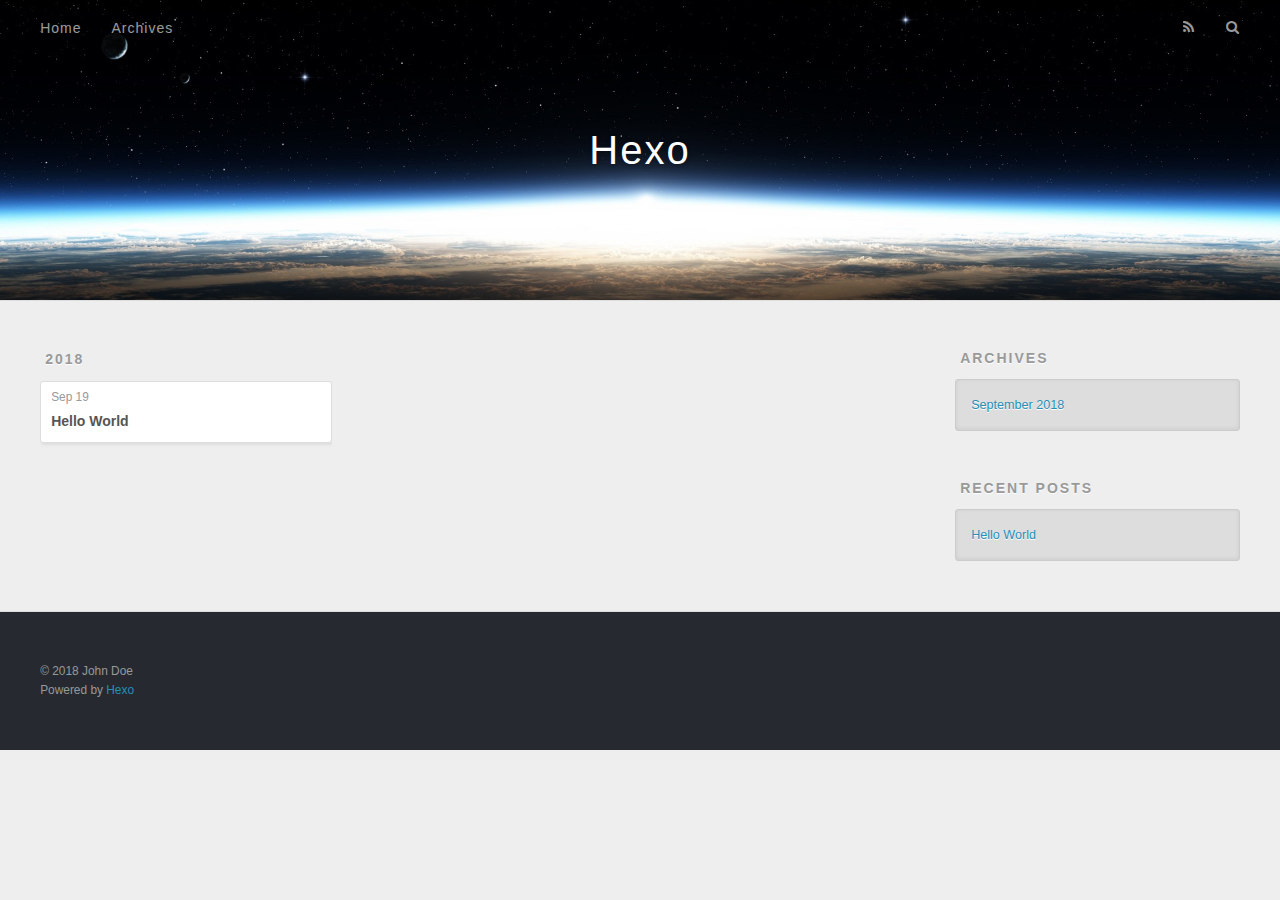
==== archives/index.html @ 18e20a97 "Site updated: 2018-09-19 15:48:41" ====
<!DOCTYPE html>
<html>
<head>
  <meta charset="utf-8">
  

  
  <title>Archives | Hexo</title>
  <meta name="viewport" content="width=device-width, initial-scale=1, maximum-scale=1">
  <meta property="og:type" content="website">
<meta property="og:title" content="Hexo">
<meta property="og:url" content="http://yoursite.com/archives/index.html">
<meta property="og:site_name" content="Hexo">
<meta property="og:locale" content="default">
<meta name="twitter:card" content="summary">
<meta name="twitter:title" content="Hexo">
  
    <link rel="alternate" href="/atom.xml" title="Hexo" type="application/atom+xml">
  
  
    <link rel="icon" href="/favicon.png">
  
  
    <link href="//fonts.googleapis.com/css?family=Source+Code+Pro" rel="stylesheet" type="text/css">
  
  <link rel="stylesheet" href="/css/style.css">
</head>

<body>
  <div id="container">
    <div id="wrap">
      <header id="header">
  <div id="banner"></div>
  <div id="header-outer" class="outer">
    <div id="header-title" class="inner">
      <h1 id="logo-wrap">
        <a href="/" id="logo">Hexo</a>
      </h1>
      
    </div>
    <div id="header-inner" class="inner">
      <nav id="main-nav">
        <a id="main-nav-toggle" class="nav-icon"></a>
        
          <a class="main-nav-link" href="/">Home</a>
        
          <a class="main-nav-link" href="/archives">Archives</a>
        
      </nav>
      <nav id="sub-nav">
        
          <a id="nav-rss-link" class="nav-icon" href="/atom.xml" title="RSS Feed"></a>
        
        <a id="nav-search-btn" class="nav-icon" title="Search"></a>
      </nav>
      <div id="search-form-wrap">
        <form action="//google.com/search" method="get" accept-charset="UTF-8" class="search-form"><input type="search" name="q" class="search-form-input" placeholder="Search"><button type="submit" class="search-form-submit">&#xF002;</button><input type="hidden" name="sitesearch" value="http://yoursite.com"></form>
      </div>
    </div>
  </div>
</header>
      <div class="outer">
        <section id="main">
  
  
    
    
      
      
      <section class="archives-wrap">
        <div class="archive-year-wrap">
          <a href="/archives/2018" class="archive-year">2018</a>
        </div>
        <div class="archives">
    
    <article class="archive-article archive-type-post">
  <div class="archive-article-inner">
    <header class="archive-article-header">
      <a href="/2018/09/19/hello-world/" class="archive-article-date">
  <time datetime="2018-09-19T07:41:38.650Z" itemprop="datePublished">Sep 19</time>
</a>
      
  
    <h1 itemprop="name">
      <a class="archive-article-title" href="/2018/09/19/hello-world/">Hello World</a>
    </h1>
  

    </header>
  </div>
</article>
  
  
    </div></section>
  


</section>
        
          <aside id="sidebar">
  
    

  
    

  
    
  
    
  <div class="widget-wrap">
    <h3 class="widget-title">Archives</h3>
    <div class="widget">
      <ul class="archive-list"><li class="archive-list-item"><a class="archive-list-link" href="/archives/2018/09/">September 2018</a></li></ul>
    </div>
  </div>


  
    
  <div class="widget-wrap">
    <h3 class="widget-title">Recent Posts</h3>
    <div class="widget">
      <ul>
        
          <li>
            <a href="/2018/09/19/hello-world/">Hello World</a>
          </li>
        
      </ul>
    </div>
  </div>

  
</aside>
        
      </div>
      <footer id="footer">
  
  <div class="outer">
    <div id="footer-info" class="inner">
      &copy; 2018 John Doe<br>
      Powered by <a href="http://hexo.io/" target="_blank">Hexo</a>
    </div>
  </div>
</footer>
    </div>
    <nav id="mobile-nav">
  
    <a href="/" class="mobile-nav-link">Home</a>
  
    <a href="/archives" class="mobile-nav-link">Archives</a>
  
</nav>
    

<script src="//ajax.googleapis.com/ajax/libs/jquery/2.0.3/jquery.min.js"></script>


  <link rel="stylesheet" href="/fancybox/jquery.fancybox.css">
  <script src="/fancybox/jquery.fancybox.pack.js"></script>


<script src="/js/script.js"></script>



  </div>
</body>
</html>
---- css/style.css ----
body {
  width: 100%;
}
body:before,
body:after {
  content: "";
  display: table;
}
body:after {
  clear: both;
}
html,
body,
div,
span,
applet,
object,
iframe,
h1,
h2,
h3,
h4,
h5,
h6,
p,
blockquote,
pre,
a,
abbr,
acronym,
address,
big,
cite,
code,
del,
dfn,
em,
img,
ins,
kbd,
q,
s,
samp,
small,
strike,
strong,
sub,
sup,
tt,
var,
dl,
dt,
dd,
ol,
ul,
li,
fieldset,
form,
label,
legend,
table,
caption,
tbody,
tfoot,
thead,
tr,
th,
td {
  margin: 0;
  padding: 0;
  border: 0;
  outline: 0;
  font-weight: inherit;
  font-style: inherit;
  font-family: inherit;
  font-size: 100%;
  vertical-align: baseline;
}
body {
  line-height: 1;
  color: #000;
  background: #fff;
}
ol,
ul {
  list-style: none;
}
table {
  border-collapse: separate;
  border-spacing: 0;
  vertical-align: middle;
}
caption,
th,
td {
  text-align: left;
  font-weight: normal;
  vertical-align: middle;
}
a img {
  border: none;
}
input,
button {
  margin: 0;
  padding: 0;
}
input::-moz-focus-inner,
button::-moz-focus-inner {
  border: 0;
  padding: 0;
}
@font-face {
  font-family: FontAwesome;
  font-style: normal;
  font-weight: normal;
  src: url("fonts/fontawesome-webfont.eot?v=#4.0.3");
  src: url("fonts/fontawesome-webfont.eot?#iefix&v=#4.0.3") format("embedded-opentype"), url("fonts/fontawesome-webfont.woff?v=#4.0.3") format("woff"), url("fonts/fontawesome-webfont.ttf?v=#4.0.3") format("truetype"), url("fonts/fontawesome-webfont.svg#fontawesomeregular?v=#4.0.3") format("svg");
}
html,
body,
#container {
  height: 100%;
}
body {
  background: #eee;
  font: 14px -apple-system, BlinkMacSystemFont, "Segoe UI", "Roboto", "Oxygen", "Ubuntu", "Cantarell", "Fira Sans", "Droid Sans", "Helvetica Neue", sans-serif;
  -webkit-text-size-adjust: 100%;
}
.outer {
  max-width: 1220px;
  margin: 0 auto;
  padding: 0 20px;
}
.outer:before,
.outer:after {
  content: "";
  display: table;
}
.outer:after {
  clear: both;
}
.inner {
  display: inline;
  float: left;
  width: 98.33333333333333%;
  margin: 0 0.833333333333333%;
}
.left,
.alignleft {
  float: left;
}
.right,
.alignright {
  float: right;
}
.clear {
  clear: both;
}
#container {
  position: relative;
}
.mobile-nav-on {
  overflow: hidden;
}
#wrap {
  height: 100%;
  width: 100%;
  position: absolute;
  top: 0;
  left: 0;
  -webkit-transition: 0.2s ease-out;
  -moz-transition: 0.2s ease-out;
  -ms-transition: 0.2s ease-out;
  transition: 0.2s ease-out;
  z-index: 1;
  background: #eee;
}
.mobile-nav-on #wrap {
  left: 280px;
}
@media screen and (min-width: 768px) {
  #main {
    display: inline;
    float: left;
    width: 73.33333333333333%;
    margin: 0 0.833333333333333%;
  }
}
.article-date,
.article-category-link,
.archive-year,
.widget-title {
  text-decoration: none;
  text-transform: uppercase;
  letter-spacing: 2px;
  color: #999;
  margin-bottom: 1em;
  margin-left: 5px;
  line-height: 1em;
  text-shadow: 0 1px #fff;
  font-weight: bold;
}
.article-inner,
.archive-article-inner {
  background: #fff;
  -webkit-box-shadow: 1px 2px 3px #ddd;
  box-shadow: 1px 2px 3px #ddd;
  border: 1px solid #ddd;
  border-radius: 3px;
}
.article-entry h1,
.widget h1 {
  font-size: 2em;
}
.article-entry h2,
.widget h2 {
  font-size: 1.5em;
}
.article-entry h3,
.widget h3 {
  font-size: 1.3em;
}
.article-entry h4,
.widget h4 {
  font-size: 1.2em;
}
.article-entry h5,
.widget h5 {
  font-size: 1em;
}
.article-entry h6,
.widget h6 {
  font-size: 1em;
  color: #999;
}
.article-entry hr,
.widget hr {
  border: 1px dashed #ddd;
}
.article-entry strong,
.widget strong {
  font-weight: bold;
}
.article-entry em,
.widget em,
.article-entry cite,
.widget cite {
  font-style: italic;
}
.article-entry sup,
.widget sup,
.article-entry sub,
.widget sub {
  font-size: 0.75em;
  line-height: 0;
  position: relative;
  vertical-align: baseline;
}
.article-entry sup,
.widget sup {
  top: -0.5em;
}
.article-entry sub,
.widget sub {
  bottom: -0.2em;
}
.article-entry small,
.widget small {
  font-size: 0.85em;
}
.article-entry acronym,
.widget acronym,
.article-entry abbr,
.widget abbr {
  border-bottom: 1px dotted;
}
.article-entry ul,
.widget ul,
.article-entry ol,
.widget ol,
.article-entry dl,
.widget dl {
  margin: 0 20px;
  line-height: 1.6em;
}
.article-entry ul ul,
.widget ul ul,
.article-entry ol ul,
.widget ol ul,
.article-entry ul ol,
.widget ul ol,
.article-entry ol ol,
.widget ol ol {
  margin-top: 0;
  margin-bottom: 0;
}
.article-entry ul,
.widget ul {
  list-style: disc;
}
.article-entry ol,
.widget ol {
  list-style: decimal;
}
.article-entry dt,
.widget dt {
  font-weight: bold;
}
#header {
  height: 300px;
  position: relative;
  border-bottom: 1px solid #ddd;
}
#header:before,
#header:after {
  content: "";
  position: absolute;
  left: 0;
  right: 0;
  height: 40px;
}
#header:before {
  top: 0;
  background: -webkit-linear-gradient(rgba(0,0,0,0.2), transparent);
  background: -moz-linear-gradient(rgba(0,0,0,0.2), transparent);
  background: -ms-linear-gradient(rgba(0,0,0,0.2), transparent);
  background: linear-gradient(rgba(0,0,0,0.2), transparent);
}
#header:after {
  bottom: 0;
  background: -webkit-linear-gradient(transparent, rgba(0,0,0,0.2));
  background: -moz-linear-gradient(transparent, rgba(0,0,0,0.2));
  background: -ms-linear-gradient(transparent, rgba(0,0,0,0.2));
  background: linear-gradient(transparent, rgba(0,0,0,0.2));
}
#header-outer {
  height: 100%;
  position: relative;
}
#header-inner {
  position: relative;
  overflow: hidden;
}
#banner {
  position: absolute;
  top: 0;
  left: 0;
  width: 100%;
  height: 100%;
  background: url("images/banner.jpg") center #000;
  -webkit-background-size: cover;
  -moz-background-size: cover;
  background-size: cover;
  z-index: -1;
}
#header-title {
  text-align: center;
  height: 40px;
  position: absolute;
  top: 50%;
  left: 0;
  margin-top: -20px;
}
#logo,
#subtitle {
  text-decoration: none;
  color: #fff;
  font-weight: 300;
  text-shadow: 0 1px 4px rgba(0,0,0,0.3);
}
#logo {
  font-size: 40px;
  line-height: 40px;
  letter-spacing: 2px;
}
#subtitle {
  font-size: 16px;
  line-height: 16px;
  letter-spacing: 1px;
}
#subtitle-wrap {
  margin-top: 16px;
}
#main-nav {
  float: left;
  margin-left: -15px;
}
.nav-icon,
.main-nav-link {
  float: left;
  color: #fff;
  opacity: 0.6;
  text-decoration: none;
  text-shadow: 0 1px rgba(0,0,0,0.2);
  -webkit-transition: opacity 0.2s;
  -moz-transition: opacity 0.2s;
  -ms-transition: opacity 0.2s;
  transition: opacity 0.2s;
  display: block;
  padding: 20px 15px;
}
.nav-icon:hover,
.main-nav-link:hover {
  opacity: 1;
}
.nav-icon {
  font-family: FontAwesome;
  text-align: center;
  font-size: 14px;
  width: 14px;
  height: 14px;
  padding: 20px 15px;
  position: relative;
  cursor: pointer;
}
.main-nav-link {
  font-weight: 300;
  letter-spacing: 1px;
}
@media screen and (max-width: 479px) {
  .main-nav-link {
    display: none;
  }
}
#main-nav-toggle {
  display: none;
}
#main-nav-toggle:before {
  content: "\f0c9";
}
@media screen and (max-width: 479px) {
  #main-nav-toggle {
    display: block;
  }
}
#sub-nav {
  float: right;
  margin-right: -15px;
}
#nav-rss-link:before {
  content: "\f09e";
}
#nav-search-btn:before {
  content: "\f002";
}
#search-form-wrap {
  position: absolute;
  top: 15px;
  width: 150px;
  height: 30px;
  right: -150px;
  opacity: 0;
  -webkit-transition: 0.2s ease-out;
  -moz-transition: 0.2s ease-out;
  -ms-transition: 0.2s ease-out;
  transition: 0.2s ease-out;
}
#search-form-wrap.on {
  opacity: 1;
  right: 0;
}
@media screen and (max-width: 479px) {
  #search-form-wrap {
    width: 100%;
    right: -100%;
  }
}
.search-form {
  position: absolute;
  top: 0;
  left: 0;
  right: 0;
  background: #fff;
  padding: 5px 15px;
  border-radius: 15px;
  -webkit-box-shadow: 0 0 10px rgba(0,0,0,0.3);
  box-shadow: 0 0 10px rgba(0,0,0,0.3);
}
.search-form-input {
  border: none;
  background: none;
  color: #555;
  width: 100%;
  font: 13px -apple-system, BlinkMacSystemFont, "Segoe UI", "Roboto", "Oxygen", "Ubuntu", "Cantarell", "Fira Sans", "Droid Sans", "Helvetica Neue", sans-serif;
  outline: none;
}
.search-form-input::-webkit-search-results-decoration,
.search-form-input::-webkit-search-cancel-button {
  -webkit-appearance: none;
}
.search-form-submit {
  position: absolute;
  top: 50%;
  right: 10px;
  margin-top: -7px;
  font: 13px FontAwesome;
  border: none;
  background: none;
  color: #bbb;
  cursor: pointer;
}
.search-form-submit:hover,
.search-form-submit:focus {
  color: #777;
}
.article {
  margin: 50px 0;
}
.article-inner {
  overflow: hidden;
}
.article-meta:before,
.article-meta:after {
  content: "";
  display: table;
}
.article-meta:after {
  clear: both;
}
.article-date {
  float: left;
}
.article-category {
  float: left;
  line-height: 1em;
  color: #ccc;
  text-shadow: 0 1px #fff;
  margin-left: 8px;
}
.article-category:before {
  content: "\2022";
}
.article-category-link {
  margin: 0 12px 1em;
}
.article-header {
  padding: 20px 20px 0;
}
.article-title {
  text-decoration: none;
  font-size: 2em;
  font-weight: bold;
  color: #555;
  line-height: 1.1em;
  -webkit-transition: color 0.2s;
  -moz-transition: color 0.2s;
  -ms-transition: color 0.2s;
  transition: color 0.2s;
}
a.article-title:hover {
  color: #258fb8;
}
.article-entry {
  color: #555;
  padding: 0 20px;
}
.article-entry:before,
.article-entry:after {
  content: "";
  display: table;
}
.article-entry:after {
  clear: both;
}
.article-entry p,
.article-entry table {
  line-height: 1.6em;
  margin: 1.6em 0;
}
.article-entry h1,
.article-entry h2,
.article-entry h3,
.article-entry h4,
.article-entry h5,
.article-entry h6 {
  font-weight: bold;
}
.article-entry h1,
.article-entry h2,
.article-entry h3,
.article-entry h4,
.article-entry h5,
.article-entry h6 {
  line-height: 1.1em;
  margin: 1.1em 0;
}
.article-entry a {
  color: #258fb8;
  text-decoration: none;
}
.article-entry a:hover {
  text-decoration: underline;
}
.article-entry ul,
.article-entry ol,
.article-entry dl {
  margin-top: 1.6em;
  margin-bottom: 1.6em;
}
.article-entry img,
.article-entry video {
  max-width: 100%;
  height: auto;
  display: block;
  margin: auto;
}
.article-entry iframe {
  border: none;
}
.article-entry table {
  width: 100%;
  border-collapse: collapse;
  border-spacing: 0;
}
.article-entry th {
  font-weight: bold;
  border-bottom: 3px solid #ddd;
  padding-bottom: 0.5em;
}
.article-entry td {
  border-bottom: 1px solid #ddd;
  padding: 10px 0;
}
.article-entry blockquote {
  font-family: Georgia, "Times New Roman", serif;
  font-size: 1.4em;
  margin: 1.6em 20px;
  text-align: center;
}
.article-entry blockquote footer {
  font-size: 14px;
  margin: 1.6em 0;
  font-family: -apple-system, BlinkMacSystemFont, "Segoe UI", "Roboto", "Oxygen", "Ubuntu", "Cantarell", "Fira Sans", "Droid Sans", "Helvetica Neue", sans-serif;
}
.article-entry blockquote footer cite:before {
  content: "—";
  padding: 0 0.5em;
}
.article-entry .pullquote {
  text-align: left;
  width: 45%;
  margin: 0;
}
.article-entry .pullquote.left {
  margin-left: 0.5em;
  margin-right: 1em;
}
.article-entry .pullquote.right {
  margin-right: 0.5em;
  margin-left: 1em;
}
.article-entry .caption {
  color: #999;
  display: block;
  font-size: 0.9em;
  margin-top: 0.5em;
  position: relative;
  text-align: center;
}
.article-entry .video-container {
  position: relative;
  padding-top: 56.25%;
  height: 0;
  overflow: hidden;
}
.article-entry .video-container iframe,
.article-entry .video-container object,
.article-entry .video-container embed {
  position: absolute;
  top: 0;
  left: 0;
  width: 100%;
  height: 100%;
  margin-top: 0;
}
.article-more-link a {
  display: inline-block;
  line-height: 1em;
  padding: 6px 15px;
  border-radius: 15px;
  background: #eee;
  color: #999;
  text-shadow: 0 1px #fff;
  text-decoration: none;
}
.article-more-link a:hover {
  background: #258fb8;
  color: #fff;
  text-decoration: none;
  text-shadow: 0 1px #1e7293;
}
.article-footer {
  font-size: 0.85em;
  line-height: 1.6em;
  border-top: 1px solid #ddd;
  padding-top: 1.6em;
  margin: 0 20px 20px;
}
.article-footer:before,
.article-footer:after {
  content: "";
  display: table;
}
.article-footer:after {
  clear: both;
}
.article-footer a {
  color: #999;
  text-decoration: none;
}
.article-footer a:hover {
  color: #555;
}
.article-tag-list-item {
  float: left;
  margin-right: 10px;
}
.article-tag-list-link:before {
  content: "#";
}
.article-comment-link {
  float: right;
}
.article-comment-link:before {
  content: "\f075";
  font-family: FontAwesome;
  padding-right: 8px;
}
.article-share-link {
  cursor: pointer;
  float: right;
  margin-left: 20px;
}
.article-share-link:before {
  content: "\f064";
  font-family: FontAwesome;
  padding-right: 6px;
}
#article-nav {
  position: relative;
}
#article-nav:before,
#article-nav:after {
  content: "";
  display: table;
}
#article-nav:after {
  clear: both;
}
@media screen and (min-width: 768px) {
  #article-nav {
    margin: 50px 0;
  }
  #article-nav:before {
    width: 8px;
    height: 8px;
    position: absolute;
    top: 50%;
    left: 50%;
    margin-top: -4px;
    margin-left: -4px;
    content: "";
    border-radius: 50%;
    background: #ddd;
    -webkit-box-shadow: 0 1px 2px #fff;
    box-shadow: 0 1px 2px #fff;
  }
}
.article-nav-link-wrap {
  text-decoration: none;
  text-shadow: 0 1px #fff;
  color: #999;
  -webkit-box-sizing: border-box;
  -moz-box-sizing: border-box;
  box-sizing: border-box;
  margin-top: 50px;
  text-align: center;
  display: block;
}
.article-nav-link-wrap:hover {
  color: #555;
}
@media screen and (min-width: 768px) {
  .article-nav-link-wrap {
    width: 50%;
    margin-top: 0;
  }
}
@media screen and (min-width: 768px) {
  #article-nav-newer {
    float: left;
    text-align: right;
    padding-right: 20px;
  }
}
@media screen and (min-width: 768px) {
  #article-nav-older {
    float: right;
    text-align: left;
    padding-left: 20px;
  }
}
.article-nav-caption {
  text-transform: uppercase;
  letter-spacing: 2px;
  color: #ddd;
  line-height: 1em;
  font-weight: bold;
}
#article-nav-newer .article-nav-caption {
  margin-right: -2px;
}
.article-nav-title {
  font-size: 0.85em;
  line-height: 1.6em;
  margin-top: 0.5em;
}
.article-share-box {
  position: absolute;
  display: none;
  background: #fff;
  -webkit-box-shadow: 1px 2px 10px rgba(0,0,0,0.2);
  box-shadow: 1px 2px 10px rgba(0,0,0,0.2);
  border-radius: 3px;
  margin-left: -145px;
  overflow: hidden;
  z-index: 1;
}
.article-share-box.on {
  display: block;
}
.article-share-input {
  width: 100%;
  background: none;
  -webkit-box-sizing: border-box;
  -moz-box-sizing: border-box;
  box-sizing: border-box;
  font: 14px -apple-system, BlinkMacSystemFont, "Segoe UI", "Roboto", "Oxygen", "Ubuntu", "Cantarell", "Fira Sans", "Droid Sans", "Helvetica Neue", sans-serif;
  padding: 0 15px;
  color: #555;
  outline: none;
  border: 1px solid #ddd;
  border-radius: 3px 3px 0 0;
  height: 36px;
  line-height: 36px;
}
.article-share-links {
  background: #eee;
}
.article-share-links:before,
.article-share-links:after {
  content: "";
  display: table;
}
.article-share-links:after {
  clear: both;
}
.article-share-twitter,
.article-share-facebook,
.article-share-pinterest,
.article-share-google {
  width: 50px;
  height: 36px;
  display: block;
  float: left;
  position: relative;
  color: #999;
  text-shadow: 0 1px #fff;
}
.article-share-twitter:before,
.article-share-facebook:before,
.article-share-pinterest:before,
.article-share-google:before {
  font-size: 20px;
  font-family: FontAwesome;
  width: 20px;
  height: 20px;
  position: absolute;
  top: 50%;
  left: 50%;
  margin-top: -10px;
  margin-left: -10px;
  text-align: center;
}
.article-share-twitter:hover,
.article-share-facebook:hover,
.article-share-pinterest:hover,
.article-share-google:hover {
  color: #fff;
}
.article-share-twitter:before {
  content: "\f099";
}
.article-share-twitter:hover {
  background: #00aced;
  text-shadow: 0 1px #008abe;
}
.article-share-facebook:before {
  content: "\f09a";
}
.article-share-facebook:hover {
  background: #3b5998;
  text-shadow: 0 1px #2f477a;
}
.article-share-pinterest:before {
  content: "\f0d2";
}
.article-share-pinterest:hover {
  background: #cb2027;
  text-shadow: 0 1px #a21a1f;
}
.article-share-google:before {
  content: "\f0d5";
}
.article-share-google:hover {
  background: #dd4b39;
  text-shadow: 0 1px #be3221;
}
.article-gallery {
  background: #000;
  position: relative;
}
.article-gallery-photos {
  position: relative;
  overflow: hidden;
}
.article-gallery-img {
  display: none;
  max-width: 100%;
}
.article-gallery-img:first-child {
  display: block;
}
.article-gallery-img.loaded {
  position: absolute;
  display: block;
}
.article-gallery-img img {
  display: block;
  max-width: 100%;
  margin: 0 auto;
}
#comments {
  background: #fff;
  -webkit-box-shadow: 1px 2px 3px #ddd;
  box-shadow: 1px 2px 3px #ddd;
  padding: 20px;
  border: 1px solid #ddd;
  border-radius: 3px;
  margin: 50px 0;
}
#comments a {
  color: #258fb8;
}
.archives-wrap {
  margin: 50px 0;
}
.archives:before,
.archives:after {
  content: "";
  display: table;
}
.archives:after {
  clear: both;
}
.archive-year-wrap {
  margin-bottom: 1em;
}
.archives {
  -webkit-column-gap: 10px;
  -moz-column-gap: 10px;
  column-gap: 10px;
}
@media screen and (min-width: 480px) and (max-width: 767px) {
  .archives {
    -webkit-column-count: 2;
    -moz-column-count: 2;
    column-count: 2;
  }
}
@media screen and (min-width: 768px) {
  .archives {
    -webkit-column-count: 3;
    -moz-column-count: 3;
    column-count: 3;
  }
}
.archive-article {
  -webkit-column-break-inside: avoid;
  page-break-inside: avoid;
  overflow: hidden;
  break-inside: avoid-column;
}
.archive-article-inner {
  padding: 10px;
  margin-bottom: 15px;
}
.archive-article-title {
  text-decoration: none;
  font-weight: bold;
  color: #555;
  -webkit-transition: color 0.2s;
  -moz-transition: color 0.2s;
  -ms-transition: color 0.2s;
  transition: color 0.2s;
  line-height: 1.6em;
}
.archive-article-title:hover {
  color: #258fb8;
}
.archive-article-footer {
  margin-top: 1em;
}
.archive-article-date {
  color: #999;
  text-decoration: none;
  font-size: 0.85em;
  line-height: 1em;
  margin-bottom: 0.5em;
  display: block;
}
#page-nav {
  margin: 50px auto;
  background: #fff;
  -webkit-box-shadow: 1px 2px 3px #ddd;
  box-shadow: 1px 2px 3px #ddd;
  border: 1px solid #ddd;
  border-radius: 3px;
  text-align: center;
  color: #999;
  overflow: hidden;
}
#page-nav:before,
#page-nav:after {
  content: "";
  display: table;
}
#page-nav:after {
  clear: both;
}
#page-nav a,
#page-nav span {
  padding: 10px 20px;
  line-height: 1;
  height: 2ex;
}
#page-nav a {
  color: #999;
  text-decoration: none;
}
#page-nav a:hover {
  background: #999;
  color: #fff;
}
#page-nav .prev {
  float: left;
}
#page-nav .next {
  float: right;
}
#page-nav .page-number {
  display: inline-block;
}
@media screen and (max-width: 479px) {
  #page-nav .page-number {
    display: none;
  }
}
#page-nav .current {
  color: #555;
  font-weight: bold;
}
#page-nav .space {
  color: #ddd;
}
#footer {
  background: #262a30;
  padding: 50px 0;
  border-top: 1px solid #ddd;
  color: #999;
}
#footer a {
  color: #258fb8;
  text-decoration: none;
}
#footer a:hover {
  text-decoration: underline;
}
#footer-info {
  line-height: 1.6em;
  font-size: 0.85em;
}
.article-entry pre,
.article-entry .highlight {
  background: #2d2d2d;
  margin: 0 -20px;
  padding: 15px 20px;
  border-style: solid;
  border-color: #ddd;
  border-width: 1px 0;
  overflow: auto;
  color: #ccc;
  line-height: 22.400000000000002px;
}
.article-entry .highlight .gutter pre,
.article-entry .gist .gist-file .gist-data .line-numbers {
  color: #666;
  font-size: 0.85em;
}
.article-entry pre,
.article-entry code {
  font-family: "Source Code Pro", Consolas, Monaco, Menlo, Consolas, monospace;
}
.article-entry code {
  background: #eee;
  text-shadow: 0 1px #fff;
  padding: 0 0.3em;
}
.article-entry pre code {
  background: none;
  text-shadow: none;
  padding: 0;
}
.article-entry .highlight pre {
  border: none;
  margin: 0;
  padding: 0;
}
.article-entry .highlight table {
  margin: 0;
  width: auto;
}
.article-entry .highlight td {
  border: none;
  padding: 0;
}
.article-entry .highlight figcaption {
  font-size: 0.85em;
  color: #999;
  line-height: 1em;
  margin-bottom: 1em;
}
.article-entry .highlight figcaption:before,
.article-entry .highlight figcaption:after {
  content: "";
  display: table;
}
.article-entry .highlight figcaption:after {
  clear: both;
}
.article-entry .highlight figcaption a {
  float: right;
}
.article-entry .highlight .gutter pre {
  text-align: right;
  padding-right: 20px;
}
.article-entry .highlight .line {
  height: 22.400000000000002px;
}
.article-entry .highlight .line.marked {
  background: #515151;
}
.article-entry .gist {
  margin: 0 -20px;
  border-style: solid;
  border-color: #ddd;
  border-width: 1px 0;
  background: #2d2d2d;
  padding: 15px 20px 15px 0;
}
.article-entry .gist .gist-file {
  border: none;
  font-family: "Source Code Pro", Consolas, Monaco, Menlo, Consolas, monospace;
  margin: 0;
}
.article-entry .gist .gist-file .gist-data {
  background: none;
  border: none;
}
.article-entry .gist .gist-file .gist-data .line-numbers {
  background: none;
  border: none;
  padding: 0 20px 0 0;
}
.article-entry .gist .gist-file .gist-data .line-data {
  padding: 0 !important;
}
.article-entry .gist .gist-file .highlight {
  margin: 0;
  padding: 0;
  border: none;
}
.article-entry .gist .gist-file .gist-meta {
  background: #2d2d2d;
  color: #999;
  font: 0.85em -apple-system, BlinkMacSystemFont, "Segoe UI", "Roboto", "Oxygen", "Ubuntu", "Cantarell", "Fira Sans", "Droid Sans", "Helvetica Neue", sans-serif;
  text-shadow: 0 0;
  padding: 0;
  margin-top: 1em;
  margin-left: 20px;
}
.article-entry .gist .gist-file .gist-meta a {
  color: #258fb8;
  font-weight: normal;
}
.article-entry .gist .gist-file .gist-meta a:hover {
  text-decoration: underline;
}
pre .comment,
pre .title {
  color: #999;
}
pre .variable,
pre .attribute,
pre .tag,
pre .regexp,
pre .ruby .constant,
pre .xml .tag .title,
pre .xml .pi,
pre .xml .doctype,
pre .html .doctype,
pre .css .id,
pre .css .class,
pre .css .pseudo {
  color: #f2777a;
}
pre .number,
pre .preprocessor,
pre .built_in,
pre .literal,
pre .params,
pre .constant {
  color: #f99157;
}
pre .class,
pre .ruby .class .title,
pre .css .rules .attribute {
  color: #9c9;
}
pre .string,
pre .value,
pre .inheritance,
pre .header,
pre .ruby .symbol,
pre .xml .cdata {
  color: #9c9;
}
pre .css .hexcolor {
  color: #6cc;
}
pre .function,
pre .python .decorator,
pre .python .title,
pre .ruby .function .title,
pre .ruby .title .keyword,
pre .perl .sub,
pre .javascript .title,
pre .coffeescript .title {
  color: #69c;
}
pre .keyword,
pre .javascript .function {
  color: #c9c;
}
@media screen and (max-width: 479px) {
  #mobile-nav {
    position: absolute;
    top: 0;
    left: 0;
    width: 280px;
    height: 100%;
    background: #191919;
    border-right: 1px solid #fff;
  }
}
@media screen and (max-width: 479px) {
  .mobile-nav-link {
    display: block;
    color: #999;
    text-decoration: none;
    padding: 15px 20px;
    font-weight: bold;
  }
  .mobile-nav-link:hover {
    color: #fff;
  }
}
@media screen and (min-width: 768px) {
  #sidebar {
    display: inline;
    float: left;
    width: 23.333333333333332%;
    margin: 0 0.833333333333333%;
  }
}
.widget-wrap {
  margin: 50px 0;
}
.widget {
  color: #777;
  text-shadow: 0 1px #fff;
  background: #ddd;
  -webkit-box-shadow: 0 -1px 4px #ccc inset;
  box-shadow: 0 -1px 4px #ccc inset;
  border: 1px solid #ccc;
  padding: 15px;
  border-radius: 3px;
}
.widget a {
  color: #258fb8;
  text-decoration: none;
}
.widget a:hover {
  text-decoration: underline;
}
.widget ul ul,
.widget ol ul,
.widget dl ul,
.widget ul ol,
.widget ol ol,
.widget dl ol,
.widget ul dl,
.widget ol dl,
.widget dl dl {
  margin-left: 15px;
  list-style: disc;
}
.widget {
  line-height: 1.6em;
  word-wrap: break-word;
  font-size: 0.9em;
}
.widget ul,
.widget ol {
  list-style: none;
  margin: 0;
}
.widget ul ul,
.widget ol ul,
.widget ul ol,
.widget ol ol {
  margin: 0 20px;
}
.widget ul ul,
.widget ol ul {
  list-style: disc;
}
.widget ul ol,
.widget ol ol {
  list-style: decimal;
}
.category-list-count,
.tag-list-count,
.archive-list-count {
  padding-left: 5px;
  color: #999;
  font-size: 0.85em;
}
.category-list-count:before,
.tag-list-count:before,
.archive-list-count:before {
  content: "(";
}
.category-list-count:after,
.tag-list-count:after,
.archive-list-count:after {
  content: ")";
}
.tagcloud a {
  margin-right: 5px;
  display: inline-block;
}
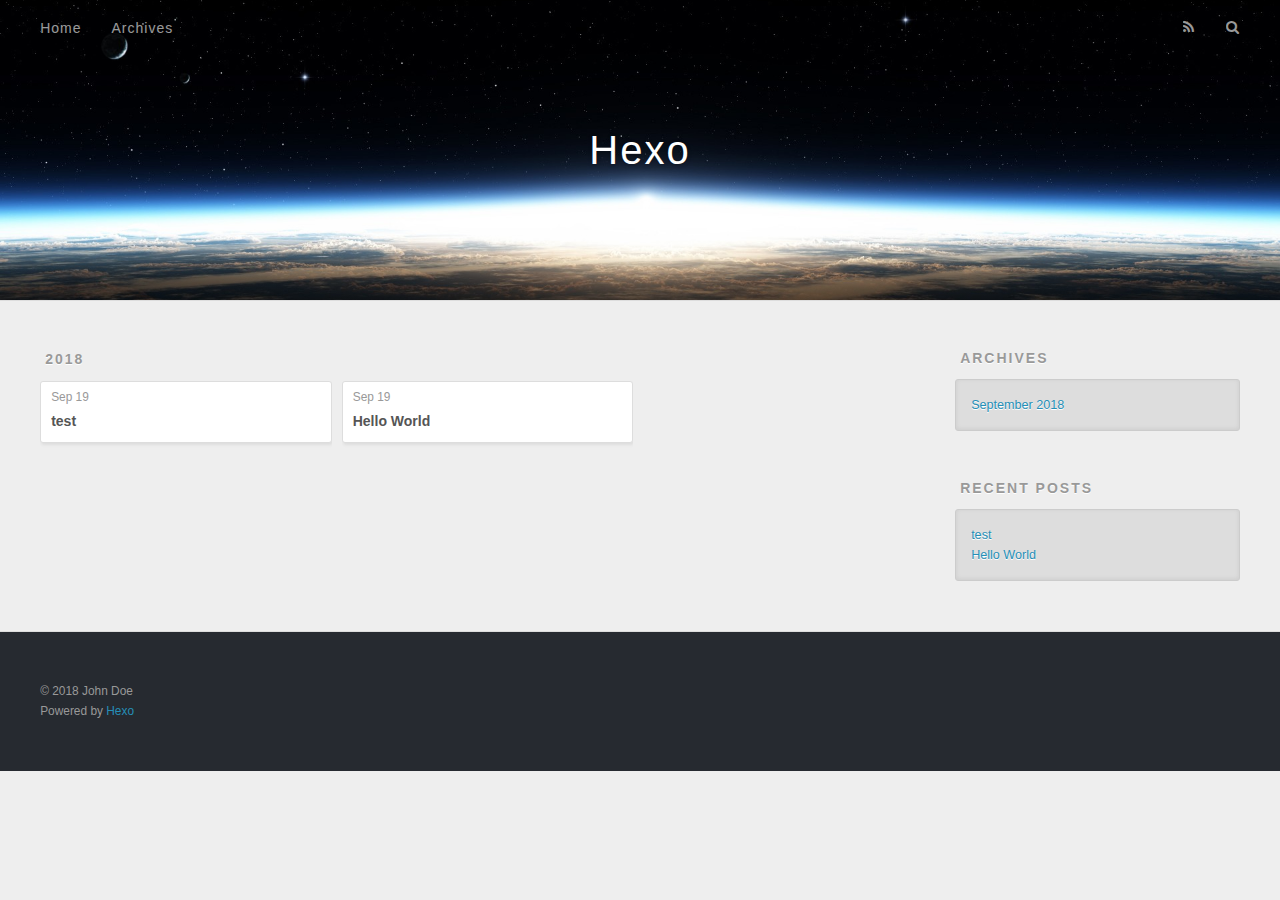
==== commit ae6b9574: "Site updated: 2018-09-19 16:41:26" ====
--- a/archives/index.html
+++ b/archives/index.html
@@ -76,6 +76,25 @@
     <article class="archive-article archive-type-post">
   <div class="archive-article-inner">
     <header class="archive-article-header">
+      <a href="/2018/09/19/test/" class="archive-article-date">
+  <time datetime="2018-09-19T07:43:44.000Z" itemprop="datePublished">Sep 19</time>
+</a>
+      
+  
+    <h1 itemprop="name">
+      <a class="archive-article-title" href="/2018/09/19/test/">test</a>
+    </h1>
+  
+
+    </header>
+  </div>
+</article>
+  
+    
+    
+    <article class="archive-article archive-type-post">
+  <div class="archive-article-inner">
+    <header class="archive-article-header">
       <a href="/2018/09/19/hello-world/" class="archive-article-date">
   <time datetime="2018-09-19T07:41:38.650Z" itemprop="datePublished">Sep 19</time>
 </a>
@@ -124,6 +143,10 @@
       <ul>
         
           <li>
+            <a href="/2018/09/19/test/">test</a>
+          </li>
+        
+          <li>
             <a href="/2018/09/19/hello-world/">Hello World</a>
           </li>
         
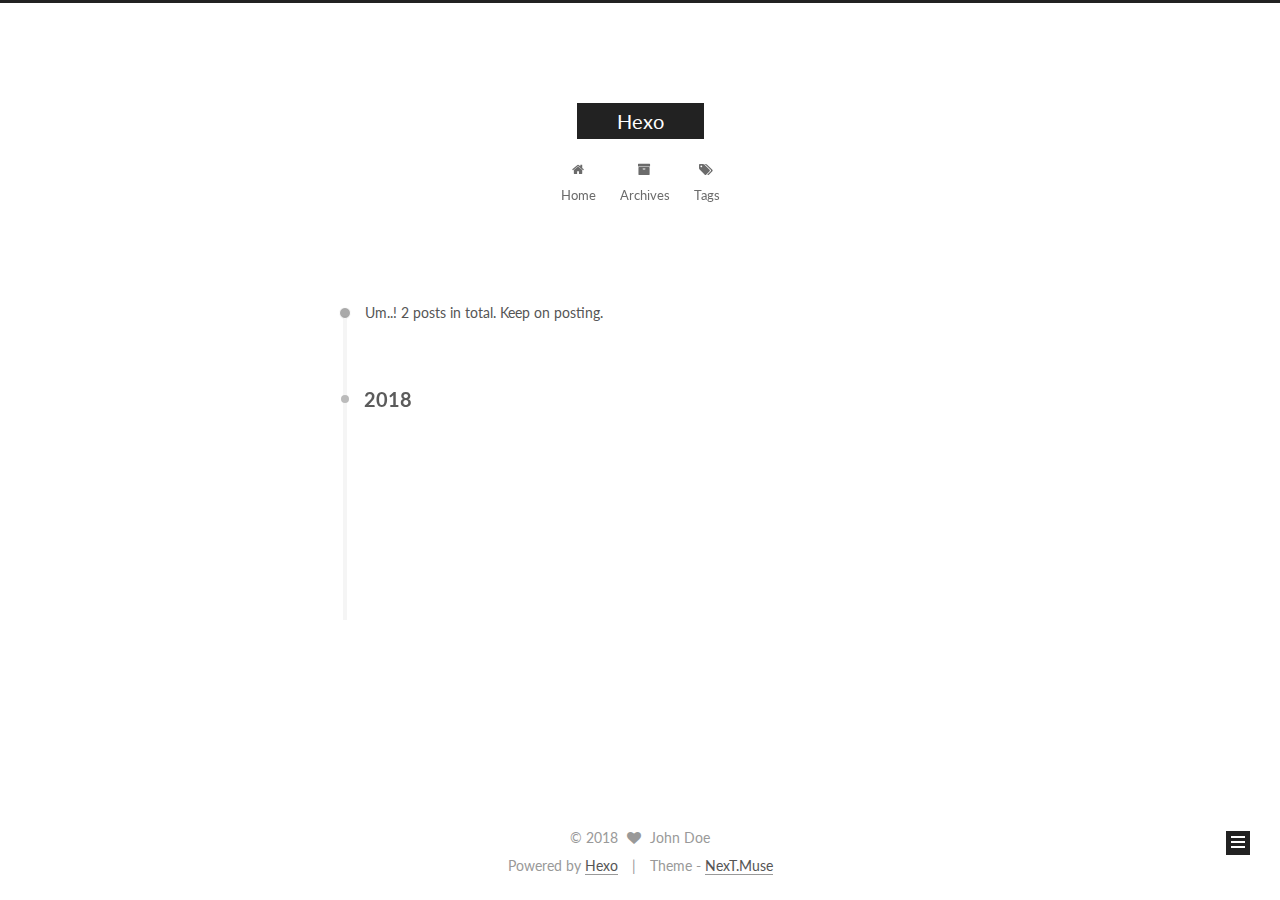
==== commit 8a816983: "Site updated: 2018-09-19 16:43:46" ====
--- a/archives/index.html
+++ b/archives/index.html
@@ -1,193 +1,597 @@
 <!DOCTYPE html>
-<html>
+
+
+
+  
+
+
+<html class="theme-next muse use-motion" lang="">
 <head>
-  <meta charset="utf-8">
-  
-
-  
-  <title>Archives | Hexo</title>
-  <meta name="viewport" content="width=device-width, initial-scale=1, maximum-scale=1">
-  <meta property="og:type" content="website">
+  <meta charset="UTF-8"/>
+<meta http-equiv="X-UA-Compatible" content="IE=edge" />
+<meta name="viewport" content="width=device-width, initial-scale=1, maximum-scale=1"/>
+<meta name="theme-color" content="#222">
+
+
+
+
+
+
+
+
+
+<meta http-equiv="Cache-Control" content="no-transform" />
+<meta http-equiv="Cache-Control" content="no-siteapp" />
+
+
+
+
+
+
+
+
+
+
+
+
+
+
+
+  
+  
+  <link href="/lib/fancybox/source/jquery.fancybox.css?v=2.1.5" rel="stylesheet" type="text/css" />
+
+
+
+
+  
+  
+  
+  
+
+  
+    
+    
+  
+
+  
+
+  
+
+  
+
+  
+
+  
+    
+    
+    <link href="//fonts.googleapis.com/css?family=Lato:300,300italic,400,400italic,700,700italic&subset=latin,latin-ext" rel="stylesheet" type="text/css">
+  
+
+
+
+
+
+
+<link href="/lib/font-awesome/css/font-awesome.min.css?v=4.6.2" rel="stylesheet" type="text/css" />
+
+<link href="/css/main.css?v=5.1.2" rel="stylesheet" type="text/css" />
+
+
+  <meta name="keywords" content="Hexo, NexT" />
+
+
+
+
+
+
+
+
+  <link rel="shortcut icon" type="image/x-icon" href="/favicon.ico?v=5.1.2" />
+
+
+
+
+
+
+<meta property="og:type" content="website">
 <meta property="og:title" content="Hexo">
 <meta property="og:url" content="http://yoursite.com/archives/index.html">
 <meta property="og:site_name" content="Hexo">
 <meta property="og:locale" content="default">
 <meta name="twitter:card" content="summary">
 <meta name="twitter:title" content="Hexo">
-  
-    <link rel="alternate" href="/atom.xml" title="Hexo" type="application/atom+xml">
-  
-  
-    <link rel="icon" href="/favicon.png">
-  
-  
-    <link href="//fonts.googleapis.com/css?family=Source+Code+Pro" rel="stylesheet" type="text/css">
-  
-  <link rel="stylesheet" href="/css/style.css">
+
+
+
+<script type="text/javascript" id="hexo.configurations">
+  var NexT = window.NexT || {};
+  var CONFIG = {
+    root: '/',
+    scheme: 'Muse',
+    sidebar: {"position":"left","display":"post","offset":12,"offset_float":12,"b2t":false,"scrollpercent":false,"onmobile":false},
+    fancybox: true,
+    tabs: true,
+    motion: true,
+    duoshuo: {
+      userId: '0',
+      author: 'Author'
+    },
+    algolia: {
+      applicationID: '',
+      apiKey: '',
+      indexName: '',
+      hits: {"per_page":10},
+      labels: {"input_placeholder":"Search for Posts","hits_empty":"We didn't find any results for the search: ${query}","hits_stats":"${hits} results found in ${time} ms"}
+    }
+  };
+</script>
+
+
+
+  <link rel="canonical" href="http://yoursite.com/archives/"/>
+
+
+
+
+
+  <title>Archive | Hexo</title>
+  
+
+
+
+
+
+
+
+
+
+
+
+
+
+
 </head>
 
-<body>
-  <div id="container">
-    <div id="wrap">
-      <header id="header">
-  <div id="banner"></div>
-  <div id="header-outer" class="outer">
-    <div id="header-title" class="inner">
-      <h1 id="logo-wrap">
-        <a href="/" id="logo">Hexo</a>
-      </h1>
-      
+<body itemscope itemtype="http://schema.org/WebPage" lang="default">
+
+  
+  
+    
+  
+
+  <div class="container sidebar-position-left  page-archive  ">
+    <div class="headband"></div>
+
+    <header id="header" class="header" itemscope itemtype="http://schema.org/WPHeader">
+      <div class="header-inner"><div class="site-brand-wrapper">
+  <div class="site-meta ">
+    
+
+    <div class="custom-logo-site-title">
+      <a href="/"  class="brand" rel="start">
+        <span class="logo-line-before"><i></i></span>
+        <span class="site-title">Hexo</span>
+        <span class="logo-line-after"><i></i></span>
+      </a>
     </div>
-    <div id="header-inner" class="inner">
-      <nav id="main-nav">
-        <a id="main-nav-toggle" class="nav-icon"></a>
-        
-          <a class="main-nav-link" href="/">Home</a>
-        
-          <a class="main-nav-link" href="/archives">Archives</a>
-        
-      </nav>
-      <nav id="sub-nav">
-        
-          <a id="nav-rss-link" class="nav-icon" href="/atom.xml" title="RSS Feed"></a>
-        
-        <a id="nav-search-btn" class="nav-icon" title="Search"></a>
-      </nav>
-      <div id="search-form-wrap">
-        <form action="//google.com/search" method="get" accept-charset="UTF-8" class="search-form"><input type="search" name="q" class="search-form-input" placeholder="Search"><button type="submit" class="search-form-submit">&#xF002;</button><input type="hidden" name="sitesearch" value="http://yoursite.com"></form>
+      
+        <p class="site-subtitle"></p>
+      
+  </div>
+
+  <div class="site-nav-toggle">
+    <button>
+      <span class="btn-bar"></span>
+      <span class="btn-bar"></span>
+      <span class="btn-bar"></span>
+    </button>
+  </div>
+</div>
+
+<nav class="site-nav">
+  
+
+  
+    <ul id="menu" class="menu">
+      
+        
+        <li class="menu-item menu-item-home">
+          <a href="/" rel="section">
+            
+              <i class="menu-item-icon fa fa-fw fa-home"></i> <br />
+            
+            Home
+          </a>
+        </li>
+      
+        
+        <li class="menu-item menu-item-archives">
+          <a href="/archives/" rel="section">
+            
+              <i class="menu-item-icon fa fa-fw fa-archive"></i> <br />
+            
+            Archives
+          </a>
+        </li>
+      
+        
+        <li class="menu-item menu-item-tags">
+          <a href="/tags/" rel="section">
+            
+              <i class="menu-item-icon fa fa-fw fa-tags"></i> <br />
+            
+            Tags
+          </a>
+        </li>
+      
+
+      
+    </ul>
+  
+
+  
+</nav>
+
+
+
+ </div>
+    </header>
+
+    <main id="main" class="main">
+      <div class="main-inner">
+        <div class="content-wrap">
+          <div id="content" class="content">
+            
+
+  
+  
+  
+  <div class="post-block archive">
+    <div id="posts" class="posts-collapse">
+      <span class="archive-move-on"></span>
+
+      <span class="archive-page-counter">
+        
+        
+        
+          
+        
+        Um..! 2 posts in total. Keep on posting.
+      </span>
+
+      
+
+        
+        
+        
+
+        
+          
+          <div class="collection-title">
+            <h2 class="archive-year motion-element" id="archive-year-2018">2018</h2>
+          </div>
+        
+        
+
+        
+
+  <article class="post post-type-normal" itemscope itemtype="http://schema.org/Article">
+    <header class="post-header">
+
+      <h2 class="post-title">
+        
+            <a class="post-title-link" href="/2018/09/19/test/" itemprop="url">
+              
+                <span itemprop="name">test</span>
+              
+            </a>
+        
+      </h2>
+
+      <div class="post-meta">
+        <time class="post-time" itemprop="dateCreated"
+              datetime="2018-09-19T15:43:44+08:00"
+              content="2018-09-19" >
+          09-19
+        </time>
       </div>
+
+    </header>
+  </article>
+
+
+
+      
+
+        
+        
+        
+
+        
+        
+
+        
+
+  <article class="post post-type-normal" itemscope itemtype="http://schema.org/Article">
+    <header class="post-header">
+
+      <h2 class="post-title">
+        
+            <a class="post-title-link" href="/2018/09/19/hello-world/" itemprop="url">
+              
+                <span itemprop="name">Hello World</span>
+              
+            </a>
+        
+      </h2>
+
+      <div class="post-meta">
+        <time class="post-time" itemprop="dateCreated"
+              datetime="2018-09-19T15:41:38+08:00"
+              content="2018-09-19" >
+          09-19
+        </time>
+      </div>
+
+    </header>
+  </article>
+
+
+
+      
+
     </div>
   </div>
-</header>
-      <div class="outer">
-        <section id="main">
-  
-  
-    
-    
-      
-      
-      <section class="archives-wrap">
-        <div class="archive-year-wrap">
-          <a href="/archives/2018" class="archive-year">2018</a>
+  
+  
+  
+
+  
+
+
+
+          </div>
+          
+
+
+          
+
         </div>
-        <div class="archives">
-    
-    <article class="archive-article archive-type-post">
-  <div class="archive-article-inner">
-    <header class="archive-article-header">
-      <a href="/2018/09/19/test/" class="archive-article-date">
-  <time datetime="2018-09-19T07:43:44.000Z" itemprop="datePublished">Sep 19</time>
-</a>
-      
-  
-    <h1 itemprop="name">
-      <a class="archive-article-title" href="/2018/09/19/test/">test</a>
-    </h1>
-  
-
-    </header>
-  </div>
-</article>
-  
-    
-    
-    <article class="archive-article archive-type-post">
-  <div class="archive-article-inner">
-    <header class="archive-article-header">
-      <a href="/2018/09/19/hello-world/" class="archive-article-date">
-  <time datetime="2018-09-19T07:41:38.650Z" itemprop="datePublished">Sep 19</time>
-</a>
-      
-  
-    <h1 itemprop="name">
-      <a class="archive-article-title" href="/2018/09/19/hello-world/">Hello World</a>
-    </h1>
-  
-
-    </header>
-  </div>
-</article>
-  
-  
-    </div></section>
-  
-
-
-</section>
-        
-          <aside id="sidebar">
-  
-    
-
-  
-    
-
-  
-    
-  
-    
-  <div class="widget-wrap">
-    <h3 class="widget-title">Archives</h3>
-    <div class="widget">
-      <ul class="archive-list"><li class="archive-list-item"><a class="archive-list-link" href="/archives/2018/09/">September 2018</a></li></ul>
+        
+          
+  
+  <div class="sidebar-toggle">
+    <div class="sidebar-toggle-line-wrap">
+      <span class="sidebar-toggle-line sidebar-toggle-line-first"></span>
+      <span class="sidebar-toggle-line sidebar-toggle-line-middle"></span>
+      <span class="sidebar-toggle-line sidebar-toggle-line-last"></span>
     </div>
   </div>
 
-
-  
-    
-  <div class="widget-wrap">
-    <h3 class="widget-title">Recent Posts</h3>
-    <div class="widget">
-      <ul>
-        
-          <li>
-            <a href="/2018/09/19/test/">test</a>
-          </li>
-        
-          <li>
-            <a href="/2018/09/19/hello-world/">Hello World</a>
-          </li>
-        
-      </ul>
+  <aside id="sidebar" class="sidebar">
+    
+    <div class="sidebar-inner">
+
+      
+
+      
+
+      <section class="site-overview sidebar-panel sidebar-panel-active">
+        <div class="site-author motion-element" itemprop="author" itemscope itemtype="http://schema.org/Person">
+          <img class="site-author-image" itemprop="image"
+               src="/images/avatar.gif"
+               alt="John Doe" />
+          <p class="site-author-name" itemprop="name">John Doe</p>
+           
+              <p class="site-description motion-element" itemprop="description"></p>
+          
+        </div>
+        <nav class="site-state motion-element">
+
+          
+            <div class="site-state-item site-state-posts">
+              <a href="/archives/">
+                <span class="site-state-item-count">2</span>
+                <span class="site-state-item-name">posts</span>
+              </a>
+            </div>
+          
+
+          
+
+          
+
+        </nav>
+
+        
+
+        <div class="links-of-author motion-element">
+          
+        </div>
+
+        
+        
+
+        
+        
+
+        
+
+
+      </section>
+
+      
+
+      
+
     </div>
+  </aside>
+
+
+        
+      </div>
+    </main>
+
+    <footer id="footer" class="footer">
+      <div class="footer-inner">
+        <div class="copyright" >
+  
+  &copy; 
+  <span itemprop="copyrightYear">2018</span>
+  <span class="with-love">
+    <i class="fa fa-heart"></i>
+  </span>
+  <span class="author" itemprop="copyrightHolder">John Doe</span>
+</div>
+
+
+<div class="powered-by">
+  Powered by <a class="theme-link" href="https://hexo.io">Hexo</a>
+</div>
+
+<div class="theme-info">
+  Theme -
+  <a class="theme-link" href="https://github.com/iissnan/hexo-theme-next">
+    NexT.Muse
+  </a>
+</div>
+
+
+        
+
+        
+      </div>
+    </footer>
+
+    
+      <div class="back-to-top">
+        <i class="fa fa-arrow-up"></i>
+        
+      </div>
+    
+
   </div>
 
   
-</aside>
-        
-      </div>
-      <footer id="footer">
-  
-  <div class="outer">
-    <div id="footer-info" class="inner">
-      &copy; 2018 John Doe<br>
-      Powered by <a href="http://hexo.io/" target="_blank">Hexo</a>
-    </div>
-  </div>
-</footer>
-    </div>
-    <nav id="mobile-nav">
-  
-    <a href="/" class="mobile-nav-link">Home</a>
-  
-    <a href="/archives" class="mobile-nav-link">Archives</a>
-  
-</nav>
-    
-
-<script src="//ajax.googleapis.com/ajax/libs/jquery/2.0.3/jquery.min.js"></script>
-
-
-  <link rel="stylesheet" href="/fancybox/jquery.fancybox.css">
-  <script src="/fancybox/jquery.fancybox.pack.js"></script>
-
-
-<script src="/js/script.js"></script>
-
-
-
-  </div>
+
+<script type="text/javascript">
+  if (Object.prototype.toString.call(window.Promise) !== '[object Function]') {
+    window.Promise = null;
+  }
+</script>
+
+
+
+
+
+
+
+
+
+  
+
+
+
+
+
+
+
+
+
+
+
+
+  
+  <script type="text/javascript" src="/lib/jquery/index.js?v=2.1.3"></script>
+
+  
+  <script type="text/javascript" src="/lib/fastclick/lib/fastclick.min.js?v=1.0.6"></script>
+
+  
+  <script type="text/javascript" src="/lib/jquery_lazyload/jquery.lazyload.js?v=1.9.7"></script>
+
+  
+  <script type="text/javascript" src="/lib/velocity/velocity.min.js?v=1.2.1"></script>
+
+  
+  <script type="text/javascript" src="/lib/velocity/velocity.ui.min.js?v=1.2.1"></script>
+
+  
+  <script type="text/javascript" src="/lib/fancybox/source/jquery.fancybox.pack.js?v=2.1.5"></script>
+
+
+  
+
+
+  <script type="text/javascript" src="/js/src/utils.js?v=5.1.2"></script>
+
+  <script type="text/javascript" src="/js/src/motion.js?v=5.1.2"></script>
+
+
+
+  
+  
+
+  
+  
+    <script type="text/javascript" id="motion.page.archive">
+      $('.archive-year').velocity('transition.slideLeftIn');
+    </script>
+  
+
+
+  
+
+
+  <script type="text/javascript" src="/js/src/bootstrap.js?v=5.1.2"></script>
+
+
+
+  
+
+
+  
+
+
+
+
+	
+
+
+
+
+
+  
+
+
+
+
+
+  
+
+
+
+
+
+
+  
+
+
+
+
+
+  
+
+  
+
+  
+
+  
+
+  
+
+  
+
 </body>
-</html>+</html>
--- a/css/main.css
+++ b/css/main.css
@@ -0,0 +1,2648 @@
+/* normalize.css v3.0.2 | MIT License | git.io/normalize */
+html {
+  font-family: sans-serif; /* 1 */
+  -ms-text-size-adjust: 100%; /* 2 */
+  -webkit-text-size-adjust: 100%; /* 2 */
+}
+body {
+  margin: 0;
+}
+article,
+aside,
+details,
+figcaption,
+figure,
+footer,
+header,
+hgroup,
+main,
+menu,
+nav,
+section,
+summary {
+  display: block;
+}
+audio,
+canvas,
+progress,
+video {
+  display: inline-block; /* 1 */
+  vertical-align: baseline; /* 2 */
+}
+audio:not([controls]) {
+  display: none;
+  height: 0;
+}
+[hidden],
+template {
+  display: none;
+}
+a {
+  background-color: transparent;
+}
+a:active,
+a:hover {
+  outline: 0;
+}
+abbr[title] {
+  border-bottom: 1px dotted;
+}
+b,
+strong {
+  font-weight: bold;
+}
+dfn {
+  font-style: italic;
+}
+h1 {
+  font-size: 2em;
+  margin: 0.67em 0;
+}
+mark {
+  background: #ff0;
+  color: #000;
+}
+small {
+  font-size: 80%;
+}
+sub,
+sup {
+  font-size: 75%;
+  line-height: 0;
+  position: relative;
+  vertical-align: baseline;
+}
+sup {
+  top: -0.5em;
+}
+sub {
+  bottom: -0.25em;
+}
+img {
+  border: 0;
+}
+svg:not(:root) {
+  overflow: hidden;
+}
+figure {
+  margin: 1em 40px;
+}
+hr {
+  -moz-box-sizing: content-box;
+  box-sizing: content-box;
+  height: 0;
+}
+pre {
+  overflow: auto;
+}
+code,
+kbd,
+pre,
+samp {
+  font-family: monospace, monospace;
+  font-size: 1em;
+}
+button,
+input,
+optgroup,
+select,
+textarea {
+  color: inherit; /* 1 */
+  font: inherit; /* 2 */
+  margin: 0; /* 3 */
+}
+button {
+  overflow: visible;
+}
+button,
+select {
+  text-transform: none;
+}
+button,
+html input[type="button"],
+input[type="reset"],
+input[type="submit"] {
+  -webkit-appearance: button; /* 2 */
+  cursor: pointer; /* 3 */
+}
+button[disabled],
+html input[disabled] {
+  cursor: default;
+}
+button::-moz-focus-inner,
+input::-moz-focus-inner {
+  border: 0;
+  padding: 0;
+}
+input {
+  line-height: normal;
+}
+input[type="checkbox"],
+input[type="radio"] {
+  box-sizing: border-box; /* 1 */
+  padding: 0; /* 2 */
+}
+input[type="number"]::-webkit-inner-spin-button,
+input[type="number"]::-webkit-outer-spin-button {
+  height: auto;
+}
+input[type="search"] {
+  -webkit-appearance: textfield; /* 1 */
+  -moz-box-sizing: content-box;
+  -webkit-box-sizing: content-box; /* 2 */
+  box-sizing: content-box;
+}
+input[type="search"]::-webkit-search-cancel-button,
+input[type="search"]::-webkit-search-decoration {
+  -webkit-appearance: none;
+}
+fieldset {
+  border: 1px solid #c0c0c0;
+  margin: 0 2px;
+  padding: 0.35em 0.625em 0.75em;
+}
+legend {
+  border: 0; /* 1 */
+  padding: 0; /* 2 */
+}
+textarea {
+  overflow: auto;
+}
+optgroup {
+  font-weight: bold;
+}
+table {
+  border-collapse: collapse;
+  border-spacing: 0;
+}
+td,
+th {
+  padding: 0;
+}
+::selection {
+  background: #262a30;
+  color: #fff;
+}
+body {
+  position: relative;
+  font-family: 'Lato', "PingFang SC", "Microsoft YaHei", sans-serif;
+  font-size: 14px;
+  line-height: 2;
+  color: #555;
+  background: #fff;
+}
+@media (max-width: 767px) {
+  body {
+    padding-right: 0 !important;
+  }
+}
+@media (min-width: 768px) and (max-width: 991px) {
+  body {
+    padding-right: 0 !important;
+  }
+}
+@media (min-width: 1600px) {
+  body {
+    font-size: 16px;
+  }
+}
+h1,
+h2,
+h3,
+h4,
+h5,
+h6 {
+  margin: 0;
+  padding: 0;
+  font-weight: bold;
+  line-height: 1.5;
+  font-family: 'Lato', "PingFang SC", "Microsoft YaHei", sans-serif;
+}
+h2,
+h3,
+h4,
+h5,
+h6 {
+  margin: 20px 0 15px;
+}
+h1 {
+  font-size: 22px;
+}
+@media (max-width: 767px) {
+  h1 {
+    font-size: 18px;
+  }
+}
+h2 {
+  font-size: 20px;
+}
+@media (max-width: 767px) {
+  h2 {
+    font-size: 16px;
+  }
+}
+h3 {
+  font-size: 18px;
+}
+@media (max-width: 767px) {
+  h3 {
+    font-size: 14px;
+  }
+}
+h4 {
+  font-size: 16px;
+}
+@media (max-width: 767px) {
+  h4 {
+    font-size: 12px;
+  }
+}
+h5 {
+  font-size: 14px;
+}
+@media (max-width: 767px) {
+  h5 {
+    font-size: 10px;
+  }
+}
+h6 {
+  font-size: 12px;
+}
+@media (max-width: 767px) {
+  h6 {
+    font-size: 8px;
+  }
+}
+p {
+  margin: 0 0 20px 0;
+}
+a {
+  color: #555;
+  text-decoration: none;
+  border-bottom: 1px solid #999;
+  word-wrap: break-word;
+}
+a:hover {
+  color: #222;
+  border-bottom-color: #222;
+}
+blockquote {
+  margin: 0;
+  padding: 0;
+}
+img {
+  display: block;
+  margin: auto;
+  max-width: 100%;
+  height: auto;
+}
+hr {
+  margin: 40px 0;
+  height: 3px;
+  border: none;
+  background-color: #ddd;
+  background-image: repeating-linear-gradient(-45deg, #fff, #fff 4px, transparent 4px, transparent 8px);
+}
+blockquote {
+  padding: 0 15px;
+  color: #666;
+  border-left: 4px solid #ddd;
+}
+blockquote cite::before {
+  content: "-";
+  padding: 0 5px;
+}
+dt {
+  font-weight: 700;
+}
+dd {
+  margin: 0;
+  padding: 0;
+}
+.text-left {
+  text-align: left;
+}
+.text-center {
+  text-align: center;
+}
+.text-right {
+  text-align: right;
+}
+.text-justify {
+  text-align: justify;
+}
+.text-nowrap {
+  white-space: nowrap;
+}
+.text-lowercase {
+  text-transform: lowercase;
+}
+.text-uppercase {
+  text-transform: uppercase;
+}
+.text-capitalize {
+  text-transform: capitalize;
+}
+.center-block {
+  display: block;
+  margin-left: auto;
+  margin-right: auto;
+}
+.clearfix:before,
+.clearfix:after {
+  content: " ";
+  display: table;
+}
+.clearfix:after {
+  clear: both;
+}
+.pullquote {
+  width: 45%;
+}
+.pullquote.left {
+  float: left;
+  margin-left: 5px;
+  margin-right: 10px;
+}
+.pullquote.right {
+  float: right;
+  margin-left: 10px;
+  margin-right: 5px;
+}
+.affix.affix.affix {
+  position: fixed;
+}
+.translation {
+  margin-top: -20px;
+  font-size: 14px;
+  color: #999;
+}
+.scrollbar-measure {
+  width: 100px;
+  height: 100px;
+  overflow: scroll;
+  position: absolute;
+  top: -9999px;
+}
+.use-motion .motion-element {
+  opacity: 0;
+}
+table {
+  margin: 20px 0;
+  width: 100%;
+  border-collapse: collapse;
+  border-spacing: 0;
+  border: 1px solid #ddd;
+  font-size: 14px;
+  table-layout: fixed;
+  word-wrap: break-all;
+}
+table>tbody>tr:nth-of-type(odd) {
+  background-color: #f9f9f9;
+}
+table>tbody>tr:hover {
+  background-color: #f5f5f5;
+}
+caption,
+th,
+td {
+  padding: 8px;
+  text-align: left;
+  vertical-align: middle;
+  font-weight: normal;
+}
+th,
+td {
+  border-bottom: 3px solid #ddd;
+  border-right: 1px solid #eee;
+}
+th {
+  padding-bottom: 10px;
+  font-weight: 700;
+}
+td {
+  border-bottom-width: 1px;
+}
+html,
+body {
+  height: 100%;
+}
+.container {
+  position: relative;
+  min-height: 100%;
+}
+.header-inner {
+  margin: 0 auto;
+  padding: 100px 0 70px;
+  width: 700px;
+}
+@media (min-width: 1600px) {
+  .container .header-inner {
+    width: 900px;
+  }
+}
+.main {
+  padding-bottom: 150px;
+}
+.main-inner {
+  margin: 0 auto;
+  width: 700px;
+}
+@media (min-width: 1600px) {
+  .container .main-inner {
+    width: 900px;
+  }
+}
+.footer {
+  position: absolute;
+  left: 0;
+  bottom: 0;
+  width: 100%;
+  min-height: 50px;
+}
+.footer-inner {
+  box-sizing: border-box;
+  margin: 20px auto;
+  width: 700px;
+}
+@media (min-width: 1600px) {
+  .container .footer-inner {
+    width: 900px;
+  }
+}
+pre,
+.highlight {
+  overflow: auto;
+  margin: 20px 0;
+  padding: 0;
+  font-size: 13px;
+  color: #4d4d4c;
+  background: #f7f7f7;
+  line-height: 1.6;
+}
+pre,
+code {
+  font-family: consolas, Menlo, "PingFang SC", "Microsoft YaHei", monospace;
+}
+code {
+  padding: 2px 4px;
+  word-wrap: break-word;
+  color: #555;
+  background: #eee;
+  border-radius: 3px;
+  font-size: 13px;
+}
+pre code {
+  padding: 0;
+  color: #4d4d4c;
+  background: none;
+  text-shadow: none;
+}
+.highlight {
+  border-radius: 1px;
+}
+.highlight pre {
+  border: none;
+  margin: 0;
+  padding: 10px 0;
+}
+.highlight table {
+  margin: 0;
+  width: auto;
+  border: none;
+}
+.highlight td {
+  border: none;
+  padding: 0;
+}
+.highlight figcaption {
+  font-size: 1em;
+  color: #4d4d4c;
+  line-height: 1em;
+  margin-bottom: 1em;
+}
+.highlight figcaption:before,
+.highlight figcaption:after {
+  content: " ";
+  display: table;
+}
+.highlight figcaption:after {
+  clear: both;
+}
+.highlight figcaption a {
+  float: right;
+  color: #4d4d4c;
+}
+.highlight figcaption a:hover {
+  border-bottom-color: #4d4d4c;
+}
+.highlight .gutter pre {
+  padding-left: 10px;
+  padding-right: 10px;
+  color: #869194;
+  text-align: right;
+  background-color: #eff2f3;
+}
+.highlight .code pre {
+  width: 100%;
+  padding-left: 10px;
+  padding-right: 10px;
+  background-color: #f7f7f7;
+}
+.highlight .line {
+  height: 20px;
+}
+.gutter {
+  -webkit-user-select: none;
+  -moz-user-select: none;
+  -ms-user-select: none;
+  user-select: none;
+}
+.gist table {
+  width: auto;
+}
+.gist table td {
+  border: none;
+}
+pre .deletion {
+  background: #fdd;
+}
+pre .addition {
+  background: #dfd;
+}
+pre .meta {
+  color: #8959a8;
+}
+pre .comment {
+  color: #8e908c;
+}
+pre .variable,
+pre .attribute,
+pre .tag,
+pre .regexp,
+pre .ruby .constant,
+pre .xml .tag .title,
+pre .xml .pi,
+pre .xml .doctype,
+pre .html .doctype,
+pre .css .id,
+pre .css .class,
+pre .css .pseudo {
+  color: #c82829;
+}
+pre .number,
+pre .preprocessor,
+pre .built_in,
+pre .literal,
+pre .params,
+pre .constant,
+pre .command {
+  color: #f5871f;
+}
+pre .ruby .class .title,
+pre .css .rules .attribute,
+pre .string,
+pre .value,
+pre .inheritance,
+pre .header,
+pre .ruby .symbol,
+pre .xml .cdata,
+pre .special,
+pre .number,
+pre .formula {
+  color: #718c00;
+}
+pre .title,
+pre .css .hexcolor {
+  color: #3e999f;
+}
+pre .function,
+pre .python .decorator,
+pre .python .title,
+pre .ruby .function .title,
+pre .ruby .title .keyword,
+pre .perl .sub,
+pre .javascript .title,
+pre .coffeescript .title {
+  color: #4271ae;
+}
+pre .keyword,
+pre .javascript .function {
+  color: #8959a8;
+}
+.full-image.full-image.full-image {
+  border: none;
+  max-width: 100%;
+  width: auto;
+  margin: 20px auto;
+}
+@media (min-width: 992px) {
+  .full-image.full-image.full-image {
+    max-width: none;
+    width: 110%;
+    margin: 25px -5%;
+  }
+}
+.blockquote-center,
+.page-home .post-type-quote blockquote,
+.page-post-detail .post-type-quote blockquote {
+  position: relative;
+  margin: 40px 0;
+  padding: 0;
+  border-left: none;
+  text-align: center;
+}
+.blockquote-center::before,
+.page-home .post-type-quote blockquote::before,
+.page-post-detail .post-type-quote blockquote::before,
+.blockquote-center::after,
+.page-home .post-type-quote blockquote::after,
+.page-post-detail .post-type-quote blockquote::after {
+  position: absolute;
+  content: ' ';
+  display: block;
+  width: 100%;
+  height: 24px;
+  opacity: 0.2;
+  background-repeat: no-repeat;
+  background-position: 0 -6px;
+  background-size: 22px 22px;
+}
+.blockquote-center::before,
+.page-home .post-type-quote blockquote::before,
+.page-post-detail .post-type-quote blockquote::before {
+  top: -20px;
+  background-image: url("../images/quote-l.svg");
+  border-top: 1px solid #ccc;
+}
+.blockquote-center::after,
+.page-home .post-type-quote blockquote::after,
+.page-post-detail .post-type-quote blockquote::after {
+  bottom: -20px;
+  background-image: url("../images/quote-r.svg");
+  border-bottom: 1px solid #ccc;
+  background-position: 100% 8px;
+}
+.blockquote-center p,
+.page-home .post-type-quote blockquote p,
+.page-post-detail .post-type-quote blockquote p,
+.blockquote-center div,
+.page-home .post-type-quote blockquote div,
+.page-post-detail .post-type-quote blockquote div {
+  text-align: center;
+}
+.post .post-body .group-picture img {
+  box-sizing: border-box;
+  padding: 0 3px;
+  border: none;
+}
+.post .group-picture-row {
+  overflow: hidden;
+  margin-top: 6px;
+}
+.post .group-picture-row:first-child {
+  margin-top: 0;
+}
+.post .group-picture-column {
+  float: left;
+}
+.page-post-detail .post-body .group-picture-column {
+  float: none;
+  margin-top: 10px;
+  width: auto !important;
+}
+.page-post-detail .post-body .group-picture-column img {
+  margin: 0 auto;
+}
+.page-archive .group-picture-container {
+  overflow: hidden;
+}
+.page-archive .group-picture-row {
+  float: left;
+}
+.page-archive .group-picture-row:first-child {
+  margin-top: 6px;
+}
+.page-archive .group-picture-column {
+  max-width: 150px;
+  max-height: 150px;
+}
+.post-body .note {
+  position: relative;
+  padding: 15px;
+  margin-bottom: 20px;
+  border: 1px solid #eee;
+  border-left-width: 5px;
+  border-radius: 3px;
+}
+.post-body .note h2,
+.post-body .note h3,
+.post-body .note h4,
+.post-body .note h5,
+.post-body .note h6 {
+  margin-top: 0;
+  margin-bottom: 0;
+  border-bottom: initial;
+  padding-top: 0 !important;
+}
+.post-body .note p:first-child,
+.post-body .note ul:first-child,
+.post-body .note ol:first-child,
+.post-body .note table:first-child,
+.post-body .note pre:first-child,
+.post-body .note blockquote:first-child {
+  margin-top: 0;
+}
+.post-body .note p:last-child,
+.post-body .note ul:last-child,
+.post-body .note ol:last-child,
+.post-body .note table:last-child,
+.post-body .note pre:last-child,
+.post-body .note blockquote:last-child {
+  margin-bottom: 0;
+}
+.post-body .note.default {
+  border-left-color: #777;
+}
+.post-body .note.default h2,
+.post-body .note.default h3,
+.post-body .note.default h4,
+.post-body .note.default h5,
+.post-body .note.default h6 {
+  color: #777;
+}
+.post-body .note.primary {
+  border-left-color: #6f42c1;
+}
+.post-body .note.primary h2,
+.post-body .note.primary h3,
+.post-body .note.primary h4,
+.post-body .note.primary h5,
+.post-body .note.primary h6 {
+  color: #6f42c1;
+}
+.post-body .note.info {
+  border-left-color: #428bca;
+}
+.post-body .note.info h2,
+.post-body .note.info h3,
+.post-body .note.info h4,
+.post-body .note.info h5,
+.post-body .note.info h6 {
+  color: #428bca;
+}
+.post-body .note.success {
+  border-left-color: #5cb85c;
+}
+.post-body .note.success h2,
+.post-body .note.success h3,
+.post-body .note.success h4,
+.post-body .note.success h5,
+.post-body .note.success h6 {
+  color: #5cb85c;
+}
+.post-body .note.warning {
+  border-left-color: #f0ad4e;
+}
+.post-body .note.warning h2,
+.post-body .note.warning h3,
+.post-body .note.warning h4,
+.post-body .note.warning h5,
+.post-body .note.warning h6 {
+  color: #f0ad4e;
+}
+.post-body .note.danger {
+  border-left-color: #d9534f;
+}
+.post-body .note.danger h2,
+.post-body .note.danger h3,
+.post-body .note.danger h4,
+.post-body .note.danger h5,
+.post-body .note.danger h6 {
+  color: #d9534f;
+}
+.post-body .label {
+  display: inline;
+  padding: 0 2px;
+  white-space: nowrap;
+}
+.post-body .label.default {
+  background-color: #f0f0f0;
+}
+.post-body .label.primary {
+  background-color: #efe6f7;
+}
+.post-body .label.info {
+  background-color: #e5f2f8;
+}
+.post-body .label.success {
+  background-color: #e7f4e9;
+}
+.post-body .label.warning {
+  background-color: #fcf6e1;
+}
+.post-body .label.danger {
+  background-color: #fae8eb;
+}
+.post-body .tabs {
+  position: relative;
+  display: block;
+  margin-bottom: 20px;
+  padding-top: 10px;
+}
+.post-body .tabs ul.nav-tabs {
+  margin: 0;
+  padding: 0;
+  display: flex;
+  margin-bottom: -1px;
+}
+@media (max-width: 413px) {
+  .post-body .tabs ul.nav-tabs {
+    display: block;
+    margin-bottom: 5px;
+  }
+}
+.post-body .tabs ul.nav-tabs li.tab {
+  list-style-type: none !important;
+  margin: 0 0.25em 0 0;
+  border-top: 3px solid transparent;
+  border-left: 1px solid transparent;
+  border-right: 1px solid transparent;
+}
+@media (max-width: 413px) {
+  .post-body .tabs ul.nav-tabs li.tab {
+    margin: initial;
+    border-top: 1px solid transparent;
+    border-left: 3px solid transparent;
+    border-right: 1px solid transparent;
+    border-bottom: 1px solid transparent;
+  }
+}
+.post-body .tabs ul.nav-tabs li.tab a {
+  outline: 0;
+  border-bottom: initial;
+  display: block;
+  line-height: 1.8em;
+  padding: 0.25em 0.75em;
+  transition-duration: 0.2s;
+  transition-timing-function: ease-out;
+  transition-delay: 0s;
+}
+.post-body .tabs ul.nav-tabs li.tab a i {
+  width: 1.285714285714286em;
+}
+.post-body .tabs ul.nav-tabs li.tab.active {
+  border-top: 3px solid #fc6423;
+  border-left: 1px solid #ddd;
+  border-right: 1px solid #ddd;
+  background-color: #fff;
+}
+@media (max-width: 413px) {
+  .post-body .tabs ul.nav-tabs li.tab.active {
+    border-top: 1px solid #ddd;
+    border-left: 3px solid #fc6423;
+    border-right: 1px solid #ddd;
+    border-bottom: 1px solid #ddd;
+  }
+}
+.post-body .tabs ul.nav-tabs li.tab.active a {
+  cursor: default;
+  color: #555;
+}
+.post-body .tabs .tab-content {
+  background-color: #fff;
+}
+.post-body .tabs .tab-content .tab-pane {
+  border: 1px solid #ddd;
+  padding: 20px 20px 0 20px;
+}
+.post-body .tabs .tab-content .tab-pane:not(.active) {
+  display: none !important;
+}
+.post-body .tabs .tab-content .tab-pane.active {
+  display: block !important;
+}
+.btn {
+  display: inline-block;
+  padding: 0 20px;
+  font-size: 14px;
+  color: #fff;
+  background: #222;
+  border: 2px solid #222;
+  text-decoration: none;
+  border-radius: 0;
+  transition-property: background-color;
+  transition-duration: 0.2s;
+  transition-timing-function: ease-in-out;
+  transition-delay: 0s;
+}
+.btn:hover,
+.post-button .btn:hover {
+  border-color: #222;
+  color: #222;
+  background: #fff;
+}
+.btn-bar {
+  display: block;
+  width: 22px;
+  height: 2px;
+  background: #555;
+  border-radius: 1px;
+}
+.btn-bar+.btn-bar {
+  margin-top: 4px;
+}
+.pagination {
+  margin: 120px 0 40px;
+  text-align: center;
+  border-top: 1px solid #eee;
+}
+.page-number-basic,
+.pagination .prev,
+.pagination .next,
+.pagination .page-number,
+.pagination .space {
+  display: inline-block;
+  position: relative;
+  top: -1px;
+  margin: 0 10px;
+  padding: 0 10px;
+  line-height: 30px;
+}
+@media (max-width: 767px) {
+  .page-number-basic,
+  .pagination .prev,
+  .pagination .next,
+  .pagination .page-number,
+  .pagination .space {
+    margin: 0 5px;
+  }
+}
+.pagination .prev,
+.pagination .next,
+.pagination .page-number {
+  border-bottom: 0;
+  border-top: 1px solid #eee;
+  transition-property: border-color;
+  transition-duration: 0.2s;
+  transition-timing-function: ease-in-out;
+  transition-delay: 0s;
+}
+.pagination .prev:hover,
+.pagination .next:hover,
+.pagination .page-number:hover {
+  border-top-color: #222;
+}
+.pagination .space {
+  padding: 0;
+  margin: 0;
+}
+.pagination .prev {
+  margin-left: 0;
+}
+.pagination .next {
+  margin-right: 0;
+}
+.pagination .page-number.current {
+  color: #fff;
+  background: #ccc;
+  border-top-color: #ccc;
+}
+@media (max-width: 767px) {
+  .pagination {
+    border-top: none;
+  }
+  .pagination .prev,
+  .pagination .next,
+  .pagination .page-number {
+    margin-bottom: 10px;
+    border-top: 0;
+    border-bottom: 1px solid #eee;
+  }
+  .pagination .prev:hover,
+  .pagination .next:hover,
+  .pagination .page-number:hover {
+    border-bottom-color: #222;
+  }
+}
+.comments {
+  margin: 60px 20px 0;
+}
+.tag-cloud {
+  text-align: center;
+}
+.tag-cloud a {
+  display: inline-block;
+  margin: 10px;
+}
+.back-to-top {
+  box-sizing: border-box;
+  position: fixed;
+  bottom: -100px;
+  right: 30px;
+  z-index: 1050;
+  padding: 0 6px;
+  width: 24px;
+  background: #222;
+  font-size: 12px;
+  opacity: 1;
+  color: #fff;
+  cursor: pointer;
+  text-align: center;
+  -webkit-transform: translateZ(0);
+  transition-property: bottom;
+  transition-duration: 0.2s;
+  transition-timing-function: ease-in-out;
+  transition-delay: 0s;
+}
+@media (min-width: 768px) and (max-width: 991px) {
+  .back-to-top {
+    display: none !important;
+  }
+}
+@media (max-width: 767px) {
+  .back-to-top {
+    display: none !important;
+  }
+}
+.back-to-top.back-to-top-on {
+  bottom: 19px;
+}
+.header {
+  background: transparent;
+}
+.header-inner {
+  position: relative;
+}
+.headband {
+  height: 3px;
+  background: #222;
+}
+.site-meta {
+  margin: 0;
+  text-align: center;
+}
+@media (max-width: 767px) {
+  .site-meta {
+    text-align: center;
+  }
+}
+.brand {
+  position: relative;
+  display: inline-block;
+  padding: 0 40px;
+  color: #fff;
+  background: #222;
+  border-bottom: none;
+}
+.brand:hover {
+  color: #fff;
+}
+.logo {
+  display: inline-block;
+  margin-right: 5px;
+  line-height: 36px;
+  vertical-align: top;
+}
+.site-title {
+  display: inline-block;
+  vertical-align: top;
+  line-height: 36px;
+  font-size: 20px;
+  font-weight: normal;
+  font-family: 'Lato', "PingFang SC", "Microsoft YaHei", sans-serif;
+}
+.site-subtitle {
+  margin-top: 10px;
+  font-size: 13px;
+  color: #999;
+}
+.use-motion .brand {
+  opacity: 0;
+}
+.use-motion .logo,
+.use-motion .site-title,
+.use-motion .site-subtitle {
+  opacity: 0;
+  position: relative;
+  top: -10px;
+}
+.site-nav-toggle {
+  display: none;
+  position: absolute;
+  top: 10px;
+  left: 10px;
+}
+@media (max-width: 767px) {
+  .site-nav-toggle {
+    display: block;
+  }
+}
+.site-nav-toggle button {
+  margin-top: 2px;
+  padding: 9px 10px;
+  background: transparent;
+  border: none;
+}
+@media (max-width: 767px) {
+  .site-nav {
+    display: none;
+    margin: 0 -10px;
+    padding: 0 10px;
+    clear: both;
+    border-top: 1px solid #ddd;
+  }
+}
+@media (min-width: 768px) and (max-width: 991px) {
+  .site-nav {
+    display: block !important;
+  }
+}
+@media (min-width: 992px) {
+  .site-nav {
+    display: block !important;
+  }
+}
+.menu {
+  margin-top: 20px;
+  padding-left: 0;
+  text-align: center;
+}
+.menu .menu-item {
+  display: inline-block;
+  margin: 0 10px;
+  list-style: none;
+}
+@media screen and (max-width: 767px) {
+  .menu .menu-item {
+    margin-top: 10px;
+  }
+}
+.menu .menu-item a {
+  display: block;
+  font-size: 13px;
+  line-height: inherit;
+  border-bottom: 1px solid transparent;
+  transition-property: border-color;
+  transition-duration: 0.2s;
+  transition-timing-function: ease-in-out;
+  transition-delay: 0s;
+}
+.menu .menu-item a:hover {
+  border-bottom-color: #222;
+}
+.menu .menu-item .fa {
+  margin-right: 5px;
+}
+.use-motion .menu-item {
+  opacity: 0;
+}
+.post-body {
+  font-family: 'Lato', "PingFang SC", "Microsoft YaHei", sans-serif;
+}
+@media (max-width: 767px) {
+  .post-body {
+    word-break: break-word;
+  }
+}
+.post-body .fancybox img {
+  display: block !important;
+  margin: 0 auto;
+  cursor: pointer;
+  cursor: zoom-in;
+  cursor: -webkit-zoom-in;
+}
+.post-body .image-caption,
+.post-body .figure .caption {
+  margin: 10px auto 15px;
+  text-align: center;
+  font-size: 14px;
+  color: #999;
+  font-weight: bold;
+  line-height: 1;
+}
+.post-sticky-flag {
+  display: inline-block;
+  font-size: 16px;
+  -ms-transform: rotate(30deg);
+  -webkit-transform: rotate(30deg);
+  -moz-transform: rotate(30deg);
+  -ms-transform: rotate(30deg);
+  -o-transform: rotate(30deg);
+  transform: rotate(30deg);
+}
+.posts-expand {
+  padding-top: 40px;
+}
+@media (max-width: 767px) {
+  .posts-expand {
+    margin: 0 20px;
+  }
+  .post-body pre {
+    padding: 10px;
+  }
+  .post-body pre .gutter pre {
+    padding-right: 10px;
+  }
+  .post-body .highlight {
+    margin-left: 0px;
+    margin-right: 0px;
+    padding: 0;
+  }
+  .post-body .highlight .gutter pre {
+    padding-right: 10px;
+  }
+}
+@media (min-width: 992px) {
+  .posts-expand .post-body {
+    text-align: justify;
+  }
+}
+.posts-expand .post-body h2,
+.posts-expand .post-body h3,
+.posts-expand .post-body h4,
+.posts-expand .post-body h5,
+.posts-expand .post-body h6 {
+  padding-top: 10px;
+}
+.posts-expand .post-body h2 .header-anchor,
+.posts-expand .post-body h3 .header-anchor,
+.posts-expand .post-body h4 .header-anchor,
+.posts-expand .post-body h5 .header-anchor,
+.posts-expand .post-body h6 .header-anchor {
+  float: right;
+  margin-left: 10px;
+  color: #ccc;
+  border-bottom-style: none;
+  visibility: hidden;
+}
+.posts-expand .post-body h2 .header-anchor:hover,
+.posts-expand .post-body h3 .header-anchor:hover,
+.posts-expand .post-body h4 .header-anchor:hover,
+.posts-expand .post-body h5 .header-anchor:hover,
+.posts-expand .post-body h6 .header-anchor:hover {
+  color: inherit;
+}
+.posts-expand .post-body h2:hover .header-anchor,
+.posts-expand .post-body h3:hover .header-anchor,
+.posts-expand .post-body h4:hover .header-anchor,
+.posts-expand .post-body h5:hover .header-anchor,
+.posts-expand .post-body h6:hover .header-anchor {
+  visibility: visible;
+}
+.posts-expand .post-body ul li {
+  list-style: circle;
+}
+.posts-expand .post-body img {
+  box-sizing: border-box;
+  margin: auto;
+  padding: 3px;
+  border: 1px solid #ddd;
+}
+.posts-expand .fancybox img {
+  margin: 0 auto;
+}
+@media (max-width: 767px) {
+  .posts-collapse {
+    margin: 0 20px;
+  }
+  .posts-collapse .post-title,
+  .posts-collapse .post-meta {
+    display: block;
+    width: auto;
+    text-align: left;
+  }
+}
+.posts-collapse {
+  position: relative;
+  z-index: 1010;
+  margin-left: 55px;
+}
+.posts-collapse::after {
+  content: " ";
+  position: absolute;
+  top: 20px;
+  left: 0;
+  margin-left: -2px;
+  width: 4px;
+  height: 100%;
+  background: #f5f5f5;
+  z-index: -1;
+}
+@media (max-width: 767px) {
+  .posts-collapse {
+    margin: 0 20px;
+  }
+}
+.posts-collapse .collection-title {
+  position: relative;
+  margin: 60px 0;
+}
+.posts-collapse .collection-title h1,
+.posts-collapse .collection-title h2 {
+  margin-left: 20px;
+}
+.posts-collapse .collection-title small {
+  color: #bbb;
+  margin-left: 5px;
+}
+.posts-collapse .collection-title::before {
+  content: " ";
+  position: absolute;
+  left: 0;
+  top: 50%;
+  margin-left: -4px;
+  margin-top: -4px;
+  width: 8px;
+  height: 8px;
+  background: #bbb;
+  border-radius: 50%;
+}
+.posts-collapse .post {
+  margin: 30px 0;
+}
+.posts-collapse .post-header {
+  position: relative;
+  transition-duration: 0.2s;
+  transition-timing-function: ease-in-out;
+  transition-delay: 0s;
+  transition-property: border;
+  border-bottom: 1px dashed #ccc;
+}
+.posts-collapse .post-header::before {
+  content: " ";
+  position: absolute;
+  left: 0;
+  top: 12px;
+  width: 6px;
+  height: 6px;
+  margin-left: -4px;
+  background: #bbb;
+  border-radius: 50%;
+  border: 1px solid #fff;
+  transition-duration: 0.2s;
+  transition-timing-function: ease-in-out;
+  transition-delay: 0s;
+  transition-property: background;
+}
+.posts-collapse .post-header:hover {
+  border-bottom-color: #666;
+}
+.posts-collapse .post-header:hover::before {
+  background: #222;
+}
+.posts-collapse .post-meta {
+  position: absolute;
+  font-size: 12px;
+  left: 20px;
+  top: 5px;
+}
+.posts-collapse .post-comments-count {
+  display: none;
+}
+.posts-collapse .post-title {
+  margin-left: 60px;
+  font-size: 16px;
+  font-weight: normal;
+  line-height: inherit;
+}
+.posts-collapse .post-title::after {
+  margin-left: 3px;
+  opacity: 0.6;
+}
+.posts-collapse .post-title a {
+  color: #666;
+  border-bottom: none;
+}
+.page-home .post-type-quote .post-header,
+.page-post-detail .post-type-quote .post-header,
+.page-home .post-type-quote .post-tags,
+.page-post-detail .post-type-quote .post-tags {
+  display: none;
+}
+.posts-expand .post-title {
+  font-size: 26px;
+  text-align: center;
+  word-break: break-word;
+  font-weight: 400;
+}
+@media (max-width: 767px) {
+  .posts-expand .post-title {
+    font-size: 22px;
+  }
+}
+.posts-expand .post-title-link {
+  display: inline-block;
+  position: relative;
+  color: #555;
+  border-bottom: none;
+  line-height: 1.2;
+  vertical-align: top;
+}
+.posts-expand .post-title-link::before {
+  content: "";
+  position: absolute;
+  width: 100%;
+  height: 2px;
+  bottom: 0;
+  left: 0;
+  background-color: #000;
+  visibility: hidden;
+  -webkit-transform: scaleX(0);
+  -moz-transform: scaleX(0);
+  -ms-transform: scaleX(0);
+  -o-transform: scaleX(0);
+  transform: scaleX(0);
+  transition-duration: 0.2s;
+  transition-timing-function: ease-in-out;
+  transition-delay: 0s;
+}
+.posts-expand .post-title-link:hover::before {
+  visibility: visible;
+  -webkit-transform: scaleX(1);
+  -moz-transform: scaleX(1);
+  -ms-transform: scaleX(1);
+  -o-transform: scaleX(1);
+  transform: scaleX(1);
+}
+.posts-expand .post-title-link .fa {
+  font-size: 16px;
+}
+.posts-expand .post-meta {
+  margin: 3px 0 60px 0;
+  color: #999;
+  font-family: 'Lato', "PingFang SC", "Microsoft YaHei", sans-serif;
+  font-size: 12px;
+  text-align: center;
+}
+.posts-expand .post-meta .post-category-list {
+  display: inline-block;
+  margin: 0;
+  padding: 3px;
+}
+.posts-expand .post-meta .post-category-list-link {
+  color: #999;
+}
+.posts-expand .post-meta .post-description {
+  font-size: 14px;
+  margin-top: 2px;
+}
+.post-wordcount {
+  display: inline-block;
+}
+.post-meta-divider {
+  margin: 0 0.5em;
+}
+.post-meta-item-icon {
+  margin-right: 3px;
+}
+@media (min-width: 768px) and (max-width: 991px) {
+  .post-meta-item-icon {
+    display: inline-block;
+  }
+}
+@media (max-width: 767px) {
+  .post-meta-item-icon {
+    display: inline-block;
+  }
+}
+@media (min-width: 768px) and (max-width: 991px) {
+  .post-meta-item-text {
+    display: none;
+  }
+}
+@media (max-width: 767px) {
+  .post-meta-item-text {
+    display: none;
+  }
+}
+@media (max-width: 767px) {
+  .posts-expand .post-comments-count {
+    display: none;
+  }
+}
+.post-button {
+  margin-top: 50px;
+}
+.post-button .btn {
+  color: #fff;
+  font-size: 14px;
+  background: #222;
+  border-radius: 0;
+  line-height: 2;
+  margin: 0 4px 8px 4px;
+}
+.post-button .fa-fw {
+  width: 1.285714285714286em;
+  text-align: left;
+}
+.posts-expand .post-tags {
+  margin-top: 40px;
+  text-align: center;
+}
+.posts-expand .post-tags a {
+  display: inline-block;
+  margin-right: 10px;
+  font-size: 13px;
+}
+.post-nav {
+  display: table;
+  margin-top: 15px;
+  width: 100%;
+  border-top: 1px solid #eee;
+}
+.post-nav-divider {
+  display: table-cell;
+  width: 10%;
+}
+.post-nav-item {
+  display: table-cell;
+  padding: 10px 0 0 0;
+  width: 45%;
+  vertical-align: top;
+}
+.post-nav-item a {
+  position: relative;
+  display: block;
+  line-height: 25px;
+  font-size: 14px;
+  color: #555;
+  border-bottom: none;
+}
+.post-nav-item a:hover {
+  color: #222;
+  border-bottom: none;
+}
+.post-nav-item a:active {
+  top: 2px;
+}
+.post-nav-item .fa {
+  position: absolute;
+  top: 8px;
+  left: 0;
+  font-size: 12px;
+}
+.post-nav-next a {
+  padding-left: 15px;
+}
+.post-nav-prev {
+  text-align: right;
+}
+.post-nav-prev a {
+  padding-right: 15px;
+}
+.post-nav-prev .fa {
+  right: 0;
+  left: auto;
+}
+.posts-expand .post-eof {
+  display: block;
+  margin: 80px auto 60px;
+  width: 8%;
+  height: 1px;
+  background: #ccc;
+  text-align: center;
+}
+.post:last-child .post-eof.post-eof.post-eof {
+  display: none;
+}
+.post-gallery {
+  display: table;
+  table-layout: fixed;
+  width: 100%;
+  border-collapse: separate;
+}
+.post-gallery-row {
+  display: table-row;
+}
+.post-gallery .post-gallery-img {
+  display: table-cell;
+  text-align: center;
+  vertical-align: middle;
+  border: none;
+}
+.post-gallery .post-gallery-img img {
+  max-width: 100%;
+  max-height: 100%;
+  border: none;
+}
+.fancybox-close,
+.fancybox-close:hover {
+  border: none;
+}
+.rtl.post-body p,
+.rtl.post-body a,
+.rtl.post-body h1,
+.rtl.post-body h2,
+.rtl.post-body h3,
+.rtl.post-body h4,
+.rtl.post-body h5,
+.rtl.post-body h6,
+.rtl.post-body li,
+.rtl.post-body ul,
+.rtl.post-body ol {
+  direction: rtl;
+  font-family: UKIJ Ekran;
+}
+.rtl.post-title {
+  font-family: UKIJ Ekran;
+}
+.sidebar {
+  position: fixed;
+  right: 0;
+  top: 0;
+  bottom: 0;
+  width: 0;
+  z-index: 1040;
+  box-shadow: inset 0 2px 6px #000;
+  background: #222;
+  -webkit-transform: translateZ(0);
+}
+.sidebar a {
+  color: #999;
+  border-bottom-color: #555;
+}
+.sidebar a:hover {
+  color: #eee;
+}
+@media (min-width: 768px) and (max-width: 991px) {
+  .sidebar {
+    display: none !important;
+  }
+}
+@media (max-width: 767px) {
+  .sidebar {
+    display: none !important;
+  }
+}
+.sidebar-inner {
+  position: relative;
+  padding: 20px 10px;
+  color: #999;
+  text-align: center;
+}
+.sidebar-toggle {
+  position: fixed;
+  right: 30px;
+  bottom: 45px;
+  width: 14px;
+  height: 14px;
+  padding: 5px;
+  background: #222;
+  line-height: 0;
+  z-index: 1050;
+  cursor: pointer;
+  -webkit-transform: translateZ(0);
+}
+@media (min-width: 768px) and (max-width: 991px) {
+  .sidebar-toggle {
+    display: none !important;
+  }
+}
+@media (max-width: 767px) {
+  .sidebar-toggle {
+    display: none !important;
+  }
+}
+.sidebar-toggle-line {
+  position: relative;
+  display: inline-block;
+  vertical-align: top;
+  height: 2px;
+  width: 100%;
+  background: #fff;
+  margin-top: 3px;
+}
+.sidebar-toggle-line:first-child {
+  margin-top: 0;
+}
+.site-author-image {
+  display: block;
+  margin: 0 auto;
+  padding: 2px;
+  max-width: 96px;
+  height: auto;
+  border: 2px solid #333;
+}
+.site-author-name {
+  margin: 5px 0 0;
+  text-align: center;
+  color: #f5f5f5;
+  font-weight: normal;
+}
+.site-description {
+  margin-top: 5px;
+  text-align: center;
+  font-size: 14px;
+  color: #999;
+}
+.site-state {
+  overflow: hidden;
+  line-height: 1.4;
+  white-space: nowrap;
+  text-align: center;
+}
+.site-state-item {
+  display: inline-block;
+  padding: 0 15px;
+  border-left: 1px solid #333;
+}
+.site-state-item:first-child {
+  border-left: none;
+}
+.site-state-item a {
+  border-bottom: none;
+}
+.site-state-item-count {
+  display: block;
+  text-align: center;
+  color: inherit;
+  font-weight: 600;
+  font-size: 18px;
+}
+.site-state-item-name {
+  font-size: 13px;
+  color: inherit;
+}
+.feed-link {
+  margin-top: 20px;
+}
+.feed-link a {
+  display: inline-block;
+  padding: 0 15px;
+  color: #fc6423;
+  border: 1px solid #fc6423;
+  border-radius: 4px;
+}
+.feed-link a i {
+  color: #fc6423;
+  font-size: 14px;
+}
+.feed-link a:hover {
+  color: #fff;
+  background: #fc6423;
+}
+.feed-link a:hover i {
+  color: #fff;
+}
+.links-of-author {
+  margin-top: 20px;
+  display: flex;
+  flex-wrap: wrap;
+  justify-content: center;
+}
+.links-of-author a {
+  display: inline-block;
+  vertical-align: middle;
+  margin-right: 10px;
+  margin-bottom: 10px;
+  border-bottom-color: #555;
+  font-size: 13px;
+}
+.links-of-author a:before {
+  display: inline-block;
+  vertical-align: middle;
+  margin-right: 3px;
+  content: " ";
+  width: 4px;
+  height: 4px;
+  border-radius: 50%;
+  background: #b587ff;
+}
+.links-of-blogroll {
+  font-size: 13px;
+}
+.links-of-blogroll-title {
+  margin-top: 20px;
+  font-size: 14px;
+  font-weight: 600;
+}
+.links-of-blogroll-list {
+  margin: 0;
+  padding: 0;
+  list-style: none;
+}
+.links-of-blogroll-item {
+  padding: 2px 10px;
+}
+.sidebar-nav {
+  margin: 0 0 20px;
+  padding-left: 0;
+}
+.sidebar-nav li {
+  display: inline-block;
+  cursor: pointer;
+  border-bottom: 1px solid transparent;
+  font-size: 14px;
+  color: #555;
+}
+.sidebar-nav li:hover {
+  color: #f5f5f5;
+}
+.page-post-detail .sidebar-nav-toc {
+  padding: 0 5px;
+}
+.page-post-detail .sidebar-nav-overview {
+  margin-left: 10px;
+}
+.sidebar-nav .sidebar-nav-active {
+  color: #87daff;
+  border-bottom-color: #87daff;
+}
+.sidebar-nav .sidebar-nav-active:hover {
+  color: #87daff;
+}
+.sidebar-panel {
+  display: none;
+}
+.sidebar-panel-active {
+  display: block;
+}
+.post-toc-empty {
+  font-size: 14px;
+  color: #666;
+}
+.post-toc-wrap {
+  overflow: hidden;
+}
+.post-toc {
+  overflow: auto;
+}
+.post-toc ol {
+  margin: 0;
+  padding: 0 2px 5px 10px;
+  text-align: left;
+  list-style: none;
+  font-size: 14px;
+}
+.post-toc ol > ol {
+  padding-left: 0;
+}
+.post-toc ol a {
+  transition-duration: 0.2s;
+  transition-timing-function: ease-in-out;
+  transition-delay: 0s;
+  transition-property: all;
+  color: #999;
+  border-bottom-color: #555;
+}
+.post-toc ol a:hover {
+  color: #ccc;
+  border-bottom-color: #ccc;
+}
+.post-toc .nav-item {
+  overflow: hidden;
+  text-overflow: ellipsis;
+  white-space: nowrap;
+  line-height: 1.8;
+}
+.post-toc .nav .nav-child {
+  display: none;
+}
+.post-toc .nav .active > .nav-child {
+  display: block;
+}
+.post-toc .nav .active-current > .nav-child {
+  display: block;
+}
+.post-toc .nav .active-current > .nav-child > .nav-item {
+  display: block;
+}
+.post-toc .nav .active > a {
+  color: #87daff;
+  border-bottom-color: #87daff;
+}
+.post-toc .nav .active-current > a {
+  color: #87daff;
+}
+.post-toc .nav .active-current > a:hover {
+  color: #87daff;
+}
+.footer {
+  font-size: 14px;
+  color: #999;
+}
+.footer img {
+  border: none;
+}
+.footer-inner {
+  text-align: center;
+}
+.with-love {
+  display: inline-block;
+  margin: 0 5px;
+}
+.powered-by,
+.theme-info {
+  display: inline-block;
+}
+.powered-by {
+  margin-right: 10px;
+}
+.powered-by::after {
+  content: "|";
+  padding-left: 10px;
+}
+.cc-license {
+  margin-top: 10px;
+  text-align: center;
+}
+.cc-license .cc-opacity {
+  opacity: 0.7;
+  border-bottom: none;
+}
+.cc-license .cc-opacity:hover {
+  opacity: 0.9;
+}
+.cc-license img {
+  display: inline-block;
+}
+.theme-next #ds-thread #ds-reset {
+  color: #555;
+}
+.theme-next #ds-thread #ds-reset .ds-replybox {
+  margin-bottom: 30px;
+}
+.theme-next #ds-thread #ds-reset .ds-replybox .ds-avatar,
+.theme-next #ds-reset .ds-avatar img {
+  box-shadow: none;
+}
+.theme-next #ds-thread #ds-reset .ds-textarea-wrapper {
+  border-color: #c7d4e1;
+  background: none;
+  border-top-right-radius: 3px;
+  border-top-left-radius: 3px;
+}
+.theme-next #ds-thread #ds-reset .ds-textarea-wrapper textarea {
+  height: 60px;
+}
+.theme-next #ds-reset .ds-rounded-top {
+  border-radius: 0;
+}
+.theme-next #ds-thread #ds-reset .ds-post-toolbar {
+  box-sizing: border-box;
+  border: 1px solid #c7d4e1;
+  background: #f6f8fa;
+}
+.theme-next #ds-thread #ds-reset .ds-post-options {
+  height: 40px;
+  border: none;
+  background: none;
+}
+.theme-next #ds-thread #ds-reset .ds-toolbar-buttons {
+  top: 11px;
+}
+.theme-next #ds-thread #ds-reset .ds-sync {
+  top: 5px;
+}
+.theme-next #ds-thread #ds-reset .ds-post-button {
+  top: 4px;
+  right: 5px;
+  width: 90px;
+  height: 30px;
+  border: 1px solid #c5ced7;
+  border-radius: 3px;
+  background-image: linear-gradient(#fbfbfc, #f5f7f9);
+  color: #60676d;
+}
+.theme-next #ds-thread #ds-reset .ds-post-button:hover {
+  background-position: 0 -30px;
+  color: #60676d;
+}
+.theme-next #ds-thread #ds-reset .ds-comments-info {
+  padding: 10px 0;
+}
+.theme-next #ds-thread #ds-reset .ds-sort {
+  display: none;
+}
+.theme-next #ds-thread #ds-reset li.ds-tab a.ds-current {
+  border: none;
+  background: #f6f8fa;
+  color: #60676d;
+}
+.theme-next #ds-thread #ds-reset li.ds-tab a.ds-current:hover {
+  background-color: #e9f0f7;
+  color: #60676d;
+}
+.theme-next #ds-thread #ds-reset li.ds-tab a {
+  border-radius: 2px;
+  padding: 5px;
+}
+.theme-next #ds-thread #ds-reset .ds-login-buttons p {
+  color: #999;
+  line-height: 36px;
+}
+.theme-next #ds-thread #ds-reset .ds-login-buttons .ds-service-list li {
+  height: 28px;
+}
+.theme-next #ds-thread #ds-reset .ds-service-list a {
+  background: none;
+  padding: 5px;
+  border: 1px solid;
+  border-radius: 3px;
+  text-align: center;
+}
+.theme-next #ds-thread #ds-reset .ds-service-list a:hover {
+  color: #fff;
+  background: #666;
+}
+.theme-next #ds-thread #ds-reset .ds-service-list .ds-weibo {
+  color: #fc9b00;
+  border-color: #fc9b00;
+}
+.theme-next #ds-thread #ds-reset .ds-service-list .ds-weibo:hover {
+  background: #fc9b00;
+}
+.theme-next #ds-thread #ds-reset .ds-service-list .ds-qq {
+  color: #60a3ec;
+  border-color: #60a3ec;
+}
+.theme-next #ds-thread #ds-reset .ds-service-list .ds-qq:hover {
+  background: #60a3ec;
+}
+.theme-next #ds-thread #ds-reset .ds-service-list .ds-renren {
+  color: #2e7ac4;
+  border-color: #2e7ac4;
+}
+.theme-next #ds-thread #ds-reset .ds-service-list .ds-renren:hover {
+  background: #2e7ac4;
+}
+.theme-next #ds-thread #ds-reset .ds-service-list .ds-douban {
+  color: #37994c;
+  border-color: #37994c;
+}
+.theme-next #ds-thread #ds-reset .ds-service-list .ds-douban:hover {
+  background: #37994c;
+}
+.theme-next #ds-thread #ds-reset .ds-service-list .ds-kaixin {
+  color: #fef20d;
+  border-color: #fef20d;
+}
+.theme-next #ds-thread #ds-reset .ds-service-list .ds-kaixin:hover {
+  background: #fef20d;
+}
+.theme-next #ds-thread #ds-reset .ds-service-list .ds-netease {
+  color: #f00;
+  border-color: #f00;
+}
+.theme-next #ds-thread #ds-reset .ds-service-list .ds-netease:hover {
+  background: #f00;
+}
+.theme-next #ds-thread #ds-reset .ds-service-list .ds-sohu {
+  color: #ffcb05;
+  border-color: #ffcb05;
+}
+.theme-next #ds-thread #ds-reset .ds-service-list .ds-sohu:hover {
+  background: #ffcb05;
+}
+.theme-next #ds-thread #ds-reset .ds-service-list .ds-baidu {
+  color: #2831e0;
+  border-color: #2831e0;
+}
+.theme-next #ds-thread #ds-reset .ds-service-list .ds-baidu:hover {
+  background: #2831e0;
+}
+.theme-next #ds-thread #ds-reset .ds-service-list .ds-google {
+  color: #166bec;
+  border-color: #166bec;
+}
+.theme-next #ds-thread #ds-reset .ds-service-list .ds-google:hover {
+  background: #166bec;
+}
+.theme-next #ds-thread #ds-reset .ds-service-list .ds-weixin {
+  color: #00ce0d;
+  border-color: #00ce0d;
+}
+.theme-next #ds-thread #ds-reset .ds-service-list .ds-weixin:hover {
+  background: #00ce0d;
+}
+.theme-next #ds-thread #ds-reset .ds-service-list .ds-more-services {
+  border: none;
+}
+.theme-next #ds-thread #ds-reset .ds-service-list .ds-more-services:hover {
+  background: none;
+}
+.theme-next #ds-reset .duoshuo-ua-admin {
+  display: inline-block;
+  color: #f00;
+}
+.theme-next #ds-reset .duoshuo-ua-platform,
+.theme-next #ds-reset .duoshuo-ua-browser {
+  color: #ccc;
+}
+.theme-next #ds-reset .duoshuo-ua-platform .fa,
+.theme-next #ds-reset .duoshuo-ua-browser .fa {
+  display: inline-block;
+  margin-right: 3px;
+}
+.theme-next #ds-reset .duoshuo-ua-separator {
+  display: inline-block;
+  margin-left: 5px;
+}
+.theme-next .this_ua {
+  background-color: #ccc !important;
+  border-radius: 4px;
+  padding: 0 5px !important;
+  margin: 1px 1px !important;
+  border: 1px solid #bbb !important;
+  color: #fff;
+  display: inline-block !important;
+}
+.theme-next .this_ua.admin {
+  background-color: #d9534f !important;
+  border-color: #d9534f !important;
+}
+.theme-next .this_ua.platform.iOS,
+.theme-next .this_ua.platform.Mac,
+.theme-next .this_ua.platform.Windows {
+  background-color: #39b3d7 !important;
+  border-color: #46b8da !important;
+}
+.theme-next .this_ua.platform.Linux {
+  background-color: #3a3a3a !important;
+  border-color: #1f1f1f !important;
+}
+.theme-next .this_ua.platform.Android {
+  background-color: #00c47d !important;
+  border-color: #01b171 !important;
+}
+.theme-next .this_ua.browser.Mobile,
+.theme-next .this_ua.browser.Chrome {
+  background-color: #5cb85c !important;
+  border-color: #4cae4c !important;
+}
+.theme-next .this_ua.browser.Firefox {
+  background-color: #f0ad4e !important;
+  border-color: #eea236 !important;
+}
+.theme-next .this_ua.browser.Maxthon,
+.theme-next .this_ua.browser.IE {
+  background-color: #428bca !important;
+  border-color: #357ebd !important;
+}
+.theme-next .this_ua.browser.baidu,
+.theme-next .this_ua.browser.UCBrowser,
+.theme-next .this_ua.browser.Opera {
+  background-color: #d9534f !important;
+  border-color: #d43f3a !important;
+}
+.theme-next .this_ua.browser.Android,
+.theme-next .this_ua.browser.QQBrowser {
+  background-color: #78ace9 !important;
+  border-color: #4cae4c !important;
+}
+.post-spread {
+  margin-top: 20px;
+  text-align: center;
+}
+.jiathis_style {
+  display: inline-block;
+}
+.jiathis_style a {
+  border: none;
+}
+.fa {
+  font-family: FontAwesome !important;
+}
+.post-spread {
+  margin-top: 20px;
+  text-align: center;
+}
+.bdshare-slide-button-box a {
+  border: none;
+}
+.bdsharebuttonbox {
+  display: inline-block;
+}
+.bdsharebuttonbox a {
+  border: none;
+}
+.local-search-pop-overlay {
+  position: fixed;
+  width: 100%;
+  height: 100%;
+  top: 0;
+  left: 0;
+  z-index: 2080;
+  background-color: rgba(0,0,0,0.3);
+}
+.local-search-popup {
+  display: none;
+  position: fixed;
+  top: 10%;
+  left: 50%;
+  margin-left: -350px;
+  width: 700px;
+  height: 80%;
+  padding: 0;
+  background: #fff;
+  color: #333;
+  z-index: 9999;
+  border-radius: 5px;
+}
+@media (max-width: 767px) {
+  .local-search-popup {
+    padding: 0;
+    top: 0;
+    left: 0;
+    margin: 0;
+    width: 100%;
+    height: 100%;
+    border-radius: 0;
+  }
+}
+.local-search-popup ul.search-result-list {
+  padding: 0;
+  margin: 0 5px;
+}
+.local-search-popup p.search-result {
+  border-bottom: 1px dashed #ccc;
+  padding: 5px 0;
+}
+.local-search-popup a.search-result-title {
+  font-weight: bold;
+  font-size: 16px;
+}
+.local-search-popup .search-keyword {
+  border-bottom: 1px dashed #f00;
+  font-weight: bold;
+  color: #f00;
+}
+.local-search-popup .local-search-header {
+  padding: 5px;
+  height: 36px;
+  background: #f5f5f5;
+  border-top-left-radius: 5px;
+  border-top-right-radius: 5px;
+}
+.local-search-popup #local-search-result {
+  overflow: auto;
+  position: relative;
+  padding: 5px 25px;
+  height: calc(100% - 55px);
+}
+.local-search-popup .local-search-input-wrapper {
+  display: inline-block;
+  width: calc(100% - 90px);
+  height: 36px;
+  line-height: 36px;
+  padding: 0 5px;
+}
+.local-search-popup .local-search-input-wrapper input {
+  padding: 8px 0;
+  height: 20px;
+  display: block;
+  width: 100%;
+  outline: none;
+  border: none;
+  background: transparent;
+  vertical-align: middle;
+}
+.local-search-popup .search-icon,
+.local-search-popup .popup-btn-close {
+  display: inline-block;
+  font-size: 18px;
+  color: #999;
+  height: 36px;
+  width: 18px;
+  padding-left: 10px;
+  padding-right: 10px;
+}
+.local-search-popup .search-icon {
+  float: left;
+}
+.local-search-popup .popup-btn-close {
+  border-left: 1px solid #eee;
+  float: right;
+  cursor: pointer;
+}
+.local-search-popup #no-result {
+  position: absolute;
+  left: 50%;
+  top: 50%;
+  -webkit-transform: translate(-50%, -50%);
+  -webkit-transform: translate(-50%, -50%);
+  -moz-transform: translate(-50%, -50%);
+  -ms-transform: translate(-50%, -50%);
+  -o-transform: translate(-50%, -50%);
+  transform: translate(-50%, -50%);
+  color: #ccc;
+}
+.site-uv,
+.site-pv,
+.page-pv {
+  display: inline-block;
+}
+.site-uv .busuanzi-value,
+.site-pv .busuanzi-value,
+.page-pv .busuanzi-value {
+  margin: 0 5px;
+}
+.site-uv {
+  margin-right: 10px;
+}
+.site-uv::after {
+  content: "|";
+  padding-left: 10px;
+}
+.use-motion .post {
+  opacity: 0;
+}
+.page-archive .archive-page-counter {
+  position: relative;
+  top: 3px;
+  left: 20px;
+}
+@media (max-width: 767px) {
+  .page-archive .archive-page-counter {
+    top: 5px;
+  }
+}
+.page-archive .posts-collapse .archive-move-on {
+  position: absolute;
+  top: 11px;
+  left: 0;
+  margin-left: -6px;
+  width: 10px;
+  height: 10px;
+  opacity: 0.5;
+  background: #555;
+  border: 1px solid #fff;
+  border-radius: 50%;
+}
+.category-all-page .category-all-title {
+  text-align: center;
+}
+.category-all-page .category-all {
+  margin-top: 20px;
+}
+.category-all-page .category-list {
+  margin: 0;
+  padding: 0;
+  list-style: none;
+}
+.category-all-page .category-list-item {
+  margin: 5px 10px;
+}
+.category-all-page .category-list-count {
+  color: #bbb;
+}
+.category-all-page .category-list-count:before {
+  display: inline;
+  content: " (";
+}
+.category-all-page .category-list-count:after {
+  display: inline;
+  content: ") ";
+}
+.category-all-page .category-list-child {
+  padding-left: 10px;
+}
+#schedule ul#event-list {
+  padding-left: 30px;
+}
+#schedule ul#event-list hr {
+  margin: 20px 0 45px 0 !important;
+  background: #222;
+}
+#schedule ul#event-list hr:after {
+  display: inline-block;
+  content: 'NOW';
+  background: #222;
+  color: #fff;
+  font-weight: bold;
+  text-align: right;
+  padding: 0 5px;
+}
+#schedule ul#event-list li.event {
+  margin: 20px 0px;
+  background: #f9f9f9;
+  padding-left: 10px;
+  min-height: 40px;
+}
+#schedule ul#event-list li.event h2.event-summary {
+  margin: 0;
+  padding-bottom: 3px;
+}
+#schedule ul#event-list li.event h2.event-summary:before {
+  display: inline-block;
+  font-family: FontAwesome;
+  font-size: 8px;
+  content: '\f111';
+  vertical-align: middle;
+  margin-right: 25px;
+  color: #bbb;
+}
+#schedule ul#event-list li.event span.event-relative-time {
+  display: inline-block;
+  font-size: 12px;
+  font-weight: 400;
+  padding-left: 12px;
+  color: #bbb;
+}
+#schedule ul#event-list li.event span.event-details {
+  display: block;
+  color: #bbb;
+  margin-left: 56px;
+  padding-top: 3px;
+  padding-bottom: 6px;
+  text-indent: -24px;
+  line-height: 18px;
+}
+#schedule ul#event-list li.event span.event-details:before {
+  text-indent: 0;
+  display: inline-block;
+  width: 14px;
+  font-family: FontAwesome;
+  text-align: center;
+  margin-right: 9px;
+  color: #bbb;
+}
+#schedule ul#event-list li.event span.event-details.event-location:before {
+  content: '\f041';
+}
+#schedule ul#event-list li.event span.event-details.event-duration:before {
+  content: '\f017';
+}
+#schedule ul#event-list li.event-past {
+  background: #fcfcfc;
+}
+#schedule ul#event-list li.event-past > * {
+  opacity: 0.6;
+}
+#schedule ul#event-list li.event-past h2.event-summary {
+  color: #bbb;
+}
+#schedule ul#event-list li.event-past h2.event-summary:before {
+  color: #dfdfdf;
+}
+#schedule ul#event-list li.event-now {
+  background: #222;
+  color: #fff;
+  padding: 15px 0 15px 10px;
+}
+#schedule ul#event-list li.event-now h2.event-summary:before {
+  -webkit-transform: scale(1.2);
+  -moz-transform: scale(1.2);
+  -ms-transform: scale(1.2);
+  -o-transform: scale(1.2);
+  transform: scale(1.2);
+  color: #fff;
+  animation: dot-flash 1s alternate infinite ease-in-out;
+}
+#schedule ul#event-list li.event-now * {
+  color: #fff !important;
+}
+@-moz-keyframes dot-flash {
+  from {
+    opacity: 1;
+    -webkit-transform: scale(1.1);
+    -moz-transform: scale(1.1);
+    -ms-transform: scale(1.1);
+    -o-transform: scale(1.1);
+    transform: scale(1.1);
+  }
+  to {
+    opacity: 0;
+    -webkit-transform: scale(1);
+    -moz-transform: scale(1);
+    -ms-transform: scale(1);
+    -o-transform: scale(1);
+    transform: scale(1);
+  }
+}
+@-webkit-keyframes dot-flash {
+  from {
+    opacity: 1;
+    -webkit-transform: scale(1.1);
+    -moz-transform: scale(1.1);
+    -ms-transform: scale(1.1);
+    -o-transform: scale(1.1);
+    transform: scale(1.1);
+  }
+  to {
+    opacity: 0;
+    -webkit-transform: scale(1);
+    -moz-transform: scale(1);
+    -ms-transform: scale(1);
+    -o-transform: scale(1);
+    transform: scale(1);
+  }
+}
+@-o-keyframes dot-flash {
+  from {
+    opacity: 1;
+    -webkit-transform: scale(1.1);
+    -moz-transform: scale(1.1);
+    -ms-transform: scale(1.1);
+    -o-transform: scale(1.1);
+    transform: scale(1.1);
+  }
+  to {
+    opacity: 0;
+    -webkit-transform: scale(1);
+    -moz-transform: scale(1);
+    -ms-transform: scale(1);
+    -o-transform: scale(1);
+    transform: scale(1);
+  }
+}
+@keyframes dot-flash {
+  from {
+    opacity: 1;
+    -webkit-transform: scale(1.1);
+    -moz-transform: scale(1.1);
+    -ms-transform: scale(1.1);
+    -o-transform: scale(1.1);
+    transform: scale(1.1);
+  }
+  to {
+    opacity: 0;
+    -webkit-transform: scale(1);
+    -moz-transform: scale(1);
+    -ms-transform: scale(1);
+    -o-transform: scale(1);
+    transform: scale(1);
+  }
+}
+.page-post-detail .sidebar-toggle-line {
+  background: #87daff;
+}
+.page-post-detail .comments {
+  overflow: hidden;
+}
+@media (max-width: 767px) {
+  .header-inner,
+  .container .main-inner,
+  .footer-inner {
+    width: auto;
+  }
+}
+embed {
+  display: block;
+  margin: 0px auto 25px auto;
+}
+.custom-logo .site-meta-headline {
+  text-align: center;
+}
+.custom-logo .brand {
+  background: none;
+}
+.custom-logo .site-title {
+  margin: 10px auto 0;
+  font-size: 24px;
+  color: #222;
+}
+.custom-logo .site-title a {
+  border: none;
+}
+.custom-logo-image {
+  margin: 0 auto;
+  padding: 5px;
+  max-width: 150px;
+  background: #fff;
+}
+@media (max-width: 767px) {
+  .site-nav {
+    position: absolute;
+    left: 0;
+    top: 52px;
+    margin: 0;
+    width: 100%;
+    padding: 0;
+    background: #fff;
+    border-bottom: 1px solid #ddd;
+    z-index: 1;
+  }
+}
+@media (max-width: 767px) {
+  .menu {
+    text-align: left;
+  }
+}
+@media (max-width: 767px) {
+  .menu .menu-item {
+    display: block;
+    margin: 0 10px;
+    vertical-align: top;
+  }
+}
+@media (max-width: 767px) {
+  .menu .menu-item br {
+    display: none;
+  }
+}
+@media (max-width: 767px) {
+  .menu .menu-item a {
+    padding: 5px 10px;
+  }
+}
+.menu .menu-item .fa {
+  margin-right: 0;
+}
+.site-search form {
+  display: none;
+}
+.links-of-blogroll-inline .links-of-blogroll-item {
+  display: inline-block;
+}
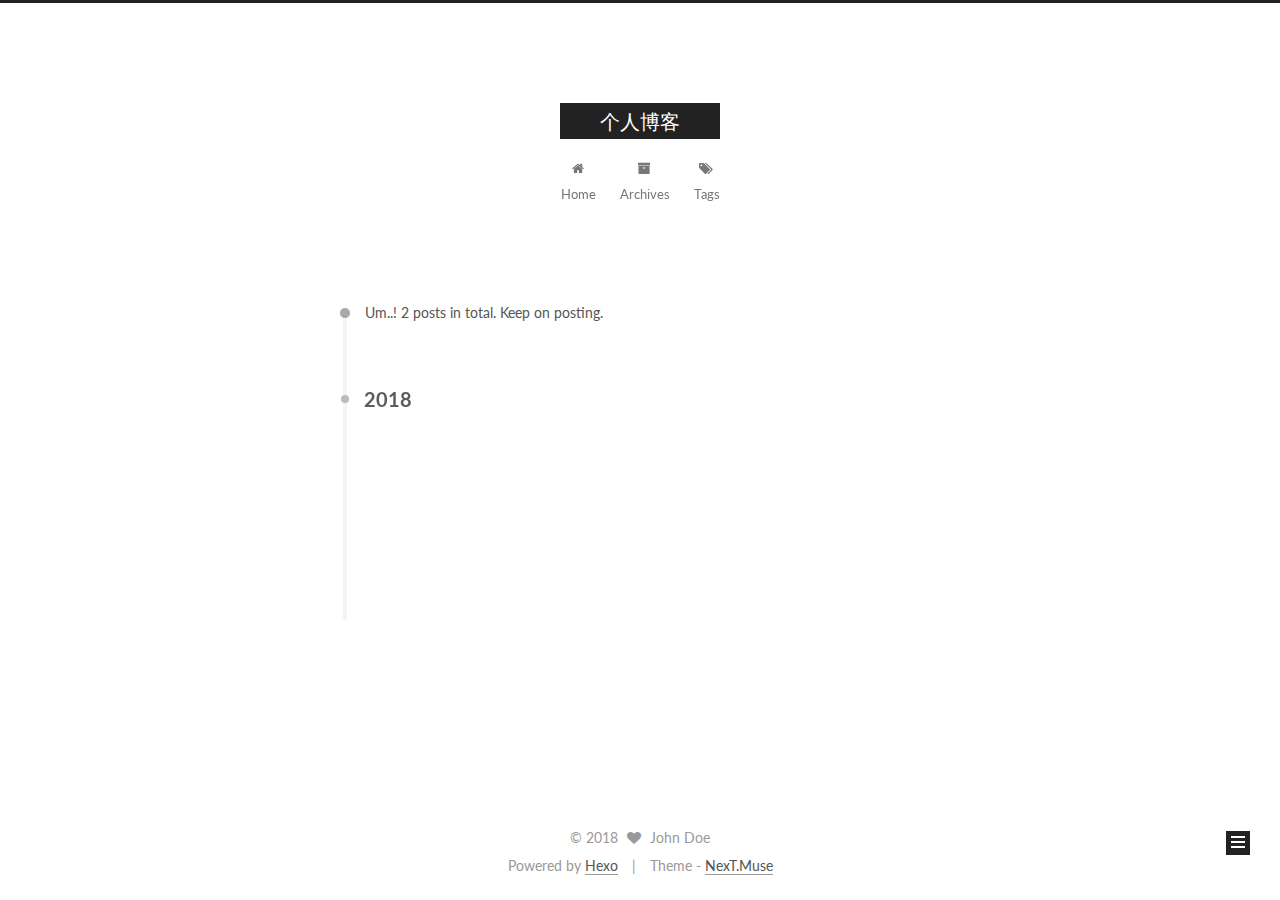
==== commit 396b0a18: "Site updated: 2018-09-19 16:46:23" ====
--- a/archives/index.html
+++ b/archives/index.html
@@ -95,12 +95,12 @@
 
 
 <meta property="og:type" content="website">
-<meta property="og:title" content="Hexo">
+<meta property="og:title" content="个人博客">
 <meta property="og:url" content="http://yoursite.com/archives/index.html">
-<meta property="og:site_name" content="Hexo">
+<meta property="og:site_name" content="个人博客">
 <meta property="og:locale" content="default">
 <meta name="twitter:card" content="summary">
-<meta name="twitter:title" content="Hexo">
+<meta name="twitter:title" content="个人博客">
 
 
 
@@ -135,7 +135,7 @@
 
 
 
-  <title>Archive | Hexo</title>
+  <title>Archive | 个人博客</title>
   
 
 
@@ -171,7 +171,7 @@
     <div class="custom-logo-site-title">
       <a href="/"  class="brand" rel="start">
         <span class="logo-line-before"><i></i></span>
-        <span class="site-title">Hexo</span>
+        <span class="site-title">个人博客</span>
         <span class="logo-line-after"><i></i></span>
       </a>
     </div>
--- a/css/main.css
+++ b/css/main.css
@@ -1807,7 +1807,7 @@
   width: 4px;
   height: 4px;
   border-radius: 50%;
-  background: #b587ff;
+  background: #37ff83;
 }
 .links-of-blogroll {
   font-size: 13px;
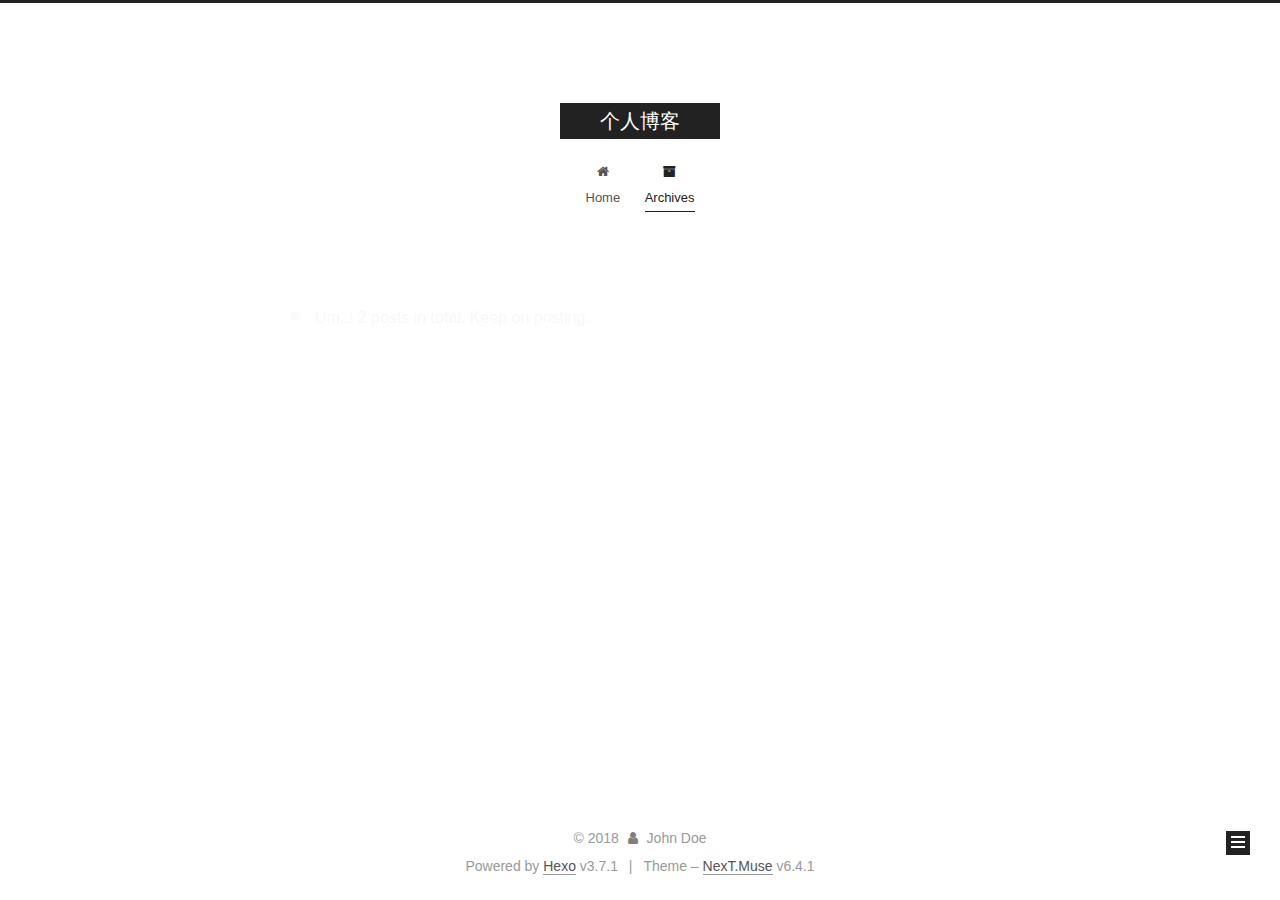
==== commit ce2eea81: "Site updated: 2018-09-20 09:14:09" ====
--- a/archives/index.html
+++ b/archives/index.html
@@ -1,4 +1,13 @@
 <!DOCTYPE html>
+
+
+
+
+
+
+
+
+
 
 
 
@@ -9,8 +18,11 @@
 <head>
   <meta charset="UTF-8"/>
 <meta http-equiv="X-UA-Compatible" content="IE=edge" />
-<meta name="viewport" content="width=device-width, initial-scale=1, maximum-scale=1"/>
+<meta name="viewport" content="width=device-width, initial-scale=1, maximum-scale=2"/>
 <meta name="theme-color" content="#222">
+
+
+
 
 
 
@@ -37,36 +49,7 @@
 
 
 
-  
-  
-  <link href="/lib/fancybox/source/jquery.fancybox.css?v=2.1.5" rel="stylesheet" type="text/css" />
-
-
-
-
-  
-  
-  
-  
-
-  
-    
-    
-  
-
-  
-
-  
-
-  
-
-  
-
-  
-    
-    
-    <link href="//fonts.googleapis.com/css?family=Lato:300,300italic,400,400italic,700,700italic&subset=latin,latin-ext" rel="stylesheet" type="text/css">
-  
+
 
 
 
@@ -75,32 +58,25 @@
 
 <link href="/lib/font-awesome/css/font-awesome.min.css?v=4.6.2" rel="stylesheet" type="text/css" />
 
-<link href="/css/main.css?v=5.1.2" rel="stylesheet" type="text/css" />
-
-
-  <meta name="keywords" content="Hexo, NexT" />
-
-
-
-
-
-
-
-
-  <link rel="shortcut icon" type="image/x-icon" href="/favicon.ico?v=5.1.2" />
-
-
-
-
-
-
-<meta property="og:type" content="website">
-<meta property="og:title" content="个人博客">
-<meta property="og:url" content="http://yoursite.com/archives/index.html">
-<meta property="og:site_name" content="个人博客">
-<meta property="og:locale" content="default">
-<meta name="twitter:card" content="summary">
-<meta name="twitter:title" content="个人博客">
+<link href="/css/main.css?v=6.4.1" rel="stylesheet" type="text/css" />
+
+
+  <link rel="apple-touch-icon" sizes="180x180" href="/images/apple-touch-icon-next.png?v=6.4.1">
+
+
+  <link rel="icon" type="image/png" sizes="32x32" href="/images/favicon-32x32-next.png?v=6.4.1">
+
+
+  <link rel="icon" type="image/png" sizes="16x16" href="/images/favicon-16x16-next.png?v=6.4.1">
+
+
+  <link rel="mask-icon" href="/images/logo.svg?v=6.4.1" color="#222">
+
+
+
+
+
+
 
 
 
@@ -109,14 +85,13 @@
   var CONFIG = {
     root: '/',
     scheme: 'Muse',
-    sidebar: {"position":"left","display":"post","offset":12,"offset_float":12,"b2t":false,"scrollpercent":false,"onmobile":false},
-    fancybox: true,
+    version: '6.4.1',
+    sidebar: {"position":"left","display":"post","offset":12,"b2t":false,"scrollpercent":false,"onmobile":false},
+    fancybox: false,
+    fastclick: false,
+    lazyload: false,
     tabs: true,
-    motion: true,
-    duoshuo: {
-      userId: '0',
-      author: 'Author'
-    },
+    motion: {"enable":true,"async":false,"transition":{"post_block":"fadeIn","post_header":"slideDownIn","post_body":"slideDownIn","coll_header":"slideLeftIn","sidebar":"slideUpIn"}},
     algolia: {
       applicationID: '',
       apiKey: '',
@@ -128,12 +103,33 @@
 </script>
 
 
+  
+
+
+
+
+  <meta property="og:type" content="website">
+<meta property="og:title" content="个人博客">
+<meta property="og:url" content="http://yoursite.com/archives/index.html">
+<meta property="og:site_name" content="个人博客">
+<meta property="og:locale" content="default">
+<meta name="twitter:card" content="summary">
+<meta name="twitter:title" content="个人博客">
+
+
+
+
+
 
   <link rel="canonical" href="http://yoursite.com/archives/"/>
 
 
 
-
+<script type="text/javascript" id="page.configurations">
+  CONFIG.page = {
+    sidebar: "",
+  };
+</script>
 
   <title>Archive | 个人博客</title>
   
@@ -146,10 +142,32 @@
 
 
 
-
-
-
-
+  <noscript>
+  <style type="text/css">
+    .use-motion .motion-element,
+    .use-motion .brand,
+    .use-motion .menu-item,
+    .sidebar-inner,
+    .use-motion .post-block,
+    .use-motion .pagination,
+    .use-motion .comments,
+    .use-motion .post-header,
+    .use-motion .post-body,
+    .use-motion .collection-title { opacity: initial; }
+
+    .use-motion .logo,
+    .use-motion .site-title,
+    .use-motion .site-subtitle {
+      opacity: initial;
+      top: initial;
+    }
+
+    .use-motion {
+      .logo-line-before i { left: initial; }
+      .logo-line-after i { right: initial; }
+    }
+  </style>
+</noscript>
 
 </head>
 
@@ -160,7 +178,7 @@
     
   
 
-  <div class="container sidebar-position-left  page-archive  ">
+  <div class="container sidebar-position-left page-archive">
     <div class="headband"></div>
 
     <header id="header" class="header" itemscope itemtype="http://schema.org/WPHeader">
@@ -169,19 +187,17 @@
     
 
     <div class="custom-logo-site-title">
-      <a href="/"  class="brand" rel="start">
+      <a href="/" class="brand" rel="start">
         <span class="logo-line-before"><i></i></span>
         <span class="site-title">个人博客</span>
         <span class="logo-line-after"><i></i></span>
       </a>
     </div>
-      
-        <p class="site-subtitle"></p>
-      
+    
   </div>
 
   <div class="site-nav-toggle">
-    <button>
+    <button aria-label="Toggle navigation bar">
       <span class="btn-bar"></span>
       <span class="btn-bar"></span>
       <span class="btn-bar"></span>
@@ -189,58 +205,71 @@
   </div>
 </div>
 
+
+
 <nav class="site-nav">
   
-
-  
     <ul id="menu" class="menu">
       
         
-        <li class="menu-item menu-item-home">
-          <a href="/" rel="section">
-            
-              <i class="menu-item-icon fa fa-fw fa-home"></i> <br />
-            
-            Home
-          </a>
-        </li>
-      
-        
-        <li class="menu-item menu-item-archives">
-          <a href="/archives/" rel="section">
-            
-              <i class="menu-item-icon fa fa-fw fa-archive"></i> <br />
-            
-            Archives
-          </a>
-        </li>
-      
-        
-        <li class="menu-item menu-item-tags">
-          <a href="/tags/" rel="section">
-            
-              <i class="menu-item-icon fa fa-fw fa-tags"></i> <br />
-            
-            Tags
-          </a>
-        </li>
-      
-
+        
+        
+          
+          <li class="menu-item menu-item-home">
+    <a href="/" rel="section">
+      <i class="menu-item-icon fa fa-fw fa-home"></i> <br />Home</a>
+  </li>
+        
+        
+        
+          
+          <li class="menu-item menu-item-archives menu-item-active">
+    <a href="/archives/" rel="section">
+      <i class="menu-item-icon fa fa-fw fa-archive"></i> <br />Archives</a>
+  </li>
+
+      
       
     </ul>
   
 
   
+    
+
+    
+    
+      
+      
+    
+      
+      
+    
+    
+
+  
+
+
+  
+
+  
 </nav>
 
 
 
- </div>
+  
+
+
+
+</div>
     </header>
+
+    
+
 
     <main id="main" class="main">
       <div class="main-inner">
         <div class="content-wrap">
+          
           <div id="content" class="content">
             
 
@@ -251,6 +280,7 @@
     <div id="posts" class="posts-collapse">
       <span class="archive-move-on"></span>
 
+      
       <span class="archive-page-counter">
         
         
@@ -259,6 +289,7 @@
         
         Um..! 2 posts in total. Keep on posting.
       </span>
+      
 
       
 
@@ -269,7 +300,7 @@
         
           
           <div class="collection-title">
-            <h2 class="archive-year motion-element" id="archive-year-2018">2018</h2>
+            <h1 class="archive-year" id="archive-year-2018">2018</h1>
           </div>
         
         
@@ -354,9 +385,6 @@
           </div>
           
 
-
-          
-
         </div>
         
           
@@ -377,48 +405,49 @@
 
       
 
-      <section class="site-overview sidebar-panel sidebar-panel-active">
-        <div class="site-author motion-element" itemprop="author" itemscope itemtype="http://schema.org/Person">
-          <img class="site-author-image" itemprop="image"
-               src="/images/avatar.gif"
-               alt="John Doe" />
-          <p class="site-author-name" itemprop="name">John Doe</p>
-           
+      <section class="site-overview-wrap sidebar-panel sidebar-panel-active">
+        <div class="site-overview">
+          <div class="site-author motion-element" itemprop="author" itemscope itemtype="http://schema.org/Person">
+            
+              <p class="site-author-name" itemprop="name">John Doe</p>
               <p class="site-description motion-element" itemprop="description"></p>
-          
+          </div>
+
+          
+            <nav class="site-state motion-element">
+              
+                <div class="site-state-item site-state-posts">
+                
+                  <a href="/archives/">
+                
+                    <span class="site-state-item-count">2</span>
+                    <span class="site-state-item-name">posts</span>
+                  </a>
+                </div>
+              
+
+              
+
+              
+            </nav>
+          
+
+          
+
+          
+
+          
+          
+
+          
+          
+
+          
+            
+          
+          
+
         </div>
-        <nav class="site-state motion-element">
-
-          
-            <div class="site-state-item site-state-posts">
-              <a href="/archives/">
-                <span class="site-state-item-count">2</span>
-                <span class="site-state-item-name">posts</span>
-              </a>
-            </div>
-          
-
-          
-
-          
-
-        </nav>
-
-        
-
-        <div class="links-of-author motion-element">
-          
-        </div>
-
-        
-        
-
-        
-        
-
-        
-
-
       </section>
 
       
@@ -435,30 +464,41 @@
 
     <footer id="footer" class="footer">
       <div class="footer-inner">
-        <div class="copyright" >
-  
-  &copy; 
-  <span itemprop="copyrightYear">2018</span>
-  <span class="with-love">
-    <i class="fa fa-heart"></i>
+        <div class="copyright">&copy; <span itemprop="copyrightYear">2018</span>
+  <span class="with-love" id="animate">
+    <i class="fa fa-user"></i>
   </span>
   <span class="author" itemprop="copyrightHolder">John Doe</span>
+
+  
+
+  
 </div>
 
 
-<div class="powered-by">
-  Powered by <a class="theme-link" href="https://hexo.io">Hexo</a>
-</div>
-
-<div class="theme-info">
-  Theme -
-  <a class="theme-link" href="https://github.com/iissnan/hexo-theme-next">
-    NexT.Muse
-  </a>
-</div>
-
-
-        
+
+
+  <div class="powered-by">Powered by <a class="theme-link" target="_blank" href="https://hexo.io">Hexo</a> v3.7.1</div>
+
+
+
+  <span class="post-meta-divider">|</span>
+
+
+
+  <div class="theme-info">Theme – <a class="theme-link" target="_blank" href="https://theme-next.org">NexT.Muse</a> v6.4.1</div>
+
+
+
+
+        
+
+
+
+
+
+
+
 
         
       </div>
@@ -471,6 +511,11 @@
       </div>
     
 
+    
+	
+    
+
+    
   </div>
 
   
@@ -489,98 +534,90 @@
 
 
 
-  
-
-
-
-
-
-
-
-
-
-
-
-
-  
-  <script type="text/javascript" src="/lib/jquery/index.js?v=2.1.3"></script>
-
-  
-  <script type="text/javascript" src="/lib/fastclick/lib/fastclick.min.js?v=1.0.6"></script>
-
-  
-  <script type="text/javascript" src="/lib/jquery_lazyload/jquery.lazyload.js?v=1.9.7"></script>
-
-  
-  <script type="text/javascript" src="/lib/velocity/velocity.min.js?v=1.2.1"></script>
-
-  
-  <script type="text/javascript" src="/lib/velocity/velocity.ui.min.js?v=1.2.1"></script>
-
-  
-  <script type="text/javascript" src="/lib/fancybox/source/jquery.fancybox.pack.js?v=2.1.5"></script>
-
-
-  
-
-
-  <script type="text/javascript" src="/js/src/utils.js?v=5.1.2"></script>
-
-  <script type="text/javascript" src="/js/src/motion.js?v=5.1.2"></script>
-
-
-
-  
-  
-
-  
-  
-    <script type="text/javascript" id="motion.page.archive">
-      $('.archive-year').velocity('transition.slideLeftIn');
-    </script>
-  
-
-
-  
-
-
-  <script type="text/javascript" src="/js/src/bootstrap.js?v=5.1.2"></script>
-
-
-
-  
-
-
-  
-
-
-
-
-	
-
-
-
-
-
-  
-
-
-
-
-
-  
-
-
-
-
-
-
-  
-
-
-
-
-
+
+
+
+
+
+
+
+
+
+
+
+
+
+
+
+
+
+  
+  
+    <script type="text/javascript" src="/lib/jquery/index.js?v=2.1.3"></script>
+  
+
+  
+  
+    <script type="text/javascript" src="/lib/velocity/velocity.min.js?v=1.2.1"></script>
+  
+
+  
+  
+    <script type="text/javascript" src="/lib/velocity/velocity.ui.min.js?v=1.2.1"></script>
+  
+
+
+  
+
+
+  <script type="text/javascript" src="/js/src/utils.js?v=6.4.1"></script>
+
+  <script type="text/javascript" src="/js/src/motion.js?v=6.4.1"></script>
+
+
+
+  
+  
+
+  
+
+  
+
+
+  <script type="text/javascript" src="/js/src/bootstrap.js?v=6.4.1"></script>
+
+
+
+  
+
+
+
+  
+
+
+
+
+
+
+
+
+
+
+  
+
+
+
+
+
+  
+
+  
+
+  
+
+  
+
+  
   
 
   
--- a/css/main.css
+++ b/css/main.css
@@ -201,7 +201,7 @@
     padding-right: 0 !important;
   }
 }
-@media (min-width: 1600px) {
+@media (min-width: 1200px) {
   body {
     font-size: 16px;
   }
@@ -218,6 +218,7 @@
   line-height: 1.5;
   font-family: 'Lato', "PingFang SC", "Microsoft YaHei", sans-serif;
 }
+h1,
 h2,
 h3,
 h4,
@@ -279,6 +280,7 @@
 a {
   color: #555;
   text-decoration: none;
+  outline: none;
   border-bottom: 1px solid #999;
   word-wrap: break-word;
 }
@@ -318,6 +320,16 @@
 dd {
   margin: 0;
   padding: 0;
+}
+kbd {
+  border: 1px solid #ccc;
+  border-radius: 0.2em;
+  box-shadow: 0.1em 0.1em 0.2em rgba(0,0,0,0.1);
+  background-color: #f9f9f9;
+  font-family: inherit;
+  background-image: -webkit-linear-gradient(top, #eee, #fff, #eee);
+  padding: 0.1em 0.3em;
+  white-space: nowrap;
 }
 .text-left {
   text-align: left;
@@ -394,7 +406,6 @@
   border-spacing: 0;
   border: 1px solid #ddd;
   font-size: 14px;
-  table-layout: fixed;
   word-wrap: break-all;
 }
 table>tbody>tr:nth-of-type(odd) {
@@ -436,6 +447,11 @@
   padding: 100px 0 70px;
   width: 700px;
 }
+@media (min-width: 1200px) {
+  .container .header-inner {
+    width: 800px;
+  }
+}
 @media (min-width: 1600px) {
   .container .header-inner {
     width: 900px;
@@ -447,6 +463,11 @@
 .main-inner {
   margin: 0 auto;
   width: 700px;
+}
+@media (min-width: 1200px) {
+  .container .main-inner {
+    width: 800px;
+  }
 }
 @media (min-width: 1600px) {
   .container .main-inner {
@@ -465,6 +486,11 @@
   margin: 20px auto;
   width: 700px;
 }
+@media (min-width: 1200px) {
+  .container .footer-inner {
+    width: 800px;
+  }
+}
 @media (min-width: 1600px) {
   .container .footer-inner {
     width: 900px;
@@ -475,7 +501,7 @@
   overflow: auto;
   margin: 20px 0;
   padding: 0;
-  font-size: 13px;
+  font-size: 14px;
   color: #4d4d4c;
   background: #f7f7f7;
   line-height: 1.6;
@@ -490,7 +516,10 @@
   color: #555;
   background: #eee;
   border-radius: 3px;
-  font-size: 13px;
+  font-size: 14px;
+}
+pre {
+  padding: 10px;
 }
 pre code {
   padding: 0;
@@ -520,6 +549,10 @@
   color: #4d4d4c;
   line-height: 1em;
   margin-bottom: 1em;
+  margin: 0em;
+  padding: 0.5em;
+  background: #eee;
+  border-bottom: 1px solid #e9e9e9;
 }
 .highlight figcaption:before,
 .highlight figcaption:after {
@@ -630,18 +663,8 @@
 pre .javascript .function {
   color: #8959a8;
 }
-.full-image.full-image.full-image {
+.posts-expand .post-body img.full-image {
   border: none;
-  max-width: 100%;
-  width: auto;
-  margin: 20px auto;
-}
-@media (min-width: 992px) {
-  .full-image.full-image.full-image {
-    max-width: none;
-    width: 110%;
-    margin: 25px -5%;
-  }
 }
 .blockquote-center,
 .page-home .post-type-quote blockquote,
@@ -935,12 +958,19 @@
   transition-duration: 0.2s;
   transition-timing-function: ease-in-out;
   transition-delay: 0s;
-}
-.btn:hover,
-.post-button .btn:hover {
+  line-height: 2;
+}
+.btn:hover {
   border-color: #222;
   color: #222;
   background: #fff;
+}
+.btn +.btn {
+  margin: 0 0 8px 8px;
+}
+.btn .fa-fw {
+  width: 1.285714285714286em;
+  text-align: left;
 }
 .btn-bar {
   display: block;
@@ -966,8 +996,7 @@
   position: relative;
   top: -1px;
   margin: 0 10px;
-  padding: 0 10px;
-  line-height: 30px;
+  padding: 0 11px;
 }
 @media (max-width: 767px) {
   .page-number-basic,
@@ -1018,6 +1047,7 @@
     margin-bottom: 10px;
     border-top: 0;
     border-bottom: 1px solid #eee;
+    padding: 0 10px;
   }
   .pagination .prev:hover,
   .pagination .next:hover,
@@ -1214,7 +1244,7 @@
 }
 .post-body .image-caption,
 .post-body .figure .caption {
-  margin: 10px auto 15px;
+  margin: -20px auto 15px;
   text-align: center;
   font-size: 14px;
   color: #999;
@@ -1231,15 +1261,26 @@
   -o-transform: rotate(30deg);
   transform: rotate(30deg);
 }
+.use-motion .post-block,
+.use-motion .pagination,
+.use-motion .comments {
+  opacity: 0;
+}
+.use-motion .post-header {
+  opacity: 0;
+}
+.use-motion .post-body {
+  opacity: 0;
+}
+.use-motion .collection-title {
+  opacity: 0;
+}
 .posts-expand {
   padding-top: 40px;
 }
 @media (max-width: 767px) {
   .posts-expand {
     margin: 0 20px;
-  }
-  .post-body pre {
-    padding: 10px;
   }
   .post-body pre .gutter pre {
     padding-right: 10px;
@@ -1299,8 +1340,11 @@
   padding: 3px;
   border: 1px solid #ddd;
 }
-.posts-expand .fancybox img {
-  margin: 0 auto;
+.posts-expand .post-body .fancybox img {
+  margin: 0 auto 25px;
+}
+.posts-expand .post-body img {
+  margin: 0 auto 25px;
 }
 @media (max-width: 767px) {
   .posts-collapse {
@@ -1421,15 +1465,9 @@
   display: none;
 }
 .posts-expand .post-title {
-  font-size: 26px;
   text-align: center;
   word-break: break-word;
   font-weight: 400;
-}
-@media (max-width: 767px) {
-  .posts-expand .post-title {
-    font-size: 22px;
-  }
 }
 .posts-expand .post-title-link {
   display: inline-block;
@@ -1487,8 +1525,9 @@
   font-size: 14px;
   margin-top: 2px;
 }
-.post-wordcount {
-  display: inline-block;
+.posts-expand .post-meta time {
+  border-bottom: 1px dashed #999;
+  cursor: help;
 }
 .post-meta-divider {
   margin: 0 0.5em;
@@ -1516,25 +1555,8 @@
     display: none;
   }
 }
-@media (max-width: 767px) {
-  .posts-expand .post-comments-count {
-    display: none;
-  }
-}
 .post-button {
-  margin-top: 50px;
-}
-.post-button .btn {
-  color: #fff;
-  font-size: 14px;
-  background: #222;
-  border-radius: 0;
-  line-height: 2;
-  margin: 0 4px 8px 4px;
-}
-.post-button .fa-fw {
-  width: 1.285714285714286em;
-  text-align: left;
+  margin-top: 40px;
 }
 .posts-expand .post-tags {
   margin-top: 40px;
@@ -1658,11 +1680,13 @@
   background: #222;
   -webkit-transform: translateZ(0);
 }
-.sidebar a {
+.sidebar a,
+.sidebar .exturl {
   color: #999;
   border-bottom-color: #555;
 }
-.sidebar a:hover {
+.sidebar a:hover,
+.sidebar .exturl:hover {
   color: #eee;
 }
 @media (min-width: 768px) and (max-width: 991px) {
@@ -1680,6 +1704,13 @@
   padding: 20px 10px;
   color: #999;
   text-align: center;
+}
+.site-overview-wrap {
+  overflow: hidden;
+}
+.site-overview {
+  overflow-y: auto;
+  overflow-x: hidden;
 }
 .sidebar-toggle {
   position: fixed;
@@ -1723,6 +1754,7 @@
   max-width: 96px;
   height: auto;
   border: 2px solid #333;
+  opacity: 1;
 }
 .site-author-name {
   margin: 5px 0 0;
@@ -1787,11 +1819,9 @@
 }
 .links-of-author {
   margin-top: 20px;
-  display: flex;
-  flex-wrap: wrap;
-  justify-content: center;
-}
-.links-of-author a {
+}
+.links-of-author a,
+.links-of-author .exturl {
   display: inline-block;
   vertical-align: middle;
   margin-right: 10px;
@@ -1799,7 +1829,8 @@
   border-bottom-color: #555;
   font-size: 13px;
 }
-.links-of-author a:before {
+.links-of-author a:before,
+.links-of-author .exturl:before {
   display: inline-block;
   vertical-align: middle;
   margin-right: 3px;
@@ -1807,7 +1838,7 @@
   width: 4px;
   height: 4px;
   border-radius: 50%;
-  background: #37ff83;
+  background: #40ed6e;
 }
 .links-of-blogroll {
   font-size: 13px;
@@ -1824,6 +1855,14 @@
 }
 .links-of-blogroll-item {
   padding: 2px 10px;
+}
+.links-of-blogroll-item a {
+  max-width: 280px;
+  box-sizing: border-box;
+  display: inline-block;
+  overflow: hidden;
+  white-space: nowrap;
+  text-overflow: ellipsis;
 }
 .sidebar-nav {
   margin: 0 0 20px;
@@ -1931,17 +1970,11 @@
 .with-love {
   display: inline-block;
   margin: 0 5px;
+  color: #808080;
 }
 .powered-by,
 .theme-info {
   display: inline-block;
-}
-.powered-by {
-  margin-right: 10px;
-}
-.powered-by::after {
-  content: "|";
-  padding-left: 10px;
 }
 .cc-license {
   margin-top: 10px;
@@ -1957,265 +1990,128 @@
 .cc-license img {
   display: inline-block;
 }
-.theme-next #ds-thread #ds-reset {
-  color: #555;
-}
-.theme-next #ds-thread #ds-reset .ds-replybox {
-  margin-bottom: 30px;
-}
-.theme-next #ds-thread #ds-reset .ds-replybox .ds-avatar,
-.theme-next #ds-reset .ds-avatar img {
-  box-shadow: none;
-}
-.theme-next #ds-thread #ds-reset .ds-textarea-wrapper {
-  border-color: #c7d4e1;
-  background: none;
-  border-top-right-radius: 3px;
-  border-top-left-radius: 3px;
-}
-.theme-next #ds-thread #ds-reset .ds-textarea-wrapper textarea {
-  height: 60px;
-}
-.theme-next #ds-reset .ds-rounded-top {
-  border-radius: 0;
-}
-.theme-next #ds-thread #ds-reset .ds-post-toolbar {
-  box-sizing: border-box;
-  border: 1px solid #c7d4e1;
-  background: #f6f8fa;
-}
-.theme-next #ds-thread #ds-reset .ds-post-options {
-  height: 40px;
-  border: none;
-  background: none;
-}
-.theme-next #ds-thread #ds-reset .ds-toolbar-buttons {
-  top: 11px;
-}
-.theme-next #ds-thread #ds-reset .ds-sync {
-  top: 5px;
-}
-.theme-next #ds-thread #ds-reset .ds-post-button {
-  top: 4px;
-  right: 5px;
-  width: 90px;
-  height: 30px;
-  border: 1px solid #c5ced7;
-  border-radius: 3px;
-  background-image: linear-gradient(#fbfbfc, #f5f7f9);
-  color: #60676d;
-}
-.theme-next #ds-thread #ds-reset .ds-post-button:hover {
-  background-position: 0 -30px;
-  color: #60676d;
-}
-.theme-next #ds-thread #ds-reset .ds-comments-info {
-  padding: 10px 0;
-}
-.theme-next #ds-thread #ds-reset .ds-sort {
-  display: none;
-}
-.theme-next #ds-thread #ds-reset li.ds-tab a.ds-current {
-  border: none;
-  background: #f6f8fa;
-  color: #60676d;
-}
-.theme-next #ds-thread #ds-reset li.ds-tab a.ds-current:hover {
-  background-color: #e9f0f7;
-  color: #60676d;
-}
-.theme-next #ds-thread #ds-reset li.ds-tab a {
-  border-radius: 2px;
-  padding: 5px;
-}
-.theme-next #ds-thread #ds-reset .ds-login-buttons p {
-  color: #999;
-  line-height: 36px;
-}
-.theme-next #ds-thread #ds-reset .ds-login-buttons .ds-service-list li {
-  height: 28px;
-}
-.theme-next #ds-thread #ds-reset .ds-service-list a {
-  background: none;
-  padding: 5px;
-  border: 1px solid;
-  border-radius: 3px;
-  text-align: center;
-}
-.theme-next #ds-thread #ds-reset .ds-service-list a:hover {
-  color: #fff;
-  background: #666;
-}
-.theme-next #ds-thread #ds-reset .ds-service-list .ds-weibo {
-  color: #fc9b00;
-  border-color: #fc9b00;
-}
-.theme-next #ds-thread #ds-reset .ds-service-list .ds-weibo:hover {
-  background: #fc9b00;
-}
-.theme-next #ds-thread #ds-reset .ds-service-list .ds-qq {
-  color: #60a3ec;
-  border-color: #60a3ec;
-}
-.theme-next #ds-thread #ds-reset .ds-service-list .ds-qq:hover {
-  background: #60a3ec;
-}
-.theme-next #ds-thread #ds-reset .ds-service-list .ds-renren {
-  color: #2e7ac4;
-  border-color: #2e7ac4;
-}
-.theme-next #ds-thread #ds-reset .ds-service-list .ds-renren:hover {
-  background: #2e7ac4;
-}
-.theme-next #ds-thread #ds-reset .ds-service-list .ds-douban {
-  color: #37994c;
-  border-color: #37994c;
-}
-.theme-next #ds-thread #ds-reset .ds-service-list .ds-douban:hover {
-  background: #37994c;
-}
-.theme-next #ds-thread #ds-reset .ds-service-list .ds-kaixin {
-  color: #fef20d;
-  border-color: #fef20d;
-}
-.theme-next #ds-thread #ds-reset .ds-service-list .ds-kaixin:hover {
-  background: #fef20d;
-}
-.theme-next #ds-thread #ds-reset .ds-service-list .ds-netease {
-  color: #f00;
-  border-color: #f00;
-}
-.theme-next #ds-thread #ds-reset .ds-service-list .ds-netease:hover {
-  background: #f00;
-}
-.theme-next #ds-thread #ds-reset .ds-service-list .ds-sohu {
-  color: #ffcb05;
-  border-color: #ffcb05;
-}
-.theme-next #ds-thread #ds-reset .ds-service-list .ds-sohu:hover {
-  background: #ffcb05;
-}
-.theme-next #ds-thread #ds-reset .ds-service-list .ds-baidu {
-  color: #2831e0;
-  border-color: #2831e0;
-}
-.theme-next #ds-thread #ds-reset .ds-service-list .ds-baidu:hover {
-  background: #2831e0;
-}
-.theme-next #ds-thread #ds-reset .ds-service-list .ds-google {
-  color: #166bec;
-  border-color: #166bec;
-}
-.theme-next #ds-thread #ds-reset .ds-service-list .ds-google:hover {
-  background: #166bec;
-}
-.theme-next #ds-thread #ds-reset .ds-service-list .ds-weixin {
-  color: #00ce0d;
-  border-color: #00ce0d;
-}
-.theme-next #ds-thread #ds-reset .ds-service-list .ds-weixin:hover {
-  background: #00ce0d;
-}
-.theme-next #ds-thread #ds-reset .ds-service-list .ds-more-services {
-  border: none;
-}
-.theme-next #ds-thread #ds-reset .ds-service-list .ds-more-services:hover {
-  background: none;
-}
-.theme-next #ds-reset .duoshuo-ua-admin {
-  display: inline-block;
-  color: #f00;
-}
-.theme-next #ds-reset .duoshuo-ua-platform,
-.theme-next #ds-reset .duoshuo-ua-browser {
-  color: #ccc;
-}
-.theme-next #ds-reset .duoshuo-ua-platform .fa,
-.theme-next #ds-reset .duoshuo-ua-browser .fa {
-  display: inline-block;
-  margin-right: 3px;
-}
-.theme-next #ds-reset .duoshuo-ua-separator {
-  display: inline-block;
-  margin-left: 5px;
-}
-.theme-next .this_ua {
-  background-color: #ccc !important;
-  border-radius: 4px;
-  padding: 0 5px !important;
-  margin: 1px 1px !important;
-  border: 1px solid #bbb !important;
-  color: #fff;
-  display: inline-block !important;
-}
-.theme-next .this_ua.admin {
-  background-color: #d9534f !important;
-  border-color: #d9534f !important;
-}
-.theme-next .this_ua.platform.iOS,
-.theme-next .this_ua.platform.Mac,
-.theme-next .this_ua.platform.Windows {
-  background-color: #39b3d7 !important;
-  border-color: #46b8da !important;
-}
-.theme-next .this_ua.platform.Linux {
-  background-color: #3a3a3a !important;
-  border-color: #1f1f1f !important;
-}
-.theme-next .this_ua.platform.Android {
-  background-color: #00c47d !important;
-  border-color: #01b171 !important;
-}
-.theme-next .this_ua.browser.Mobile,
-.theme-next .this_ua.browser.Chrome {
-  background-color: #5cb85c !important;
-  border-color: #4cae4c !important;
-}
-.theme-next .this_ua.browser.Firefox {
-  background-color: #f0ad4e !important;
-  border-color: #eea236 !important;
-}
-.theme-next .this_ua.browser.Maxthon,
-.theme-next .this_ua.browser.IE {
-  background-color: #428bca !important;
-  border-color: #357ebd !important;
-}
-.theme-next .this_ua.browser.baidu,
-.theme-next .this_ua.browser.UCBrowser,
-.theme-next .this_ua.browser.Opera {
-  background-color: #d9534f !important;
-  border-color: #d43f3a !important;
-}
-.theme-next .this_ua.browser.Android,
-.theme-next .this_ua.browser.QQBrowser {
-  background-color: #78ace9 !important;
-  border-color: #4cae4c !important;
-}
-.post-spread {
-  margin-top: 20px;
-  text-align: center;
-}
-.jiathis_style {
-  display: inline-block;
-}
-.jiathis_style a {
-  border: none;
+@-moz-keyframes iconAnimate {
+  0%, 100% {
+    -webkit-transform: scale(1);
+    -moz-transform: scale(1);
+    -ms-transform: scale(1);
+    -o-transform: scale(1);
+    transform: scale(1);
+  }
+  10%, 30% {
+    -webkit-transform: scale(0.9);
+    -moz-transform: scale(0.9);
+    -ms-transform: scale(0.9);
+    -o-transform: scale(0.9);
+    transform: scale(0.9);
+  }
+  20%, 40%, 60%, 80% {
+    -webkit-transform: scale(1.1);
+    -moz-transform: scale(1.1);
+    -ms-transform: scale(1.1);
+    -o-transform: scale(1.1);
+    transform: scale(1.1);
+  }
+  50%, 70% {
+    -webkit-transform: scale(1.1);
+    -moz-transform: scale(1.1);
+    -ms-transform: scale(1.1);
+    -o-transform: scale(1.1);
+    transform: scale(1.1);
+  }
+}
+@-webkit-keyframes iconAnimate {
+  0%, 100% {
+    -webkit-transform: scale(1);
+    -moz-transform: scale(1);
+    -ms-transform: scale(1);
+    -o-transform: scale(1);
+    transform: scale(1);
+  }
+  10%, 30% {
+    -webkit-transform: scale(0.9);
+    -moz-transform: scale(0.9);
+    -ms-transform: scale(0.9);
+    -o-transform: scale(0.9);
+    transform: scale(0.9);
+  }
+  20%, 40%, 60%, 80% {
+    -webkit-transform: scale(1.1);
+    -moz-transform: scale(1.1);
+    -ms-transform: scale(1.1);
+    -o-transform: scale(1.1);
+    transform: scale(1.1);
+  }
+  50%, 70% {
+    -webkit-transform: scale(1.1);
+    -moz-transform: scale(1.1);
+    -ms-transform: scale(1.1);
+    -o-transform: scale(1.1);
+    transform: scale(1.1);
+  }
+}
+@-o-keyframes iconAnimate {
+  0%, 100% {
+    -webkit-transform: scale(1);
+    -moz-transform: scale(1);
+    -ms-transform: scale(1);
+    -o-transform: scale(1);
+    transform: scale(1);
+  }
+  10%, 30% {
+    -webkit-transform: scale(0.9);
+    -moz-transform: scale(0.9);
+    -ms-transform: scale(0.9);
+    -o-transform: scale(0.9);
+    transform: scale(0.9);
+  }
+  20%, 40%, 60%, 80% {
+    -webkit-transform: scale(1.1);
+    -moz-transform: scale(1.1);
+    -ms-transform: scale(1.1);
+    -o-transform: scale(1.1);
+    transform: scale(1.1);
+  }
+  50%, 70% {
+    -webkit-transform: scale(1.1);
+    -moz-transform: scale(1.1);
+    -ms-transform: scale(1.1);
+    -o-transform: scale(1.1);
+    transform: scale(1.1);
+  }
+}
+@keyframes iconAnimate {
+  0%, 100% {
+    -webkit-transform: scale(1);
+    -moz-transform: scale(1);
+    -ms-transform: scale(1);
+    -o-transform: scale(1);
+    transform: scale(1);
+  }
+  10%, 30% {
+    -webkit-transform: scale(0.9);
+    -moz-transform: scale(0.9);
+    -ms-transform: scale(0.9);
+    -o-transform: scale(0.9);
+    transform: scale(0.9);
+  }
+  20%, 40%, 60%, 80% {
+    -webkit-transform: scale(1.1);
+    -moz-transform: scale(1.1);
+    -ms-transform: scale(1.1);
+    -o-transform: scale(1.1);
+    transform: scale(1.1);
+  }
+  50%, 70% {
+    -webkit-transform: scale(1.1);
+    -moz-transform: scale(1.1);
+    -ms-transform: scale(1.1);
+    -o-transform: scale(1.1);
+    transform: scale(1.1);
+  }
 }
 .fa {
   font-family: FontAwesome !important;
-}
-.post-spread {
-  margin-top: 20px;
-  text-align: center;
-}
-.bdshare-slide-button-box a {
-  border: none;
-}
-.bdsharebuttonbox {
-  display: inline-block;
-}
-.bdsharebuttonbox a {
-  border: none;
 }
 .local-search-pop-overlay {
   position: fixed;
@@ -2338,16 +2234,6 @@
 .page-pv .busuanzi-value {
   margin: 0 5px;
 }
-.site-uv {
-  margin-right: 10px;
-}
-.site-uv::after {
-  content: "|";
-  padding-left: 10px;
-}
-.use-motion .post {
-  opacity: 0;
-}
 .page-archive .archive-page-counter {
   position: relative;
   top: 3px;
@@ -2571,6 +2457,24 @@
 .page-post-detail .comments {
   overflow: hidden;
 }
+ul.breadcrumb {
+  list-style: none;
+  margin: 1em 0;
+  padding: 0 2em;
+  text-align: center;
+  font-size: 12px;
+}
+ul.breadcrumb li {
+  display: inline;
+}
+ul.breadcrumb li+li:before {
+  padding: 0.5em;
+  font-weight: normal;
+  content: "/\00a0";
+}
+ul.breadcrumb li+li:last-child {
+  font-weight: bold;
+}
 @media (max-width: 767px) {
   .header-inner,
   .container .main-inner,
@@ -2612,7 +2516,7 @@
     padding: 0;
     background: #fff;
     border-bottom: 1px solid #ddd;
-    z-index: 1;
+    z-index: 1030;
   }
 }
 @media (max-width: 767px) {
@@ -2627,6 +2531,22 @@
     vertical-align: top;
   }
 }
+.menu .menu-item .badge {
+  display: inline-block;
+  padding: 1px 4px;
+  margin-left: 5px;
+  font-weight: 700;
+  line-height: 1;
+  text-align: center;
+  white-space: nowrap;
+  background-color: #eee;
+}
+@media (max-width: 767px) {
+  .menu .menu-item .badge {
+    float: right;
+    margin: 0.35em 0 0 0;
+  }
+}
 @media (max-width: 767px) {
   .menu .menu-item br {
     display: none;
@@ -2635,11 +2555,21 @@
 @media (max-width: 767px) {
   .menu .menu-item a {
     padding: 5px 10px;
+    border-bottom-color: #fff !important;
   }
 }
 .menu .menu-item .fa {
   margin-right: 0;
 }
+.menu-item-active a {
+  border-bottom-color: #222 !important;
+  color: #222;
+}
+@media (max-width: 767px) {
+  .menu-item-active a {
+    border-bottom-color: #fff !important;
+  }
+}
 .site-search form {
   display: none;
 }
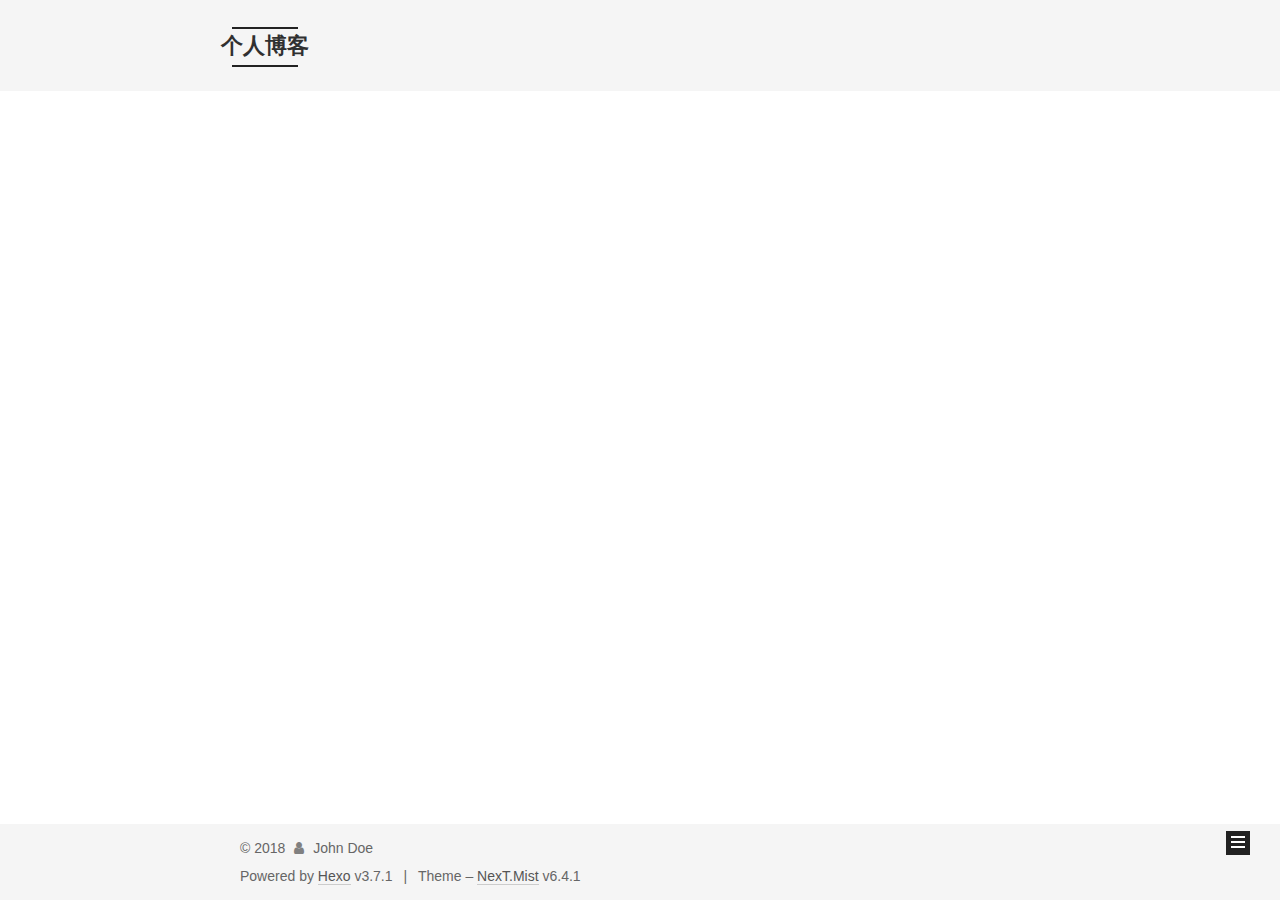
==== commit 5b23b649: "Site updated: 2018-09-20 09:43:14" ====
--- a/archives/index.html
+++ b/archives/index.html
@@ -14,7 +14,7 @@
   
 
 
-<html class="theme-next muse use-motion" lang="">
+<html class="theme-next mist use-motion" lang="">
 <head>
   <meta charset="UTF-8"/>
 <meta http-equiv="X-UA-Compatible" content="IE=edge" />
@@ -84,7 +84,7 @@
   var NexT = window.NexT || {};
   var CONFIG = {
     root: '/',
-    scheme: 'Muse',
+    scheme: 'Mist',
     version: '6.4.1',
     sidebar: {"position":"left","display":"post","offset":12,"b2t":false,"scrollpercent":false,"onmobile":false},
     fancybox: false,
@@ -486,7 +486,7 @@
 
 
 
-  <div class="theme-info">Theme – <a class="theme-link" target="_blank" href="https://theme-next.org">NexT.Muse</a> v6.4.1</div>
+  <div class="theme-info">Theme – <a class="theme-link" target="_blank" href="https://theme-next.org">NexT.Mist</a> v6.4.1</div>
 
 
 
--- a/css/main.css
+++ b/css/main.css
@@ -227,51 +227,51 @@
   margin: 20px 0 15px;
 }
 h1 {
+  font-size: 24px;
+}
+@media (max-width: 767px) {
+  h1 {
+    font-size: 20px;
+  }
+}
+h2 {
   font-size: 22px;
 }
 @media (max-width: 767px) {
-  h1 {
+  h2 {
     font-size: 18px;
   }
 }
-h2 {
+h3 {
   font-size: 20px;
 }
 @media (max-width: 767px) {
-  h2 {
+  h3 {
     font-size: 16px;
   }
 }
-h3 {
+h4 {
   font-size: 18px;
 }
 @media (max-width: 767px) {
-  h3 {
+  h4 {
     font-size: 14px;
   }
 }
-h4 {
+h5 {
   font-size: 16px;
 }
 @media (max-width: 767px) {
-  h4 {
+  h5 {
     font-size: 12px;
   }
 }
-h5 {
+h6 {
   font-size: 14px;
 }
 @media (max-width: 767px) {
-  h5 {
+  h6 {
     font-size: 10px;
-  }
-}
-h6 {
-  font-size: 12px;
-}
-@media (max-width: 767px) {
-  h6 {
-    font-size: 8px;
   }
 }
 p {
@@ -949,8 +949,8 @@
   display: inline-block;
   padding: 0 20px;
   font-size: 14px;
-  color: #fff;
-  background: #222;
+  color: #555;
+  background: transparent;
   border: 2px solid #222;
   text-decoration: none;
   border-radius: 0;
@@ -1110,7 +1110,7 @@
 }
 .site-meta {
   margin: 0;
-  text-align: center;
+  text-align: left;
 }
 @media (max-width: 767px) {
   .site-meta {
@@ -1121,12 +1121,12 @@
   position: relative;
   display: inline-block;
   padding: 0 40px;
-  color: #fff;
+  color: #222;
   background: #222;
   border-bottom: none;
 }
 .brand:hover {
-  color: #fff;
+  color: #222;
 }
 .logo {
   display: inline-block;
@@ -1218,7 +1218,8 @@
   transition-timing-function: ease-in-out;
   transition-delay: 0s;
 }
-.menu .menu-item a:hover {
+.menu .menu-item a:hover,
+.menu-item-active a {
   border-bottom-color: #222;
 }
 .menu .menu-item .fa {
@@ -1360,7 +1361,7 @@
 .posts-collapse {
   position: relative;
   z-index: 1010;
-  margin-left: 55px;
+  margin-left: 0;
 }
 .posts-collapse::after {
   content: " ";
@@ -1838,7 +1839,7 @@
   width: 4px;
   height: 4px;
   border-radius: 50%;
-  background: #40ed6e;
+  background: #34ffff;
 }
 .links-of-blogroll {
   font-size: 13px;
@@ -2475,60 +2476,125 @@
 ul.breadcrumb li+li:last-child {
   font-weight: bold;
 }
-@media (max-width: 767px) {
-  .header-inner,
-  .container .main-inner,
-  .footer-inner {
+a {
+  border-bottom-color: #ccc;
+}
+hr {
+  margin: 20px 0;
+  height: 2px;
+}
+.main-inner {
+  margin-top: 80px;
+}
+.header {
+  background: #f5f5f5;
+}
+.header-inner {
+  padding: 25px 0 20px;
+}
+.header-inner:before,
+.header-inner:after {
+  content: " ";
+  display: table;
+}
+.header-inner:after {
+  clear: both;
+}
+@media (max-width: 767px) {
+  .header-inner {
     width: auto;
-  }
-}
-embed {
+    margin-bottom: 50px;
+    padding: 10px;
+  }
+}
+.site-meta {
+  float: left;
+  margin-left: -20px;
+  line-height: normal;
+}
+@media (max-width: 767px) {
+  .site-meta {
+    margin-left: 10px;
+  }
+}
+.site-meta .brand {
+  padding: 2px 1px;
+  background: none;
+}
+@media (max-width: 767px) {
+  .site-meta .brand {
+    display: block;
+  }
+}
+.site-meta .logo {
+  display: none;
+}
+.site-meta .site-title {
+  font-size: 22px;
+  font-weight: bolder;
+}
+@media (max-width: 767px) {
+  .site-meta .site-title {
+    line-height: 34px;
+  }
+}
+.logo-line-before,
+.logo-line-after {
   display: block;
-  margin: 0px auto 25px auto;
-}
-.custom-logo .site-meta-headline {
-  text-align: center;
-}
-.custom-logo .brand {
-  background: none;
-}
-.custom-logo .site-title {
-  margin: 10px auto 0;
-  font-size: 24px;
-  color: #222;
-}
-.custom-logo .site-title a {
-  border: none;
-}
-.custom-logo-image {
+  overflow: hidden;
   margin: 0 auto;
-  padding: 5px;
-  max-width: 150px;
-  background: #fff;
-}
-@media (max-width: 767px) {
-  .site-nav {
-    position: absolute;
-    left: 0;
-    top: 52px;
-    margin: 0;
-    width: 100%;
+  width: 75%;
+}
+@media (max-width: 767px) {
+  .logo-line-before,
+  .logo-line-after {
+    display: none;
+  }
+}
+.logo-line-before i,
+.logo-line-after i {
+  position: relative;
+  display: block;
+  height: 2px;
+  background: #222;
+}
+@media (max-width: 767px) {
+  .logo-line-before i,
+  .logo-line-after i {
+    height: 3px;
+  }
+}
+.use-motion .logo-line-before i {
+  left: -100%;
+}
+.use-motion .logo-line-after i {
+  right: -100%;
+}
+.site-subtitle {
+  display: none;
+}
+.site-nav-toggle {
+  position: static;
+  float: right;
+}
+.menu {
+  margin: 8px 0 0 0;
+}
+@media (max-width: 767px) {
+  .menu {
+    margin: 20px 0 0 0;
     padding: 0;
-    background: #fff;
-    border-bottom: 1px solid #ddd;
-    z-index: 1030;
-  }
-}
-@media (max-width: 767px) {
-  .menu {
-    text-align: left;
-  }
+  }
+}
+.menu br {
+  display: none;
+}
+.menu .menu-item {
+  margin: 0;
 }
 @media (max-width: 767px) {
   .menu .menu-item {
     display: block;
-    margin: 0 10px;
-    vertical-align: top;
   }
 }
 .menu .menu-item .badge {
@@ -2537,9 +2603,12 @@
   margin-left: 5px;
   font-weight: 700;
   line-height: 1;
+  color: #555;
   text-align: center;
   white-space: nowrap;
-  background-color: #eee;
+  background-color: #fff;
+  border-radius: 10px;
+  text-shadow: 1px 1px 0px rgba(0,0,0,0.1);
 }
 @media (max-width: 767px) {
   .menu .menu-item .badge {
@@ -2547,32 +2616,189 @@
     margin: 0.35em 0 0 0;
   }
 }
-@media (max-width: 767px) {
-  .menu .menu-item br {
-    display: none;
-  }
+.menu .menu-item a {
+  padding: 0 10px;
+  border: none;
+  border-radius: 2px;
+  transition-property: background;
 }
 @media (max-width: 767px) {
   .menu .menu-item a {
-    padding: 5px 10px;
-    border-bottom-color: #fff !important;
-  }
-}
-.menu .menu-item .fa {
-  margin-right: 0;
-}
+    text-align: left;
+  }
+}
+.menu .menu-item a:hover,
 .menu-item-active a {
-  border-bottom-color: #222 !important;
-  color: #222;
-}
-@media (max-width: 767px) {
-  .menu-item-active a {
-    border-bottom-color: #fff !important;
+  background: #e1e1e1;
+}
+.menu a::before {
+  display: none;
+}
+@media (max-width: 767px) {
+  .menu a::before {
+    display: block;
+  }
+}
+@media (max-width: 767px) {
+  .menu {
+    float: none;
   }
 }
 .site-search form {
   display: none;
 }
+.posts-expand {
+  padding-top: 0;
+}
+.posts-expand .post-title,
+.posts-expand .post-meta {
+  text-align: left;
+}
+@media (max-width: 767px) {
+  .posts-expand .post-title,
+  .posts-expand .post-meta {
+    text-align: center;
+  }
+}
+.posts-expand .post-eof {
+  display: none;
+}
+.posts-expand .post {
+  margin-top: 120px;
+}
+.posts-expand .post:first-child {
+  margin-top: 0;
+}
+.posts-expand .post-meta {
+  margin-top: 5px;
+  margin-bottom: 20px;
+}
+.posts-expand .post-title {
+  position: relative;
+  font-size: 26px;
+  font-weight: 400;
+}
+@media (max-width: 767px) {
+  .posts-expand .post-title {
+    font-size: 22px;
+  }
+}
+@media (min-width: 1200px) {
+  .posts-expand .post-title {
+    font-size: 26px;
+  }
+}
+.posts-expand .post-title:hover:before {
+  background: #222;
+}
+@media (max-width: 767px) {
+  .posts-expand .post-body {
+    font-size: 14px;
+  }
+}
+.posts-expand .post-body img {
+  margin: 0;
+}
+.posts-expand .post-tags {
+  text-align: left;
+}
+.posts-expand .post-tags a {
+  padding: 1px 5px;
+  background: #f5f5f5;
+  border-bottom: none;
+}
+.posts-expand .post-tags a:hover {
+  background: #ccc;
+}
+.posts-expand .post-nav {
+  margin-top: 40px;
+}
+.post-button {
+  margin-top: 20px;
+  text-align: left;
+}
+.post-button a {
+  padding: 0;
+  font-size: 14px;
+  background: none;
+  border: none;
+  border-bottom: 2px solid #666;
+  transition-property: border;
+}
+@media (max-width: 767px) {
+  .post-button a {
+    font-size: 12px;
+  }
+}
+@media (min-width: 1200px) {
+  .post-button a {
+    font-size: 16px;
+  }
+}
+.post-button a:hover {
+  border-bottom-color: #222;
+}
 .links-of-blogroll-inline .links-of-blogroll-item {
   display: inline-block;
 }
+.btn {
+  padding: 0 10px;
+  border-width: 2px;
+  border-radius: 0;
+}
+.headband {
+  display: none;
+}
+.site-search {
+  position: relative;
+  float: right;
+  margin-top: 5px;
+  padding-top: 3px;
+}
+@media (max-width: 767px) {
+  .site-search {
+    float: none;
+    padding: 0 10px;
+  }
+}
+@media (max-width: 767px) {
+  .container .main-inner {
+    width: auto;
+  }
+}
+.page-post-detail .post-title,
+.page-post-detail .post-meta {
+  text-align: center;
+}
+.page-post-detail .post-title:before {
+  display: none;
+}
+.page-post-detail .post-meta {
+  margin-bottom: 60px;
+}
+.pagination {
+  margin: 120px 0 0;
+  text-align: left;
+}
+@media (max-width: 767px) {
+  .pagination {
+    margin: 80px 10px 0;
+    text-align: center;
+  }
+}
+.footer {
+  margin-top: 80px;
+  padding: 10px 0;
+  background: #f5f5f5;
+  color: #666;
+}
+.footer-inner {
+  margin: 0 auto;
+  text-align: left;
+}
+@media (max-width: 767px) {
+  .footer-inner {
+    width: auto;
+    text-align: center;
+  }
+}
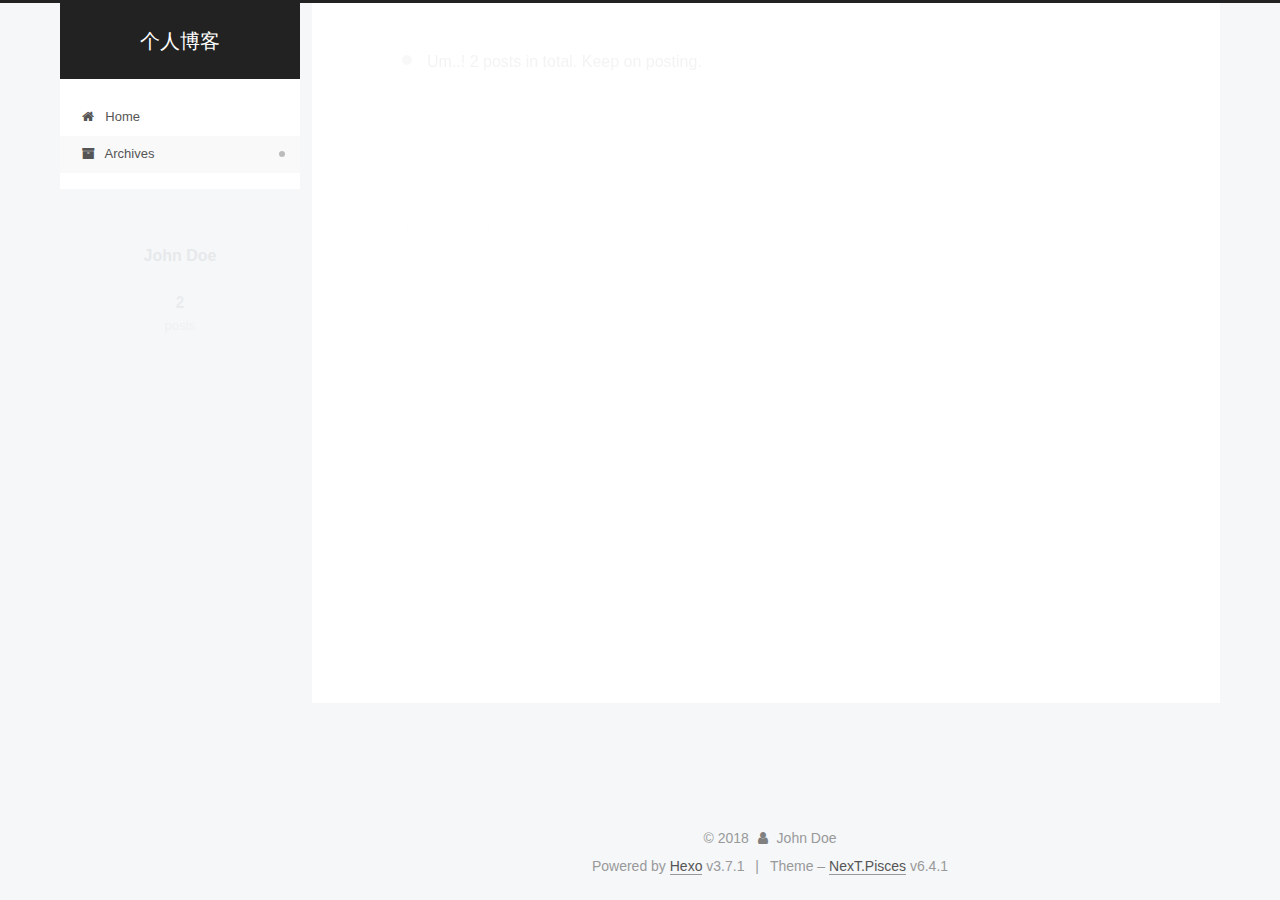
==== commit c0cf9961: "Site updated: 2018-09-20 09:47:10" ====
--- a/archives/index.html
+++ b/archives/index.html
@@ -14,7 +14,7 @@
   
 
 
-<html class="theme-next mist use-motion" lang="">
+<html class="theme-next pisces use-motion" lang="">
 <head>
   <meta charset="UTF-8"/>
 <meta http-equiv="X-UA-Compatible" content="IE=edge" />
@@ -84,7 +84,7 @@
   var NexT = window.NexT || {};
   var CONFIG = {
     root: '/',
-    scheme: 'Mist',
+    scheme: 'Pisces',
     version: '6.4.1',
     sidebar: {"position":"left","display":"post","offset":12,"b2t":false,"scrollpercent":false,"onmobile":false},
     fancybox: false,
@@ -234,22 +234,6 @@
   
 
   
-    
-
-    
-    
-      
-      
-    
-      
-      
-    
-    
-
-  
-
-
-  
 
   
 </nav>
@@ -269,6 +253,22 @@
     <main id="main" class="main">
       <div class="main-inner">
         <div class="content-wrap">
+          
+            
+
+    
+    
+      
+      
+    
+      
+      
+    
+    
+
+  
+
+
           
           <div id="content" class="content">
             
@@ -486,7 +486,7 @@
 
 
 
-  <div class="theme-info">Theme – <a class="theme-link" target="_blank" href="https://theme-next.org">NexT.Mist</a> v6.4.1</div>
+  <div class="theme-info">Theme – <a class="theme-link" target="_blank" href="https://theme-next.org">NexT.Pisces</a> v6.4.1</div>
 
 
 
@@ -579,6 +579,13 @@
   
   
 
+
+  <script type="text/javascript" src="/js/src/affix.js?v=6.4.1"></script>
+
+  <script type="text/javascript" src="/js/src/schemes/pisces.js?v=6.4.1"></script>
+
+
+
   
 
   
--- a/css/main.css
+++ b/css/main.css
@@ -189,7 +189,7 @@
   font-size: 14px;
   line-height: 2;
   color: #555;
-  background: #fff;
+  background: #f5f7f9;
 }
 @media (max-width: 767px) {
   body {
@@ -227,51 +227,51 @@
   margin: 20px 0 15px;
 }
 h1 {
-  font-size: 24px;
+  font-size: 22px;
 }
 @media (max-width: 767px) {
   h1 {
-    font-size: 20px;
+    font-size: 18px;
   }
 }
 h2 {
-  font-size: 22px;
+  font-size: 20px;
 }
 @media (max-width: 767px) {
   h2 {
-    font-size: 18px;
+    font-size: 16px;
   }
 }
 h3 {
-  font-size: 20px;
+  font-size: 18px;
 }
 @media (max-width: 767px) {
   h3 {
-    font-size: 16px;
+    font-size: 14px;
   }
 }
 h4 {
-  font-size: 18px;
+  font-size: 16px;
 }
 @media (max-width: 767px) {
   h4 {
-    font-size: 14px;
+    font-size: 12px;
   }
 }
 h5 {
-  font-size: 16px;
+  font-size: 14px;
 }
 @media (max-width: 767px) {
   h5 {
-    font-size: 12px;
+    font-size: 10px;
   }
 }
 h6 {
-  font-size: 14px;
+  font-size: 12px;
 }
 @media (max-width: 767px) {
   h6 {
-    font-size: 10px;
+    font-size: 8px;
   }
 }
 p {
@@ -445,16 +445,16 @@
 .header-inner {
   margin: 0 auto;
   padding: 100px 0 70px;
-  width: 700px;
+  width: calc(100% - 20px);
 }
 @media (min-width: 1200px) {
   .container .header-inner {
-    width: 800px;
+    width: 1160px;
   }
 }
 @media (min-width: 1600px) {
   .container .header-inner {
-    width: 900px;
+    width: 73%;
   }
 }
 .main {
@@ -462,16 +462,16 @@
 }
 .main-inner {
   margin: 0 auto;
-  width: 700px;
+  width: calc(100% - 20px);
 }
 @media (min-width: 1200px) {
   .container .main-inner {
-    width: 800px;
+    width: 1160px;
   }
 }
 @media (min-width: 1600px) {
   .container .main-inner {
-    width: 900px;
+    width: 73%;
   }
 }
 .footer {
@@ -484,16 +484,16 @@
 .footer-inner {
   box-sizing: border-box;
   margin: 20px auto;
-  width: 700px;
+  width: calc(100% - 20px);
 }
 @media (min-width: 1200px) {
   .container .footer-inner {
-    width: 800px;
+    width: 1160px;
   }
 }
 @media (min-width: 1600px) {
   .container .footer-inner {
-    width: 900px;
+    width: 73%;
   }
 }
 pre,
@@ -950,10 +950,10 @@
   padding: 0 20px;
   font-size: 14px;
   color: #555;
-  background: transparent;
-  border: 2px solid #222;
+  background: #fff;
+  border: 2px solid #555;
   text-decoration: none;
-  border-radius: 0;
+  border-radius: 2px;
   transition-property: background-color;
   transition-duration: 0.2s;
   transition-timing-function: ease-in-out;
@@ -962,8 +962,8 @@
 }
 .btn:hover {
   border-color: #222;
-  color: #222;
-  background: #fff;
+  color: #fff;
+  background: #222;
 }
 .btn +.btn {
   margin: 0 0 8px 8px;
@@ -1075,7 +1075,7 @@
   width: 24px;
   background: #222;
   font-size: 12px;
-  opacity: 1;
+  opacity: 0.6;
   color: #fff;
   cursor: pointer;
   text-align: center;
@@ -1096,7 +1096,7 @@
   }
 }
 .back-to-top.back-to-top-on {
-  bottom: 19px;
+  bottom: 30px;
 }
 .header {
   background: transparent;
@@ -1110,7 +1110,7 @@
 }
 .site-meta {
   margin: 0;
-  text-align: left;
+  text-align: center;
 }
 @media (max-width: 767px) {
   .site-meta {
@@ -1121,12 +1121,12 @@
   position: relative;
   display: inline-block;
   padding: 0 40px;
-  color: #222;
+  color: #fff;
   background: #222;
   border-bottom: none;
 }
 .brand:hover {
-  color: #222;
+  color: #fff;
 }
 .logo {
   display: inline-block;
@@ -1145,7 +1145,7 @@
 .site-subtitle {
   margin-top: 10px;
   font-size: 13px;
-  color: #999;
+  color: #ddd;
 }
 .use-motion .brand {
   opacity: 0;
@@ -1361,7 +1361,7 @@
 .posts-collapse {
   position: relative;
   z-index: 1010;
-  margin-left: 0;
+  margin-left: 55px;
 }
 .posts-collapse::after {
   content: " ";
@@ -1752,21 +1752,21 @@
   display: block;
   margin: 0 auto;
   padding: 2px;
-  max-width: 96px;
+  max-width: 120px;
   height: auto;
-  border: 2px solid #333;
+  border: 1px solid #eee;
   opacity: 1;
 }
 .site-author-name {
-  margin: 5px 0 0;
+  margin: 0;
   text-align: center;
-  color: #f5f5f5;
-  font-weight: normal;
+  color: #222;
+  font-weight: 600;
 }
 .site-description {
-  margin-top: 5px;
+  margin-top: 0;
   text-align: center;
-  font-size: 14px;
+  font-size: 13px;
   color: #999;
 }
 .site-state {
@@ -1778,7 +1778,7 @@
 .site-state-item {
   display: inline-block;
   padding: 0 15px;
-  border-left: 1px solid #333;
+  border-left: 1px solid #eee;
 }
 .site-state-item:first-child {
   border-left: none;
@@ -1791,11 +1791,11 @@
   text-align: center;
   color: inherit;
   font-weight: 600;
-  font-size: 18px;
+  font-size: 16px;
 }
 .site-state-item-name {
   font-size: 13px;
-  color: inherit;
+  color: #999;
 }
 .feed-link {
   margin-top: 20px;
@@ -1839,7 +1839,7 @@
   width: 4px;
   height: 4px;
   border-radius: 50%;
-  background: #34ffff;
+  background: #f6ff5c;
 }
 .links-of-blogroll {
   font-size: 13px;
@@ -1877,7 +1877,7 @@
   color: #555;
 }
 .sidebar-nav li:hover {
-  color: #f5f5f5;
+  color: #fc6423;
 }
 .page-post-detail .sidebar-nav-toc {
   padding: 0 5px;
@@ -1886,11 +1886,11 @@
   margin-left: 10px;
 }
 .sidebar-nav .sidebar-nav-active {
-  color: #87daff;
-  border-bottom-color: #87daff;
+  color: #fc6423;
+  border-bottom-color: #fc6423;
 }
 .sidebar-nav .sidebar-nav-active:hover {
-  color: #87daff;
+  color: #fc6423;
 }
 .sidebar-panel {
   display: none;
@@ -1923,12 +1923,12 @@
   transition-timing-function: ease-in-out;
   transition-delay: 0s;
   transition-property: all;
-  color: #999;
-  border-bottom-color: #555;
+  color: #666;
+  border-bottom-color: #ccc;
 }
 .post-toc ol a:hover {
-  color: #ccc;
-  border-bottom-color: #ccc;
+  color: #000;
+  border-bottom-color: #000;
 }
 .post-toc .nav-item {
   overflow: hidden;
@@ -1949,14 +1949,14 @@
   display: block;
 }
 .post-toc .nav .active > a {
-  color: #87daff;
-  border-bottom-color: #87daff;
+  color: #fc6423;
+  border-bottom-color: #fc6423;
 }
 .post-toc .nav .active-current > a {
-  color: #87daff;
+  color: #fc6423;
 }
 .post-toc .nav .active-current > a:hover {
-  color: #87daff;
+  color: #fc6423;
 }
 .footer {
   font-size: 14px;
@@ -2225,6 +2225,16 @@
   transform: translate(-50%, -50%);
   color: #ccc;
 }
+@media (min-width: 768px) and (max-width: 991px) {
+  .busuanzi-count {
+    width: auto;
+  }
+}
+@media (max-width: 767px) {
+  .busuanzi-count {
+    width: auto;
+  }
+}
 .site-uv,
 .site-pv,
 .page-pv {
@@ -2453,7 +2463,7 @@
   }
 }
 .page-post-detail .sidebar-toggle-line {
-  background: #87daff;
+  background: #fc6423;
 }
 .page-post-detail .comments {
   overflow: hidden;
@@ -2476,329 +2486,459 @@
 ul.breadcrumb li+li:last-child {
   font-weight: bold;
 }
-a {
-  border-bottom-color: #ccc;
-}
-hr {
-  margin: 20px 0;
-  height: 2px;
-}
-.main-inner {
-  margin-top: 80px;
-}
 .header {
-  background: #f5f5f5;
+  position: relative;
+  margin: 0 auto;
+  width: calc(100% - 20px);
+}
+@media (min-width: 1200px) {
+  .header {
+    width: 1160px;
+  }
+}
+@media (min-width: 1600px) {
+  .header {
+    width: 73%;
+  }
+}
+@media (min-width: 768px) and (max-width: 991px) {
+  .header {
+    width: auto;
+  }
+}
+@media (max-width: 767px) {
+  .header {
+    width: auto;
+  }
 }
 .header-inner {
-  padding: 25px 0 20px;
-}
-.header-inner:before,
-.header-inner:after {
+  position: absolute;
+  top: 0;
+  overflow: hidden;
+  padding: 0;
+  width: 240px;
+  background: #fff;
+  box-shadow: initial;
+  border-radius: initial;
+}
+@media (min-width: 1200px) {
+  .container .header-inner {
+    width: 240px;
+  }
+}
+@media (min-width: 768px) and (max-width: 991px) {
+  .header-inner {
+    position: relative;
+    width: auto;
+    border-radius: initial;
+  }
+}
+@media (max-width: 767px) {
+  .header-inner {
+    position: relative;
+    width: auto;
+    border-radius: initial;
+  }
+}
+.main:before,
+.main:after {
   content: " ";
   display: table;
 }
-.header-inner:after {
+.main:after {
   clear: both;
 }
-@media (max-width: 767px) {
-  .header-inner {
+@media (min-width: 768px) and (max-width: 991px) {
+  .main {
+    padding-bottom: 100px;
+  }
+}
+@media (max-width: 767px) {
+  .main {
+    padding-bottom: 100px;
+  }
+}
+@media (min-width: 768px) and (max-width: 991px) {
+  .container .main-inner {
     width: auto;
-    margin-bottom: 50px;
-    padding: 10px;
-  }
+  }
+}
+@media (max-width: 767px) {
+  .container .main-inner {
+    width: auto;
+  }
+}
+.content-wrap {
+  float: right;
+  box-sizing: border-box;
+  padding: 40px;
+  width: calc(100% - 252px);
+  background: #fff;
+  min-height: 700px;
+  box-shadow: initial;
+  border-radius: initial;
+}
+@media (min-width: 768px) and (max-width: 991px) {
+  .content-wrap {
+    width: 100%;
+    padding: 20px;
+    border-radius: initial;
+  }
+}
+@media (max-width: 767px) {
+  .content-wrap {
+    width: 100%;
+    padding: 20px;
+    min-height: auto;
+    border-radius: initial;
+  }
+}
+.sidebar {
+  position: static;
+  float: left;
+  margin-top: 300px;
+  width: 240px;
+  background: #f5f7f9;
+  box-shadow: none;
+}
+@media (min-width: 768px) and (max-width: 991px) {
+  .sidebar {
+    display: none;
+  }
+}
+@media (max-width: 767px) {
+  .sidebar {
+    display: none;
+  }
+}
+.sidebar-toggle {
+  display: none;
+}
+.footer-inner {
+  padding-left: 260px;
+}
+@media (min-width: 768px) and (max-width: 991px) {
+  .footer-inner {
+    width: auto;
+    padding-left: 0 !important;
+    padding-right: 0 !important;
+  }
+}
+@media (max-width: 767px) {
+  .footer-inner {
+    width: auto;
+    padding-left: 0 !important;
+    padding-right: 0 !important;
+  }
+}
+.sidebar-position-right .header-inner {
+  right: 0;
+}
+.sidebar-position-right .content-wrap {
+  float: left;
+}
+.sidebar-position-right .sidebar {
+  float: right;
+}
+.sidebar-position-right .footer-inner {
+  padding-left: 0;
+  padding-right: 260px;
+}
+.site-brand-wrapper {
+  position: relative;
 }
 .site-meta {
-  float: left;
-  margin-left: -20px;
-  line-height: normal;
-}
-@media (max-width: 767px) {
+  padding: 20px 0;
+  color: #fff;
+  background: #222;
+}
+@media (min-width: 768px) and (max-width: 991px) {
   .site-meta {
-    margin-left: 10px;
-  }
-}
-.site-meta .brand {
-  padding: 2px 1px;
+    box-shadow: 0 0 16px rgba(0,0,0,0.5);
+  }
+}
+@media (max-width: 767px) {
+  .site-meta {
+    box-shadow: 0 0 16px rgba(0,0,0,0.5);
+  }
+}
+.brand {
+  padding: 0;
   background: none;
 }
-@media (max-width: 767px) {
-  .site-meta .brand {
-    display: block;
-  }
-}
-.site-meta .logo {
+.brand:hover {
+  color: #fff;
+}
+.site-subtitle {
+  margin: 10px 10px 0;
+  font-weight: initial;
+}
+.site-search form {
   display: none;
 }
-.site-meta .site-title {
-  font-size: 22px;
-  font-weight: bolder;
-}
-@media (max-width: 767px) {
-  .site-meta .site-title {
-    line-height: 34px;
-  }
-}
-.logo-line-before,
-.logo-line-after {
+.site-nav {
+  border-top: none;
+}
+@media (min-width: 768px) and (max-width: 991px) {
+  .site-nav {
+    display: none !important;
+  }
+}
+@media (min-width: 768px) and (max-width: 991px) {
+  .site-nav-on {
+    display: block !important;
+  }
+}
+.menu .menu-item {
   display: block;
-  overflow: hidden;
-  margin: 0 auto;
-  width: 75%;
-}
-@media (max-width: 767px) {
-  .logo-line-before,
-  .logo-line-after {
-    display: none;
-  }
-}
-.logo-line-before i,
-.logo-line-after i {
+  margin: 0;
+}
+.menu .menu-item a {
   position: relative;
-  display: block;
-  height: 2px;
-  background: #222;
-}
-@media (max-width: 767px) {
-  .logo-line-before i,
-  .logo-line-after i {
-    height: 3px;
-  }
-}
-.use-motion .logo-line-before i {
-  left: -100%;
-}
-.use-motion .logo-line-after i {
-  right: -100%;
-}
-.site-subtitle {
-  display: none;
-}
-.site-nav-toggle {
-  position: static;
-  float: right;
-}
-.menu {
-  margin: 8px 0 0 0;
-}
-@media (max-width: 767px) {
-  .menu {
-    margin: 20px 0 0 0;
-    padding: 0;
-  }
-}
-.menu br {
-  display: none;
-}
-.menu .menu-item {
-  margin: 0;
-}
-@media (max-width: 767px) {
-  .menu .menu-item {
-    display: block;
-  }
+  box-sizing: border-box;
+  padding: 5px 20px;
+  text-align: left;
+  line-height: inherit;
+  transition-property: background-color;
+  transition-duration: 0.2s;
+  transition-timing-function: ease-in-out;
+  transition-delay: 0s;
+}
+.menu .menu-item a:hover,
+.menu-item-active a {
+  background: #f9f9f9;
+  border-bottom-color: #fff;
 }
 .menu .menu-item .badge {
   display: inline-block;
-  padding: 1px 4px;
-  margin-left: 5px;
+  padding: 2px 5px;
   font-weight: 700;
   line-height: 1;
-  color: #555;
+  color: #fff;
   text-align: center;
   white-space: nowrap;
+  vertical-align: middle;
+  background-color: #ccc;
+  border-radius: 10px;
+  float: right;
+  margin: 0.35em 0 0 0;
+  text-shadow: 1px 1px 0px rgba(0,0,0,0.1);
+}
+.menu .menu-item br {
+  display: none;
+}
+.menu-item-active a:after {
+  content: " ";
+  position: absolute;
+  top: 50%;
+  margin-top: -3px;
+  right: 15px;
+  width: 6px;
+  height: 6px;
+  border-radius: 50%;
+  background-color: #bbb;
+}
+.btn-bar {
   background-color: #fff;
-  border-radius: 10px;
-  text-shadow: 1px 1px 0px rgba(0,0,0,0.1);
-}
-@media (max-width: 767px) {
-  .menu .menu-item .badge {
-    float: right;
-    margin: 0.35em 0 0 0;
-  }
-}
-.menu .menu-item a {
+}
+.site-nav-toggle {
+  left: 20px;
+  top: 50%;
+  -webkit-transform: translateY(-50%);
+  -webkit-transform: translateY(-50%);
+  -moz-transform: translateY(-50%);
+  -ms-transform: translateY(-50%);
+  -o-transform: translateY(-50%);
+  transform: translateY(-50%);
+}
+@media (min-width: 768px) and (max-width: 991px) {
+  .site-nav-toggle {
+    display: block;
+  }
+}
+.sub-menu {
+  margin: 0;
+  padding: 6px 0;
+  background: #fff !important;
+  border-bottom: 1px solid #ddd;
+}
+.sub-menu .menu-item {
+  display: inline-block !important;
+}
+.sub-menu .menu-item a {
+  padding: initial !important;
+  margin: 5px 10px;
+}
+.sub-menu .menu-item a:hover {
+  background: initial !important;
+  color: #fc6423;
+}
+.sub-menu .menu-item-active a {
+  background: #fff !important;
+  color: #fc6423;
+  border-bottom-color: #fc6423;
+}
+.sub-menu .menu-item-active a:hover {
+  background: #fff !important;
+  border-bottom-color: #fc6423;
+}
+.sub-menu .menu-item-active a:after {
+  content: initial;
+}
+.use-motion .sidebar .motion-element {
+  opacity: 1;
+}
+.sidebar {
+  margin-left: -100%;
+  right: auto;
+  bottom: auto;
+  -webkit-transform: none;
+}
+.sidebar-inner {
+  box-sizing: border-box;
+  width: 240px;
+  color: #555;
+  background: #fff;
+  box-shadow: initial;
+  border-radius: initial;
+  opacity: 0;
+}
+.sidebar-inner.affix {
+  position: fixed;
+  top: 12px;
+}
+.sidebar-inner.affix-bottom {
+  position: absolute;
+}
+.site-overview {
+  text-align: left;
+}
+.site-author:before,
+.site-author:after {
+  content: " ";
+  display: table;
+}
+.site-author:after {
+  clear: both;
+}
+.sidebar a,
+.sidebar .exturl {
+  color: #555;
+}
+.sidebar a:hover,
+.sidebar .exturl:hover {
+  color: #222;
+}
+.site-state-item {
   padding: 0 10px;
+}
+.links-of-author-item a:before,
+.links-of-author-item .exturl:before {
+  display: none;
+}
+.links-of-author-item a,
+.links-of-author-item .exturl {
+  border-bottom: none;
+  text-decoration: underline;
+}
+.feed-link {
+  border-top: 1px dotted #ccc;
+  border-bottom: 1px dotted #ccc;
+  text-align: center;
+}
+.feed-link a {
+  display: block;
+  color: #fc6423;
   border: none;
-  border-radius: 2px;
-  transition-property: background;
-}
-@media (max-width: 767px) {
-  .menu .menu-item a {
-    text-align: left;
-  }
-}
-.menu .menu-item a:hover,
-.menu-item-active a {
-  background: #e1e1e1;
-}
-.menu a::before {
-  display: none;
-}
-@media (max-width: 767px) {
-  .menu a::before {
-    display: block;
-  }
-}
-@media (max-width: 767px) {
-  .menu {
-    float: none;
-  }
-}
-.site-search form {
-  display: none;
-}
-.posts-expand {
-  padding-top: 0;
-}
-.posts-expand .post-title,
-.posts-expand .post-meta {
-  text-align: left;
-}
-@media (max-width: 767px) {
-  .posts-expand .post-title,
-  .posts-expand .post-meta {
-    text-align: center;
-  }
-}
-.posts-expand .post-eof {
-  display: none;
-}
-.posts-expand .post {
-  margin-top: 120px;
-}
-.posts-expand .post:first-child {
+}
+.feed-link a:hover {
+  background: none;
+  color: #e34603;
+}
+.feed-link a:hover i {
+  color: #e34603;
+}
+.links-of-author {
+  display: flex;
+  flex-wrap: wrap;
+  justify-content: center;
+}
+.links-of-author .exturl {
+  font-size: 13px;
+}
+.links-of-author-item {
+  margin: 5px 0 0;
+  width: 50%;
+}
+.links-of-author-item a,
+.links-of-author-item .exturl {
+  max-width: 216px;
+  box-sizing: border-box;
+  display: inline-block;
+  margin-right: 0;
+  margin-bottom: 0;
+  padding: 0 5px;
+  overflow: hidden;
+  white-space: nowrap;
+  text-overflow: ellipsis;
+}
+.links-of-author-item a,
+.links-of-author-item .exturl {
+  display: block;
+  text-decoration: none;
+}
+.links-of-author-item a:hover,
+.links-of-author-item .exturl:hover {
+  border-radius: 4px;
+  background: #eee;
+}
+.links-of-author-item .fa {
+  margin-right: 2px;
+  font-size: 16px;
+}
+.links-of-author-item .fa-globe {
+  font-size: 15px;
+}
+.links-of-blogroll {
+  text-align: center;
+  margin-top: 20px;
+  padding: 3px 0 0;
+  border-top: 1px dotted #ccc;
+}
+.links-of-blogroll-title {
   margin-top: 0;
 }
-.posts-expand .post-meta {
-  margin-top: 5px;
-  margin-bottom: 20px;
-}
-.posts-expand .post-title {
-  position: relative;
-  font-size: 26px;
-  font-weight: 400;
-}
-@media (max-width: 767px) {
-  .posts-expand .post-title {
-    font-size: 22px;
-  }
-}
-@media (min-width: 1200px) {
-  .posts-expand .post-title {
-    font-size: 26px;
-  }
-}
-.posts-expand .post-title:hover:before {
-  background: #222;
-}
-@media (max-width: 767px) {
-  .posts-expand .post-body {
-    font-size: 14px;
-  }
-}
-.posts-expand .post-body img {
-  margin: 0;
-}
-.posts-expand .post-tags {
-  text-align: left;
-}
-.posts-expand .post-tags a {
-  padding: 1px 5px;
-  background: #f5f5f5;
-  border-bottom: none;
-}
-.posts-expand .post-tags a:hover {
-  background: #ccc;
-}
-.posts-expand .post-nav {
-  margin-top: 40px;
-}
-.post-button {
-  margin-top: 20px;
-  text-align: left;
-}
-.post-button a {
+.links-of-blogroll-item {
   padding: 0;
-  font-size: 14px;
-  background: none;
-  border: none;
-  border-bottom: 2px solid #666;
-  transition-property: border;
-}
-@media (max-width: 767px) {
-  .post-button a {
-    font-size: 12px;
-  }
-}
-@media (min-width: 1200px) {
-  .post-button a {
-    font-size: 16px;
-  }
-}
-.post-button a:hover {
-  border-bottom-color: #222;
+}
+.links-of-blogroll-inline:before,
+.links-of-blogroll-inline:after {
+  content: " ";
+  display: table;
+}
+.links-of-blogroll-inline:after {
+  clear: both;
 }
 .links-of-blogroll-inline .links-of-blogroll-item {
-  display: inline-block;
-}
-.btn {
-  padding: 0 10px;
-  border-width: 2px;
-  border-radius: 0;
-}
-.headband {
-  display: none;
-}
-.site-search {
-  position: relative;
-  float: right;
-  margin-top: 5px;
-  padding-top: 3px;
-}
-@media (max-width: 767px) {
-  .site-search {
-    float: none;
-    padding: 0 10px;
-  }
-}
-@media (max-width: 767px) {
-  .container .main-inner {
-    width: auto;
-  }
-}
-.page-post-detail .post-title,
-.page-post-detail .post-meta {
-  text-align: center;
-}
-.page-post-detail .post-title:before {
-  display: none;
-}
-.page-post-detail .post-meta {
-  margin-bottom: 60px;
-}
-.pagination {
-  margin: 120px 0 0;
-  text-align: left;
-}
-@media (max-width: 767px) {
-  .pagination {
-    margin: 80px 10px 0;
-    text-align: center;
-  }
-}
-.footer {
-  margin-top: 80px;
-  padding: 10px 0;
-  background: #f5f5f5;
-  color: #666;
-}
-.footer-inner {
-  margin: 0 auto;
-  text-align: left;
-}
-@media (max-width: 767px) {
-  .footer-inner {
-    width: auto;
-    text-align: center;
-  }
-}
+  margin: 5px 0 0;
+  width: 50%;
+  display: inline-block;
+  width: unset;
+}
+.links-of-blogroll-inline .links-of-blogroll-item a,
+.links-of-blogroll-inline .links-of-blogroll-item .exturl {
+  max-width: 216px;
+  box-sizing: border-box;
+  display: inline-block;
+  margin-right: 0;
+  margin-bottom: 0;
+  padding: 0 5px;
+  overflow: hidden;
+  white-space: nowrap;
+  text-overflow: ellipsis;
+}
+@media (max-width: 767px) {
+  .post-body {
+    text-align: justify;
+  }
+}
